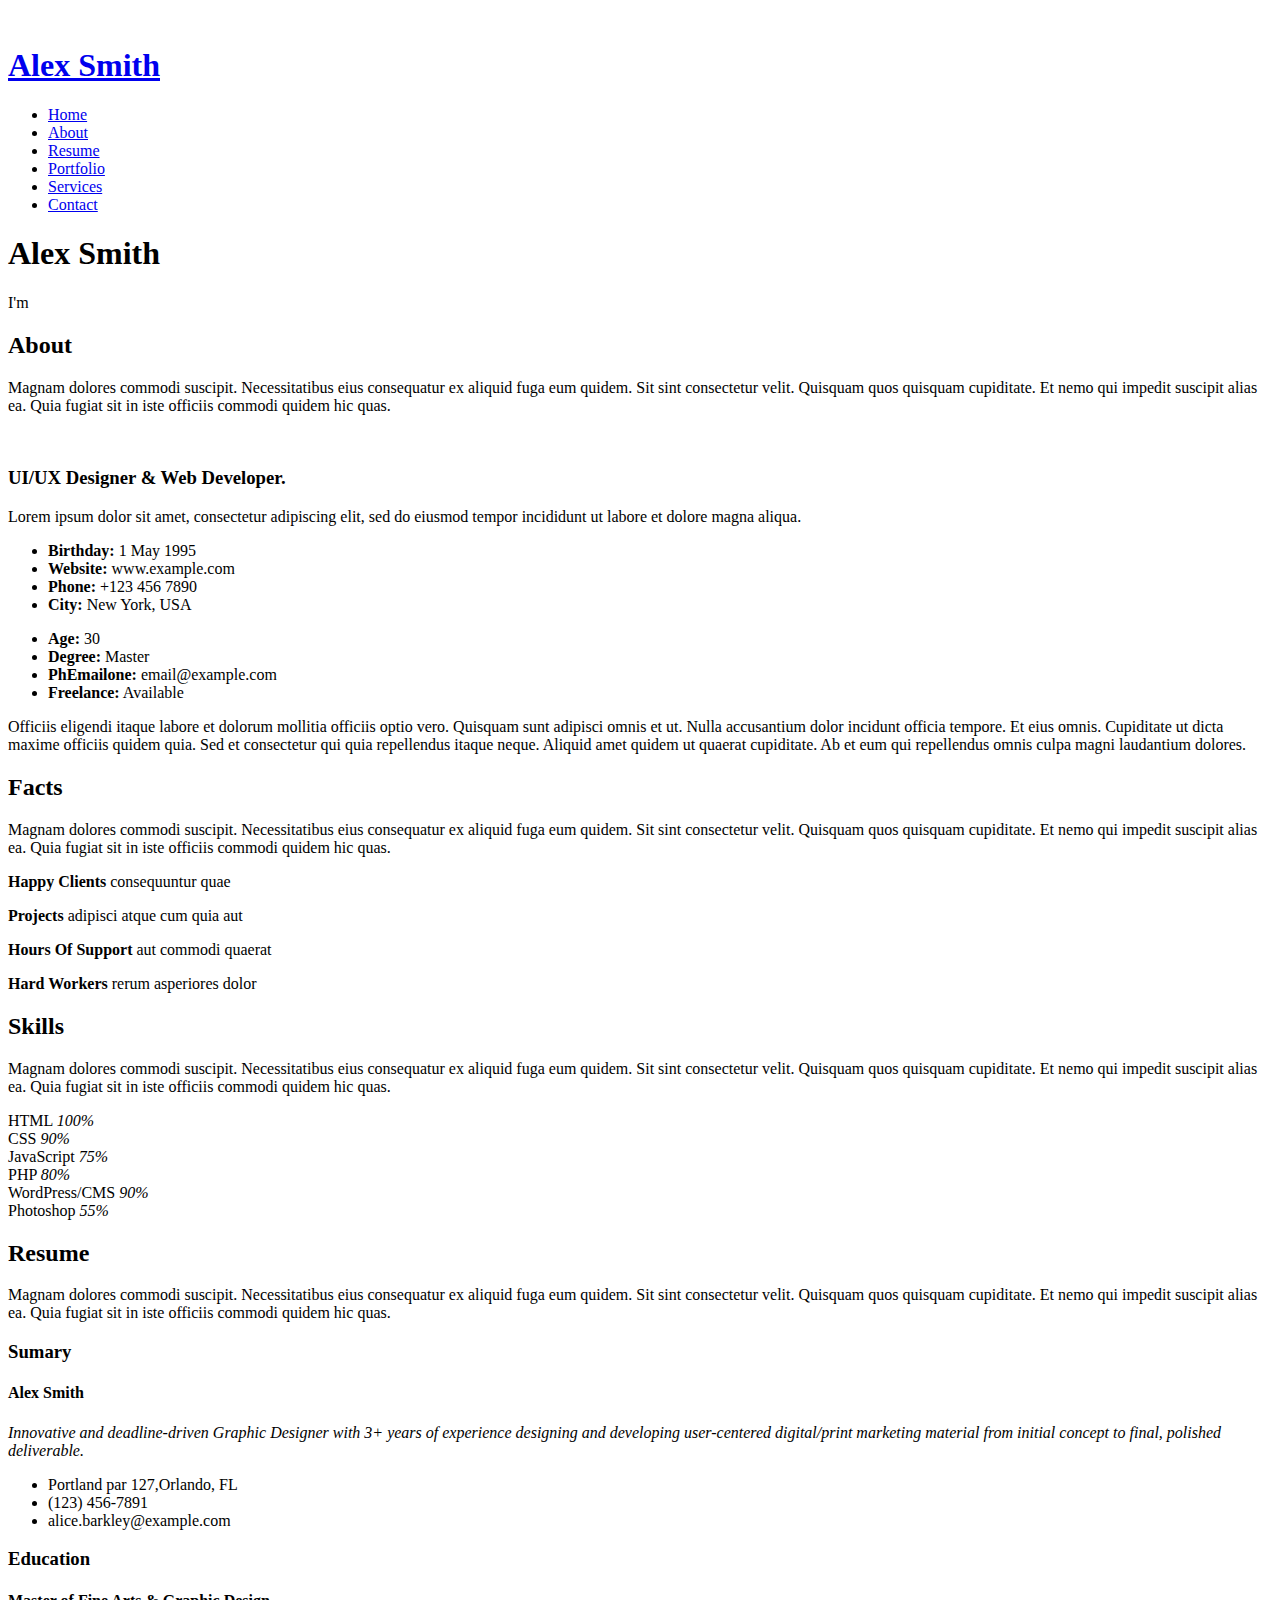
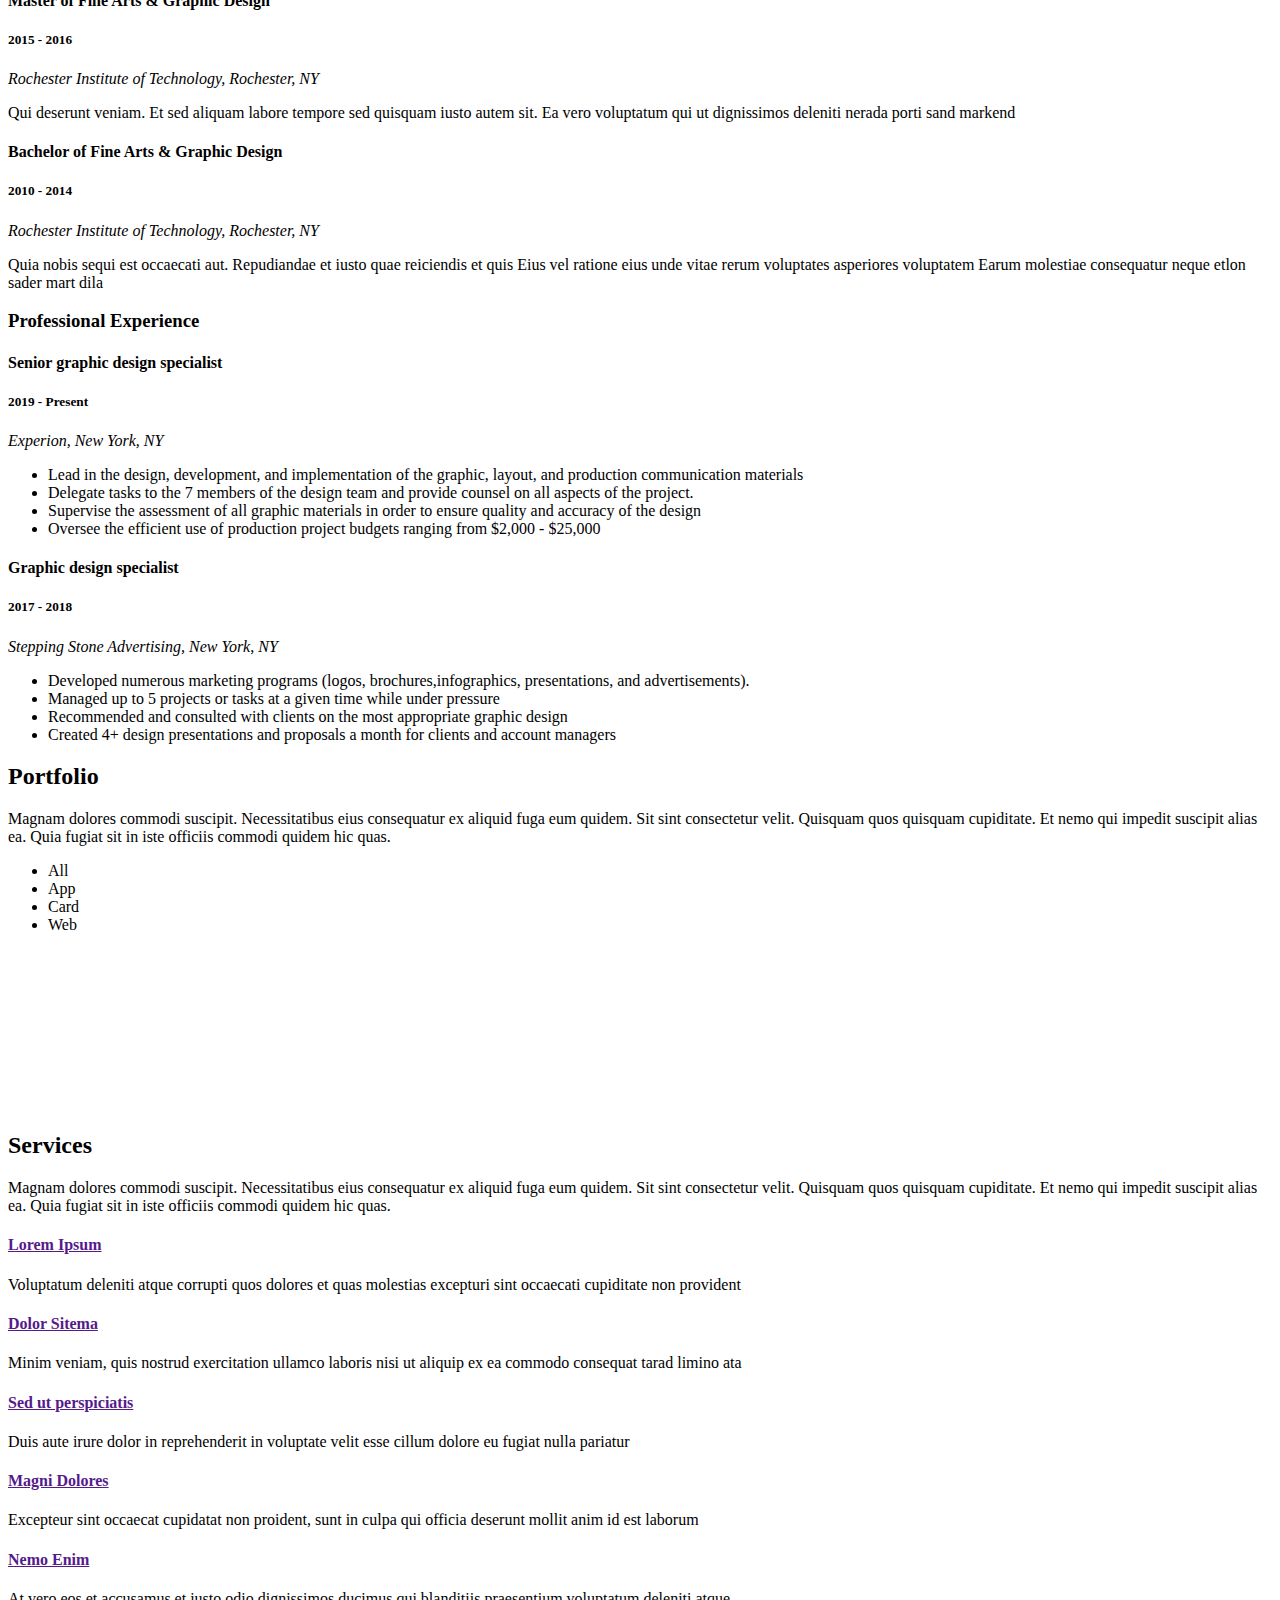
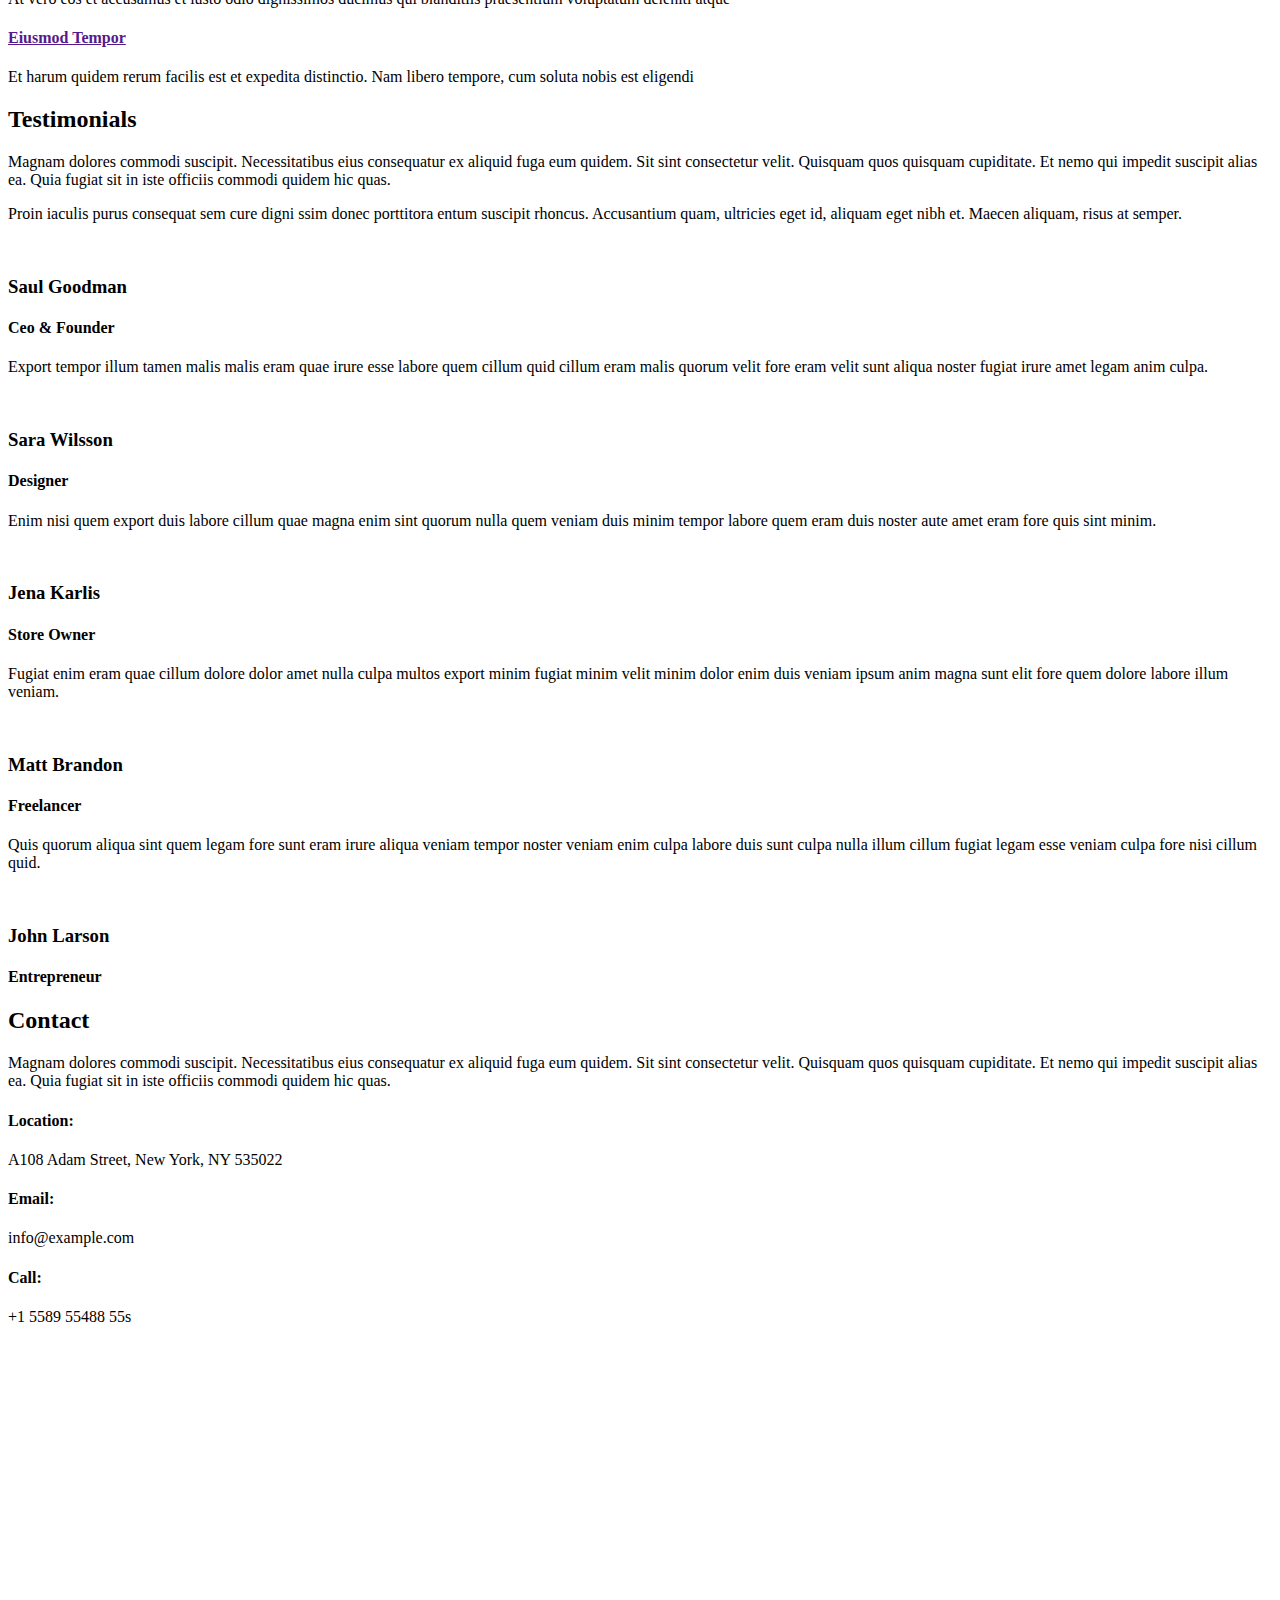
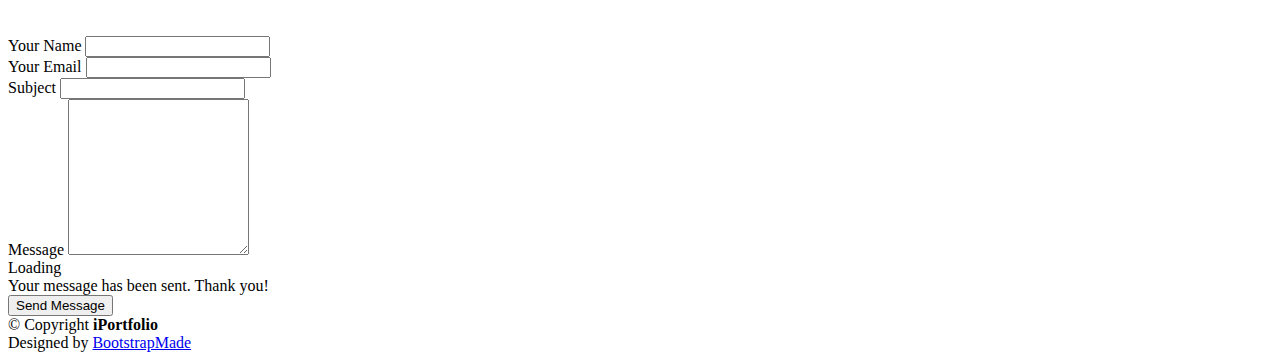
==== index.html @ 48b92ced "Add files via upload" ====
<!DOCTYPE html>
<html lang="en">

<head>
  <meta charset="utf-8">
  <meta content="width=device-width, initial-scale=1.0" name="viewport">

  <title>iPortfolio Bootstrap Template - Index</title>
  <meta content="" name="description">
  <meta content="" name="keywords">

  <!-- Favicons -->
  <link href="assets/img/favicon.png" rel="icon">
  <link href="assets/img/apple-touch-icon.png" rel="apple-touch-icon">

  <!-- Google Fonts -->
  <link href="https://fonts.googleapis.com/css?family=Open+Sans:300,300i,400,400i,600,600i,700,700i|Raleway:300,300i,400,400i,500,500i,600,600i,700,700i|Poppins:300,300i,400,400i,500,500i,600,600i,700,700i" rel="stylesheet">

  <!-- Vendor CSS Files -->
  <link href="assets/vendor/aos/aos.css" rel="stylesheet">
  <link href="assets/vendor/bootstrap/css/bootstrap.min.css" rel="stylesheet">
  <link href="assets/vendor/bootstrap-icons/bootstrap-icons.css" rel="stylesheet">
  <link href="assets/vendor/boxicons/css/boxicons.min.css" rel="stylesheet">
  <link href="assets/vendor/glightbox/css/glightbox.min.css" rel="stylesheet">
  <link href="assets/vendor/swiper/swiper-bundle.min.css" rel="stylesheet">

  <!-- Template Main CSS File -->
  <link href="assets/css/style.css" rel="stylesheet">

  <!-- =======================================================
  * Template Name: iPortfolio
  * Updated: Mar 10 2023 with Bootstrap v5.2.3
  * Template URL: https://bootstrapmade.com/iportfolio-bootstrap-portfolio-websites-template/
  * Author: BootstrapMade.com
  * License: https://bootstrapmade.com/license/
  ======================================================== -->
</head>

<body>

  <!-- ======= Mobile nav toggle button ======= -->
  <i class="bi bi-list mobile-nav-toggle d-xl-none"></i>

  <!-- ======= Header ======= -->
  <header id="header">
    <div class="d-flex flex-column">

      <div class="profile">
        <img src="assets/img/profile-img.jpg" alt="" class="img-fluid rounded-circle">
        <h1 class="text-light"><a href="index.html">Alex Smith</a></h1>
        <div class="social-links mt-3 text-center">
          <a href="#" class="twitter"><i class="bx bxl-twitter"></i></a>
          <a href="#" class="facebook"><i class="bx bxl-facebook"></i></a>
          <a href="#" class="instagram"><i class="bx bxl-instagram"></i></a>
          <a href="#" class="google-plus"><i class="bx bxl-skype"></i></a>
          <a href="#" class="linkedin"><i class="bx bxl-linkedin"></i></a>
        </div>
      </div>

      <nav id="navbar" class="nav-menu navbar">
        <ul>
          <li><a href="#hero" class="nav-link scrollto active"><i class="bx bx-home"></i> <span>Home</span></a></li>
          <li><a href="#about" class="nav-link scrollto"><i class="bx bx-user"></i> <span>About</span></a></li>
          <li><a href="#resume" class="nav-link scrollto"><i class="bx bx-file-blank"></i> <span>Resume</span></a></li>
          <li><a href="#portfolio" class="nav-link scrollto"><i class="bx bx-book-content"></i> <span>Portfolio</span></a></li>
          <li><a href="#services" class="nav-link scrollto"><i class="bx bx-server"></i> <span>Services</span></a></li>
          <li><a href="#contact" class="nav-link scrollto"><i class="bx bx-envelope"></i> <span>Contact</span></a></li>
        </ul>
      </nav><!-- .nav-menu -->
    </div>
  </header><!-- End Header -->

  <!-- ======= Hero Section ======= -->
  <section id="hero" class="d-flex flex-column justify-content-center align-items-center">
    <div class="hero-container" data-aos="fade-in">
      <h1>Alex Smith</h1>
      <p>I'm <span class="typed" data-typed-items="Designer, Developer, Freelancer, Photographer"></span></p>
    </div>
  </section><!-- End Hero -->

  <main id="main">

    <!-- ======= About Section ======= -->
    <section id="about" class="about">
      <div class="container">

        <div class="section-title">
          <h2>About</h2>
          <p>Magnam dolores commodi suscipit. Necessitatibus eius consequatur ex aliquid fuga eum quidem. Sit sint consectetur velit. Quisquam quos quisquam cupiditate. Et nemo qui impedit suscipit alias ea. Quia fugiat sit in iste officiis commodi quidem hic quas.</p>
        </div>

        <div class="row">
          <div class="col-lg-4" data-aos="fade-right">
            <img src="assets/img/profile-img.jpg" class="img-fluid" alt="">
          </div>
          <div class="col-lg-8 pt-4 pt-lg-0 content" data-aos="fade-left">
            <h3>UI/UX Designer &amp; Web Developer.</h3>
            <p class="fst-italic">
              Lorem ipsum dolor sit amet, consectetur adipiscing elit, sed do eiusmod tempor incididunt ut labore et dolore
              magna aliqua.
            </p>
            <div class="row">
              <div class="col-lg-6">
                <ul>
                  <li><i class="bi bi-chevron-right"></i> <strong>Birthday:</strong> <span>1 May 1995</span></li>
                  <li><i class="bi bi-chevron-right"></i> <strong>Website:</strong> <span>www.example.com</span></li>
                  <li><i class="bi bi-chevron-right"></i> <strong>Phone:</strong> <span>+123 456 7890</span></li>
                  <li><i class="bi bi-chevron-right"></i> <strong>City:</strong> <span>New York, USA</span></li>
                </ul>
              </div>
              <div class="col-lg-6">
                <ul>
                  <li><i class="bi bi-chevron-right"></i> <strong>Age:</strong> <span>30</span></li>
                  <li><i class="bi bi-chevron-right"></i> <strong>Degree:</strong> <span>Master</span></li>
                  <li><i class="bi bi-chevron-right"></i> <strong>PhEmailone:</strong> <span>email@example.com</span></li>
                  <li><i class="bi bi-chevron-right"></i> <strong>Freelance:</strong> <span>Available</span></li>
                </ul>
              </div>
            </div>
            <p>
              Officiis eligendi itaque labore et dolorum mollitia officiis optio vero. Quisquam sunt adipisci omnis et ut. Nulla accusantium dolor incidunt officia tempore. Et eius omnis.
              Cupiditate ut dicta maxime officiis quidem quia. Sed et consectetur qui quia repellendus itaque neque. Aliquid amet quidem ut quaerat cupiditate. Ab et eum qui repellendus omnis culpa magni laudantium dolores.
            </p>
          </div>
        </div>

      </div>
    </section><!-- End About Section -->

    <!-- ======= Facts Section ======= -->
    <section id="facts" class="facts">
      <div class="container">

        <div class="section-title">
          <h2>Facts</h2>
          <p>Magnam dolores commodi suscipit. Necessitatibus eius consequatur ex aliquid fuga eum quidem. Sit sint consectetur velit. Quisquam quos quisquam cupiditate. Et nemo qui impedit suscipit alias ea. Quia fugiat sit in iste officiis commodi quidem hic quas.</p>
        </div>

        <div class="row no-gutters">

          <div class="col-lg-3 col-md-6 d-md-flex align-items-md-stretch" data-aos="fade-up">
            <div class="count-box">
              <i class="bi bi-emoji-smile"></i>
              <span data-purecounter-start="0" data-purecounter-end="232" data-purecounter-duration="1" class="purecounter"></span>
              <p><strong>Happy Clients</strong> consequuntur quae</p>
            </div>
          </div>

          <div class="col-lg-3 col-md-6 d-md-flex align-items-md-stretch" data-aos="fade-up" data-aos-delay="100">
            <div class="count-box">
              <i class="bi bi-journal-richtext"></i>
              <span data-purecounter-start="0" data-purecounter-end="521" data-purecounter-duration="1" class="purecounter"></span>
              <p><strong>Projects</strong> adipisci atque cum quia aut</p>
            </div>
          </div>

          <div class="col-lg-3 col-md-6 d-md-flex align-items-md-stretch" data-aos="fade-up" data-aos-delay="200">
            <div class="count-box">
              <i class="bi bi-headset"></i>
              <span data-purecounter-start="0" data-purecounter-end="1453" data-purecounter-duration="1" class="purecounter"></span>
              <p><strong>Hours Of Support</strong> aut commodi quaerat</p>
            </div>
          </div>

          <div class="col-lg-3 col-md-6 d-md-flex align-items-md-stretch" data-aos="fade-up" data-aos-delay="300">
            <div class="count-box">
              <i class="bi bi-people"></i>
              <span data-purecounter-start="0" data-purecounter-end="32" data-purecounter-duration="1" class="purecounter"></span>
              <p><strong>Hard Workers</strong> rerum asperiores dolor</p>
            </div>
          </div>

        </div>

      </div>
    </section><!-- End Facts Section -->

    <!-- ======= Skills Section ======= -->
    <section id="skills" class="skills section-bg">
      <div class="container">

        <div class="section-title">
          <h2>Skills</h2>
          <p>Magnam dolores commodi suscipit. Necessitatibus eius consequatur ex aliquid fuga eum quidem. Sit sint consectetur velit. Quisquam quos quisquam cupiditate. Et nemo qui impedit suscipit alias ea. Quia fugiat sit in iste officiis commodi quidem hic quas.</p>
        </div>

        <div class="row skills-content">

          <div class="col-lg-6" data-aos="fade-up">

            <div class="progress">
              <span class="skill">HTML <i class="val">100%</i></span>
              <div class="progress-bar-wrap">
                <div class="progress-bar" role="progressbar" aria-valuenow="100" aria-valuemin="0" aria-valuemax="100"></div>
              </div>
            </div>

            <div class="progress">
              <span class="skill">CSS <i class="val">90%</i></span>
              <div class="progress-bar-wrap">
                <div class="progress-bar" role="progressbar" aria-valuenow="90" aria-valuemin="0" aria-valuemax="100"></div>
              </div>
            </div>

            <div class="progress">
              <span class="skill">JavaScript <i class="val">75%</i></span>
              <div class="progress-bar-wrap">
                <div class="progress-bar" role="progressbar" aria-valuenow="75" aria-valuemin="0" aria-valuemax="100"></div>
              </div>
            </div>

          </div>

          <div class="col-lg-6" data-aos="fade-up" data-aos-delay="100">

            <div class="progress">
              <span class="skill">PHP <i class="val">80%</i></span>
              <div class="progress-bar-wrap">
                <div class="progress-bar" role="progressbar" aria-valuenow="80" aria-valuemin="0" aria-valuemax="100"></div>
              </div>
            </div>

            <div class="progress">
              <span class="skill">WordPress/CMS <i class="val">90%</i></span>
              <div class="progress-bar-wrap">
                <div class="progress-bar" role="progressbar" aria-valuenow="90" aria-valuemin="0" aria-valuemax="100"></div>
              </div>
            </div>

            <div class="progress">
              <span class="skill">Photoshop <i class="val">55%</i></span>
              <div class="progress-bar-wrap">
                <div class="progress-bar" role="progressbar" aria-valuenow="55" aria-valuemin="0" aria-valuemax="100"></div>
              </div>
            </div>

          </div>

        </div>

      </div>
    </section><!-- End Skills Section -->

    <!-- ======= Resume Section ======= -->
    <section id="resume" class="resume">
      <div class="container">

        <div class="section-title">
          <h2>Resume</h2>
          <p>Magnam dolores commodi suscipit. Necessitatibus eius consequatur ex aliquid fuga eum quidem. Sit sint consectetur velit. Quisquam quos quisquam cupiditate. Et nemo qui impedit suscipit alias ea. Quia fugiat sit in iste officiis commodi quidem hic quas.</p>
        </div>

        <div class="row">
          <div class="col-lg-6" data-aos="fade-up">
            <h3 class="resume-title">Sumary</h3>
            <div class="resume-item pb-0">
              <h4>Alex Smith</h4>
              <p><em>Innovative and deadline-driven Graphic Designer with 3+ years of experience designing and developing user-centered digital/print marketing material from initial concept to final, polished deliverable.</em></p>
              <ul>
                <li>Portland par 127,Orlando, FL</li>
                <li>(123) 456-7891</li>
                <li>alice.barkley@example.com</li>
              </ul>
            </div>

            <h3 class="resume-title">Education</h3>
            <div class="resume-item">
              <h4>Master of Fine Arts &amp; Graphic Design</h4>
              <h5>2015 - 2016</h5>
              <p><em>Rochester Institute of Technology, Rochester, NY</em></p>
              <p>Qui deserunt veniam. Et sed aliquam labore tempore sed quisquam iusto autem sit. Ea vero voluptatum qui ut dignissimos deleniti nerada porti sand markend</p>
            </div>
            <div class="resume-item">
              <h4>Bachelor of Fine Arts &amp; Graphic Design</h4>
              <h5>2010 - 2014</h5>
              <p><em>Rochester Institute of Technology, Rochester, NY</em></p>
              <p>Quia nobis sequi est occaecati aut. Repudiandae et iusto quae reiciendis et quis Eius vel ratione eius unde vitae rerum voluptates asperiores voluptatem Earum molestiae consequatur neque etlon sader mart dila</p>
            </div>
          </div>
          <div class="col-lg-6" data-aos="fade-up" data-aos-delay="100">
            <h3 class="resume-title">Professional Experience</h3>
            <div class="resume-item">
              <h4>Senior graphic design specialist</h4>
              <h5>2019 - Present</h5>
              <p><em>Experion, New York, NY </em></p>
              <ul>
                <li>Lead in the design, development, and implementation of the graphic, layout, and production communication materials</li>
                <li>Delegate tasks to the 7 members of the design team and provide counsel on all aspects of the project. </li>
                <li>Supervise the assessment of all graphic materials in order to ensure quality and accuracy of the design</li>
                <li>Oversee the efficient use of production project budgets ranging from $2,000 - $25,000</li>
              </ul>
            </div>
            <div class="resume-item">
              <h4>Graphic design specialist</h4>
              <h5>2017 - 2018</h5>
              <p><em>Stepping Stone Advertising, New York, NY</em></p>
              <ul>
                <li>Developed numerous marketing programs (logos, brochures,infographics, presentations, and advertisements).</li>
                <li>Managed up to 5 projects or tasks at a given time while under pressure</li>
                <li>Recommended and consulted with clients on the most appropriate graphic design</li>
                <li>Created 4+ design presentations and proposals a month for clients and account managers</li>
              </ul>
            </div>
          </div>
        </div>

      </div>
    </section><!-- End Resume Section -->

    <!-- ======= Portfolio Section ======= -->
    <section id="portfolio" class="portfolio section-bg">
      <div class="container">

        <div class="section-title">
          <h2>Portfolio</h2>
          <p>Magnam dolores commodi suscipit. Necessitatibus eius consequatur ex aliquid fuga eum quidem. Sit sint consectetur velit. Quisquam quos quisquam cupiditate. Et nemo qui impedit suscipit alias ea. Quia fugiat sit in iste officiis commodi quidem hic quas.</p>
        </div>

        <div class="row" data-aos="fade-up">
          <div class="col-lg-12 d-flex justify-content-center">
            <ul id="portfolio-flters">
              <li data-filter="*" class="filter-active">All</li>
              <li data-filter=".filter-app">App</li>
              <li data-filter=".filter-card">Card</li>
              <li data-filter=".filter-web">Web</li>
            </ul>
          </div>
        </div>

        <div class="row portfolio-container" data-aos="fade-up" data-aos-delay="100">

          <div class="col-lg-4 col-md-6 portfolio-item filter-app">
            <div class="portfolio-wrap">
              <img src="assets/img/portfolio/portfolio-1.jpg" class="img-fluid" alt="">
              <div class="portfolio-links">
                <a href="assets/img/portfolio/portfolio-1.jpg" data-gallery="portfolioGallery" class="portfolio-lightbox" title="App 1"><i class="bx bx-plus"></i></a>
                <a href="portfolio-details.html" title="More Details"><i class="bx bx-link"></i></a>
              </div>
            </div>
          </div>

          <div class="col-lg-4 col-md-6 portfolio-item filter-web">
            <div class="portfolio-wrap">
              <img src="assets/img/portfolio/portfolio-2.jpg" class="img-fluid" alt="">
              <div class="portfolio-links">
                <a href="assets/img/portfolio/portfolio-2.jpg" data-gallery="portfolioGallery" class="portfolio-lightbox" title="Web 3"><i class="bx bx-plus"></i></a>
                <a href="portfolio-details.html" title="More Details"><i class="bx bx-link"></i></a>
              </div>
            </div>
          </div>

          <div class="col-lg-4 col-md-6 portfolio-item filter-app">
            <div class="portfolio-wrap">
              <img src="assets/img/portfolio/portfolio-3.jpg" class="img-fluid" alt="">
              <div class="portfolio-links">
                <a href="assets/img/portfolio/portfolio-3.jpg" data-gallery="portfolioGallery" class="portfolio-lightbox" title="App 2"><i class="bx bx-plus"></i></a>
                <a href="portfolio-details.html" title="More Details"><i class="bx bx-link"></i></a>
              </div>
            </div>
          </div>

          <div class="col-lg-4 col-md-6 portfolio-item filter-card">
            <div class="portfolio-wrap">
              <img src="assets/img/portfolio/portfolio-4.jpg" class="img-fluid" alt="">
              <div class="portfolio-links">
                <a href="assets/img/portfolio/portfolio-4.jpg" data-gallery="portfolioGallery" class="portfolio-lightbox" title="Card 2"><i class="bx bx-plus"></i></a>
                <a href="portfolio-details.html" title="More Details"><i class="bx bx-link"></i></a>
              </div>
            </div>
          </div>

          <div class="col-lg-4 col-md-6 portfolio-item filter-web">
            <div class="portfolio-wrap">
              <img src="assets/img/portfolio/portfolio-5.jpg" class="img-fluid" alt="">
              <div class="portfolio-links">
                <a href="assets/img/portfolio/portfolio-5.jpg" data-gallery="portfolioGallery" class="portfolio-lightbox" title="Web 2"><i class="bx bx-plus"></i></a>
                <a href="portfolio-details.html" title="More Details"><i class="bx bx-link"></i></a>
              </div>
            </div>
          </div>

          <div class="col-lg-4 col-md-6 portfolio-item filter-app">
            <div class="portfolio-wrap">
              <img src="assets/img/portfolio/portfolio-6.jpg" class="img-fluid" alt="">
              <div class="portfolio-links">
                <a href="assets/img/portfolio/portfolio-6.jpg" data-gallery="portfolioGallery" class="portfolio-lightbox" title="App 3"><i class="bx bx-plus"></i></a>
                <a href="portfolio-details.html" title="More Details"><i class="bx bx-link"></i></a>
              </div>
            </div>
          </div>

          <div class="col-lg-4 col-md-6 portfolio-item filter-card">
            <div class="portfolio-wrap">
              <img src="assets/img/portfolio/portfolio-7.jpg" class="img-fluid" alt="">
              <div class="portfolio-links">
                <a href="assets/img/portfolio/portfolio-7.jpg" data-gallery="portfolioGallery" class="portfolio-lightbox" title="Card 1"><i class="bx bx-plus"></i></a>
                <a href="portfolio-details.html" title="More Details"><i class="bx bx-link"></i></a>
              </div>
            </div>
          </div>

          <div class="col-lg-4 col-md-6 portfolio-item filter-card">
            <div class="portfolio-wrap">
              <img src="assets/img/portfolio/portfolio-8.jpg" class="img-fluid" alt="">
              <div class="portfolio-links">
                <a href="assets/img/portfolio/portfolio-8.jpg" data-gallery="portfolioGallery" class="portfolio-lightbox" title="Card 3"><i class="bx bx-plus"></i></a>
                <a href="portfolio-details.html" title="More Details"><i class="bx bx-link"></i></a>
              </div>
            </div>
          </div>

          <div class="col-lg-4 col-md-6 portfolio-item filter-web">
            <div class="portfolio-wrap">
              <img src="assets/img/portfolio/portfolio-9.jpg" class="img-fluid" alt="">
              <div class="portfolio-links">
                <a href="assets/img/portfolio/portfolio-9.jpg" data-gallery="portfolioGallery" class="portfolio-lightbox" title="Web 3"><i class="bx bx-plus"></i></a>
                <a href="portfolio-details.html" title="More Details"><i class="bx bx-link"></i></a>
              </div>
            </div>
          </div>

        </div>

      </div>
    </section><!-- End Portfolio Section -->

    <!-- ======= Services Section ======= -->
    <section id="services" class="services">
      <div class="container">

        <div class="section-title">
          <h2>Services</h2>
          <p>Magnam dolores commodi suscipit. Necessitatibus eius consequatur ex aliquid fuga eum quidem. Sit sint consectetur velit. Quisquam quos quisquam cupiditate. Et nemo qui impedit suscipit alias ea. Quia fugiat sit in iste officiis commodi quidem hic quas.</p>
        </div>

        <div class="row">
          <div class="col-lg-4 col-md-6 icon-box" data-aos="fade-up">
            <div class="icon"><i class="bi bi-briefcase"></i></div>
            <h4 class="title"><a href="">Lorem Ipsum</a></h4>
            <p class="description">Voluptatum deleniti atque corrupti quos dolores et quas molestias excepturi sint occaecati cupiditate non provident</p>
          </div>
          <div class="col-lg-4 col-md-6 icon-box" data-aos="fade-up" data-aos-delay="100">
            <div class="icon"><i class="bi bi-card-checklist"></i></div>
            <h4 class="title"><a href="">Dolor Sitema</a></h4>
            <p class="description">Minim veniam, quis nostrud exercitation ullamco laboris nisi ut aliquip ex ea commodo consequat tarad limino ata</p>
          </div>
          <div class="col-lg-4 col-md-6 icon-box" data-aos="fade-up" data-aos-delay="200">
            <div class="icon"><i class="bi bi-bar-chart"></i></div>
            <h4 class="title"><a href="">Sed ut perspiciatis</a></h4>
            <p class="description">Duis aute irure dolor in reprehenderit in voluptate velit esse cillum dolore eu fugiat nulla pariatur</p>
          </div>
          <div class="col-lg-4 col-md-6 icon-box" data-aos="fade-up" data-aos-delay="300">
            <div class="icon"><i class="bi bi-binoculars"></i></div>
            <h4 class="title"><a href="">Magni Dolores</a></h4>
            <p class="description">Excepteur sint occaecat cupidatat non proident, sunt in culpa qui officia deserunt mollit anim id est laborum</p>
          </div>
          <div class="col-lg-4 col-md-6 icon-box" data-aos="fade-up" data-aos-delay="400">
            <div class="icon"><i class="bi bi-brightness-high"></i></div>
            <h4 class="title"><a href="">Nemo Enim</a></h4>
            <p class="description">At vero eos et accusamus et iusto odio dignissimos ducimus qui blanditiis praesentium voluptatum deleniti atque</p>
          </div>
          <div class="col-lg-4 col-md-6 icon-box" data-aos="fade-up" data-aos-delay="500">
            <div class="icon"><i class="bi bi-calendar4-week"></i></div>
            <h4 class="title"><a href="">Eiusmod Tempor</a></h4>
            <p class="description">Et harum quidem rerum facilis est et expedita distinctio. Nam libero tempore, cum soluta nobis est eligendi</p>
          </div>
        </div>

      </div>
    </section><!-- End Services Section -->

    <!-- ======= Testimonials Section ======= -->
    <section id="testimonials" class="testimonials section-bg">
      <div class="container">

        <div class="section-title">
          <h2>Testimonials</h2>
          <p>Magnam dolores commodi suscipit. Necessitatibus eius consequatur ex aliquid fuga eum quidem. Sit sint consectetur velit. Quisquam quos quisquam cupiditate. Et nemo qui impedit suscipit alias ea. Quia fugiat sit in iste officiis commodi quidem hic quas.</p>
        </div>

        <div class="testimonials-slider swiper" data-aos="fade-up" data-aos-delay="100">
          <div class="swiper-wrapper">

            <div class="swiper-slide">
              <div class="testimonial-item" data-aos="fade-up">
                <p>
                  <i class="bx bxs-quote-alt-left quote-icon-left"></i>
                  Proin iaculis purus consequat sem cure digni ssim donec porttitora entum suscipit rhoncus. Accusantium quam, ultricies eget id, aliquam eget nibh et. Maecen aliquam, risus at semper.
                  <i class="bx bxs-quote-alt-right quote-icon-right"></i>
                </p>
                <img src="assets/img/testimonials/testimonials-1.jpg" class="testimonial-img" alt="">
                <h3>Saul Goodman</h3>
                <h4>Ceo &amp; Founder</h4>
              </div>
            </div><!-- End testimonial item -->

            <div class="swiper-slide">
              <div class="testimonial-item" data-aos="fade-up" data-aos-delay="100">
                <p>
                  <i class="bx bxs-quote-alt-left quote-icon-left"></i>
                  Export tempor illum tamen malis malis eram quae irure esse labore quem cillum quid cillum eram malis quorum velit fore eram velit sunt aliqua noster fugiat irure amet legam anim culpa.
                  <i class="bx bxs-quote-alt-right quote-icon-right"></i>
                </p>
                <img src="assets/img/testimonials/testimonials-2.jpg" class="testimonial-img" alt="">
                <h3>Sara Wilsson</h3>
                <h4>Designer</h4>
              </div>
            </div><!-- End testimonial item -->

            <div class="swiper-slide">
              <div class="testimonial-item" data-aos="fade-up" data-aos-delay="200">
                <p>
                  <i class="bx bxs-quote-alt-left quote-icon-left"></i>
                  Enim nisi quem export duis labore cillum quae magna enim sint quorum nulla quem veniam duis minim tempor labore quem eram duis noster aute amet eram fore quis sint minim.
                  <i class="bx bxs-quote-alt-right quote-icon-right"></i>
                </p>
                <img src="assets/img/testimonials/testimonials-3.jpg" class="testimonial-img" alt="">
                <h3>Jena Karlis</h3>
                <h4>Store Owner</h4>
              </div>
            </div><!-- End testimonial item -->

            <div class="swiper-slide">
              <div class="testimonial-item" data-aos="fade-up" data-aos-delay="300">
                <p>
                  <i class="bx bxs-quote-alt-left quote-icon-left"></i>
                  Fugiat enim eram quae cillum dolore dolor amet nulla culpa multos export minim fugiat minim velit minim dolor enim duis veniam ipsum anim magna sunt elit fore quem dolore labore illum veniam.
                  <i class="bx bxs-quote-alt-right quote-icon-right"></i>
                </p>
                <img src="assets/img/testimonials/testimonials-4.jpg" class="testimonial-img" alt="">
                <h3>Matt Brandon</h3>
                <h4>Freelancer</h4>
              </div>
            </div><!-- End testimonial item -->

            <div class="swiper-slide">
              <div class="testimonial-item" data-aos="fade-up" data-aos-delay="400">
                <p>
                  <i class="bx bxs-quote-alt-left quote-icon-left"></i>
                  Quis quorum aliqua sint quem legam fore sunt eram irure aliqua veniam tempor noster veniam enim culpa labore duis sunt culpa nulla illum cillum fugiat legam esse veniam culpa fore nisi cillum quid.
                  <i class="bx bxs-quote-alt-right quote-icon-right"></i>
                </p>
                <img src="assets/img/testimonials/testimonials-5.jpg" class="testimonial-img" alt="">
                <h3>John Larson</h3>
                <h4>Entrepreneur</h4>
              </div>
            </div><!-- End testimonial item -->

          </div>
          <div class="swiper-pagination"></div>
        </div>

      </div>
    </section><!-- End Testimonials Section -->

    <!-- ======= Contact Section ======= -->
    <section id="contact" class="contact">
      <div class="container">

        <div class="section-title">
          <h2>Contact</h2>
          <p>Magnam dolores commodi suscipit. Necessitatibus eius consequatur ex aliquid fuga eum quidem. Sit sint consectetur velit. Quisquam quos quisquam cupiditate. Et nemo qui impedit suscipit alias ea. Quia fugiat sit in iste officiis commodi quidem hic quas.</p>
        </div>

        <div class="row" data-aos="fade-in">

          <div class="col-lg-5 d-flex align-items-stretch">
            <div class="info">
              <div class="address">
                <i class="bi bi-geo-alt"></i>
                <h4>Location:</h4>
                <p>A108 Adam Street, New York, NY 535022</p>
              </div>

              <div class="email">
                <i class="bi bi-envelope"></i>
                <h4>Email:</h4>
                <p>info@example.com</p>
              </div>

              <div class="phone">
                <i class="bi bi-phone"></i>
                <h4>Call:</h4>
                <p>+1 5589 55488 55s</p>
              </div>

              <iframe src="https://www.google.com/maps/embed?pb=!1m14!1m8!1m3!1d12097.433213460943!2d-74.0062269!3d40.7101282!3m2!1i1024!2i768!4f13.1!3m3!1m2!1s0x0%3A0xb89d1fe6bc499443!2sDowntown+Conference+Center!5e0!3m2!1smk!2sbg!4v1539943755621" frameborder="0" style="border:0; width: 100%; height: 290px;" allowfullscreen></iframe>
            </div>

          </div>

          <div class="col-lg-7 mt-5 mt-lg-0 d-flex align-items-stretch">
            <form action="forms/contact.php" method="post" role="form" class="php-email-form">
              <div class="row">
                <div class="form-group col-md-6">
                  <label for="name">Your Name</label>
                  <input type="text" name="name" class="form-control" id="name" required>
                </div>
                <div class="form-group col-md-6">
                  <label for="name">Your Email</label>
                  <input type="email" class="form-control" name="email" id="email" required>
                </div>
              </div>
              <div class="form-group">
                <label for="name">Subject</label>
                <input type="text" class="form-control" name="subject" id="subject" required>
              </div>
              <div class="form-group">
                <label for="name">Message</label>
                <textarea class="form-control" name="message" rows="10" required></textarea>
              </div>
              <div class="my-3">
                <div class="loading">Loading</div>
                <div class="error-message"></div>
                <div class="sent-message">Your message has been sent. Thank you!</div>
              </div>
              <div class="text-center"><button type="submit">Send Message</button></div>
            </form>
          </div>

        </div>

      </div>
    </section><!-- End Contact Section -->

  </main><!-- End #main -->

  <!-- ======= Footer ======= -->
  <footer id="footer">
    <div class="container">
      <div class="copyright">
        &copy; Copyright <strong><span>iPortfolio</span></strong>
      </div>
      <div class="credits">
        <!-- All the links in the footer should remain intact. -->
        <!-- You can delete the links only if you purchased the pro version. -->
        <!-- Licensing information: https://bootstrapmade.com/license/ -->
        <!-- Purchase the pro version with working PHP/AJAX contact form: https://bootstrapmade.com/iportfolio-bootstrap-portfolio-websites-template/ -->
        Designed by <a href="https://bootstrapmade.com/">BootstrapMade</a>
      </div>
    </div>
  </footer><!-- End  Footer -->

  <a href="#" class="back-to-top d-flex align-items-center justify-content-center"><i class="bi bi-arrow-up-short"></i></a>

  <!-- Vendor JS Files -->
  <script src="assets/vendor/purecounter/purecounter_vanilla.js"></script>
  <script src="assets/vendor/aos/aos.js"></script>
  <script src="assets/vendor/bootstrap/js/bootstrap.bundle.min.js"></script>
  <script src="assets/vendor/glightbox/js/glightbox.min.js"></script>
  <script src="assets/vendor/isotope-layout/isotope.pkgd.min.js"></script>
  <script src="assets/vendor/swiper/swiper-bundle.min.js"></script>
  <script src="assets/vendor/typed.js/typed.min.js"></script>
  <script src="assets/vendor/waypoints/noframework.waypoints.js"></script>
  <script src="assets/vendor/php-email-form/validate.js"></script>

  <!-- Template Main JS File -->
  <script src="assets/js/main.js"></script>

</body>

</html>
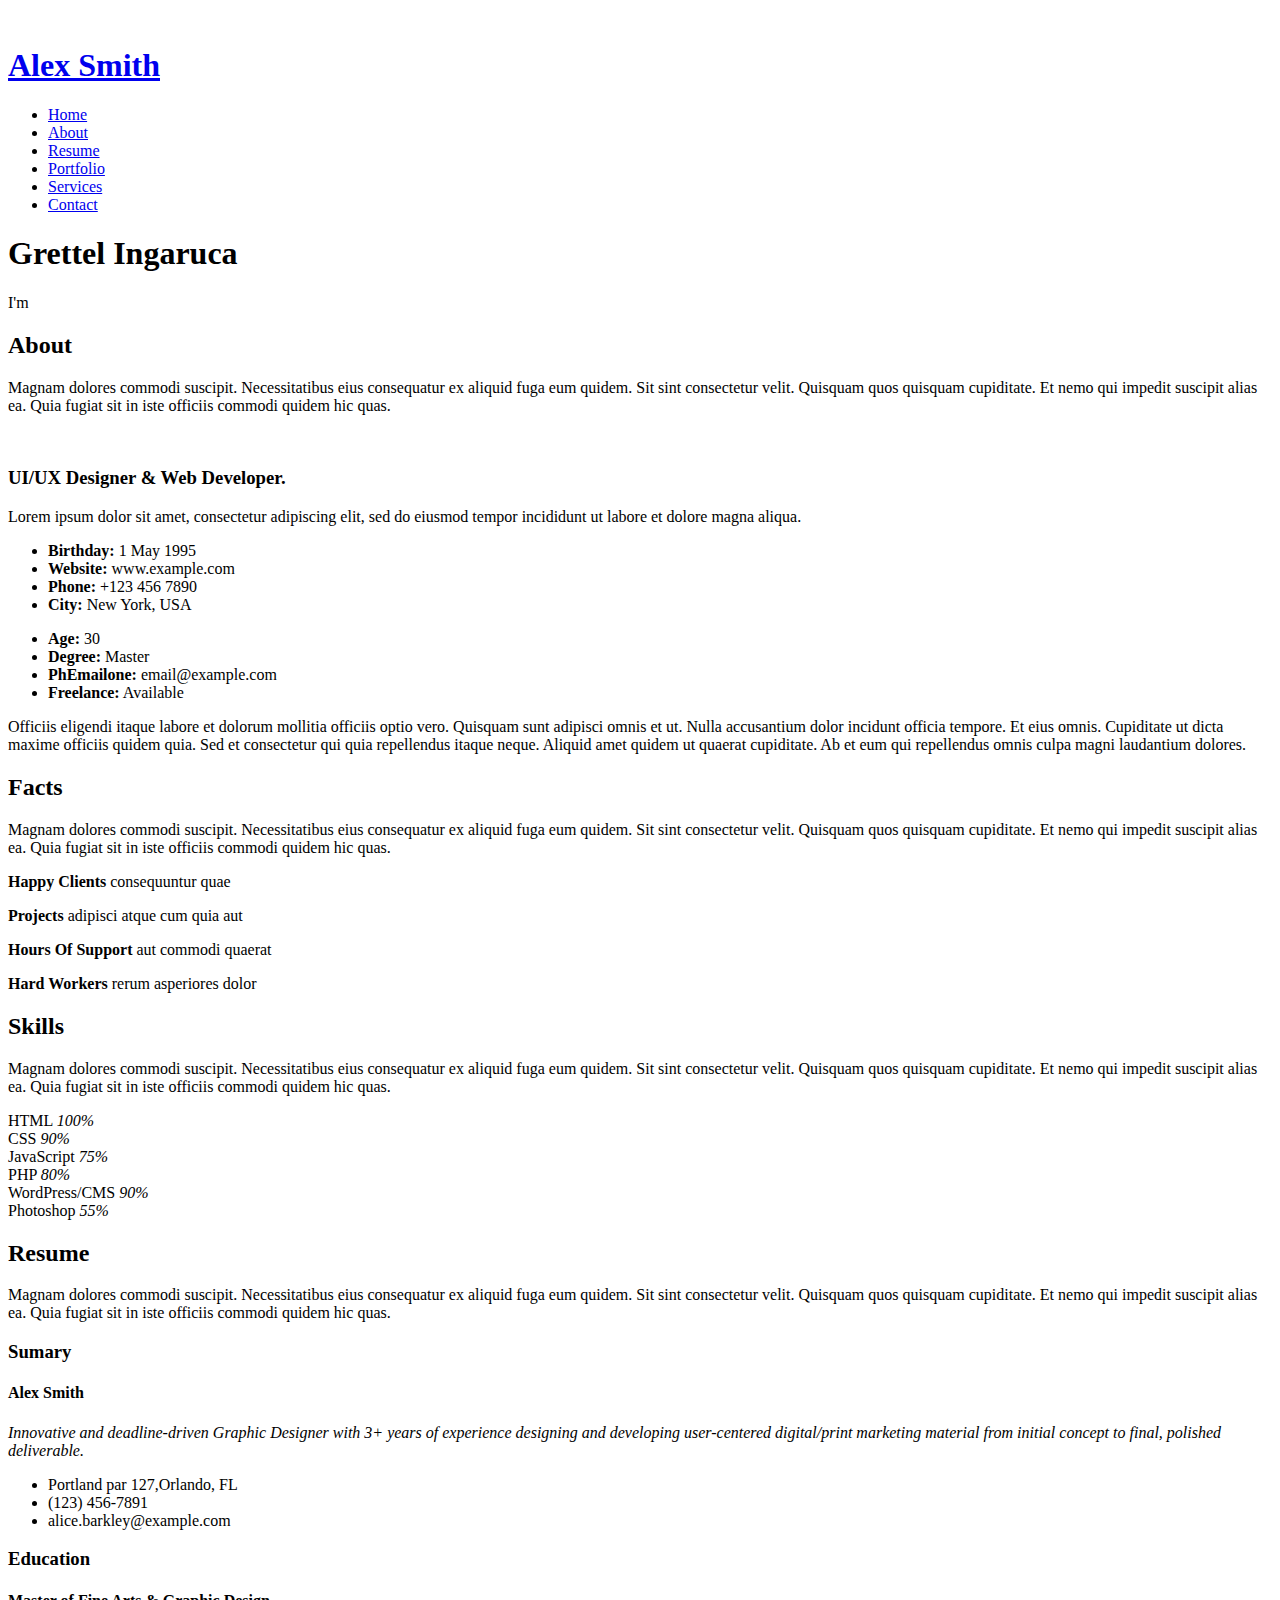
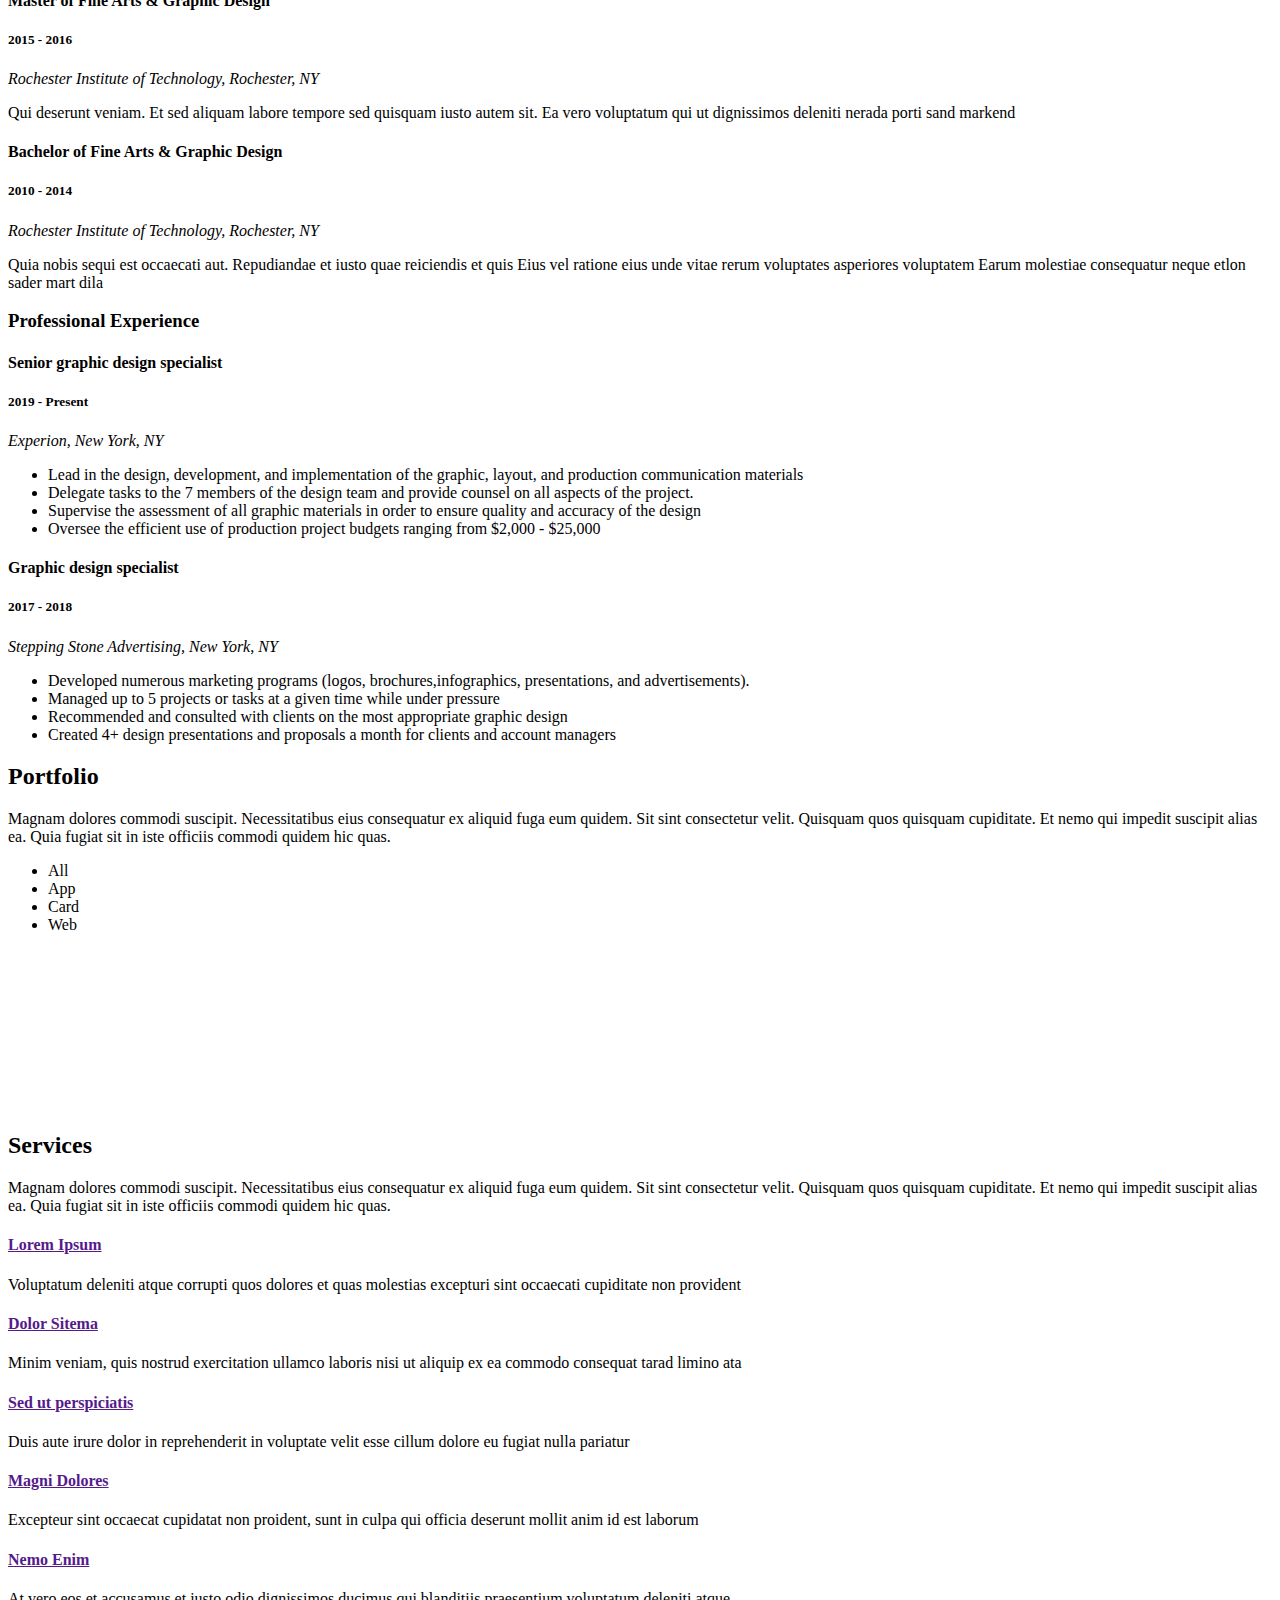
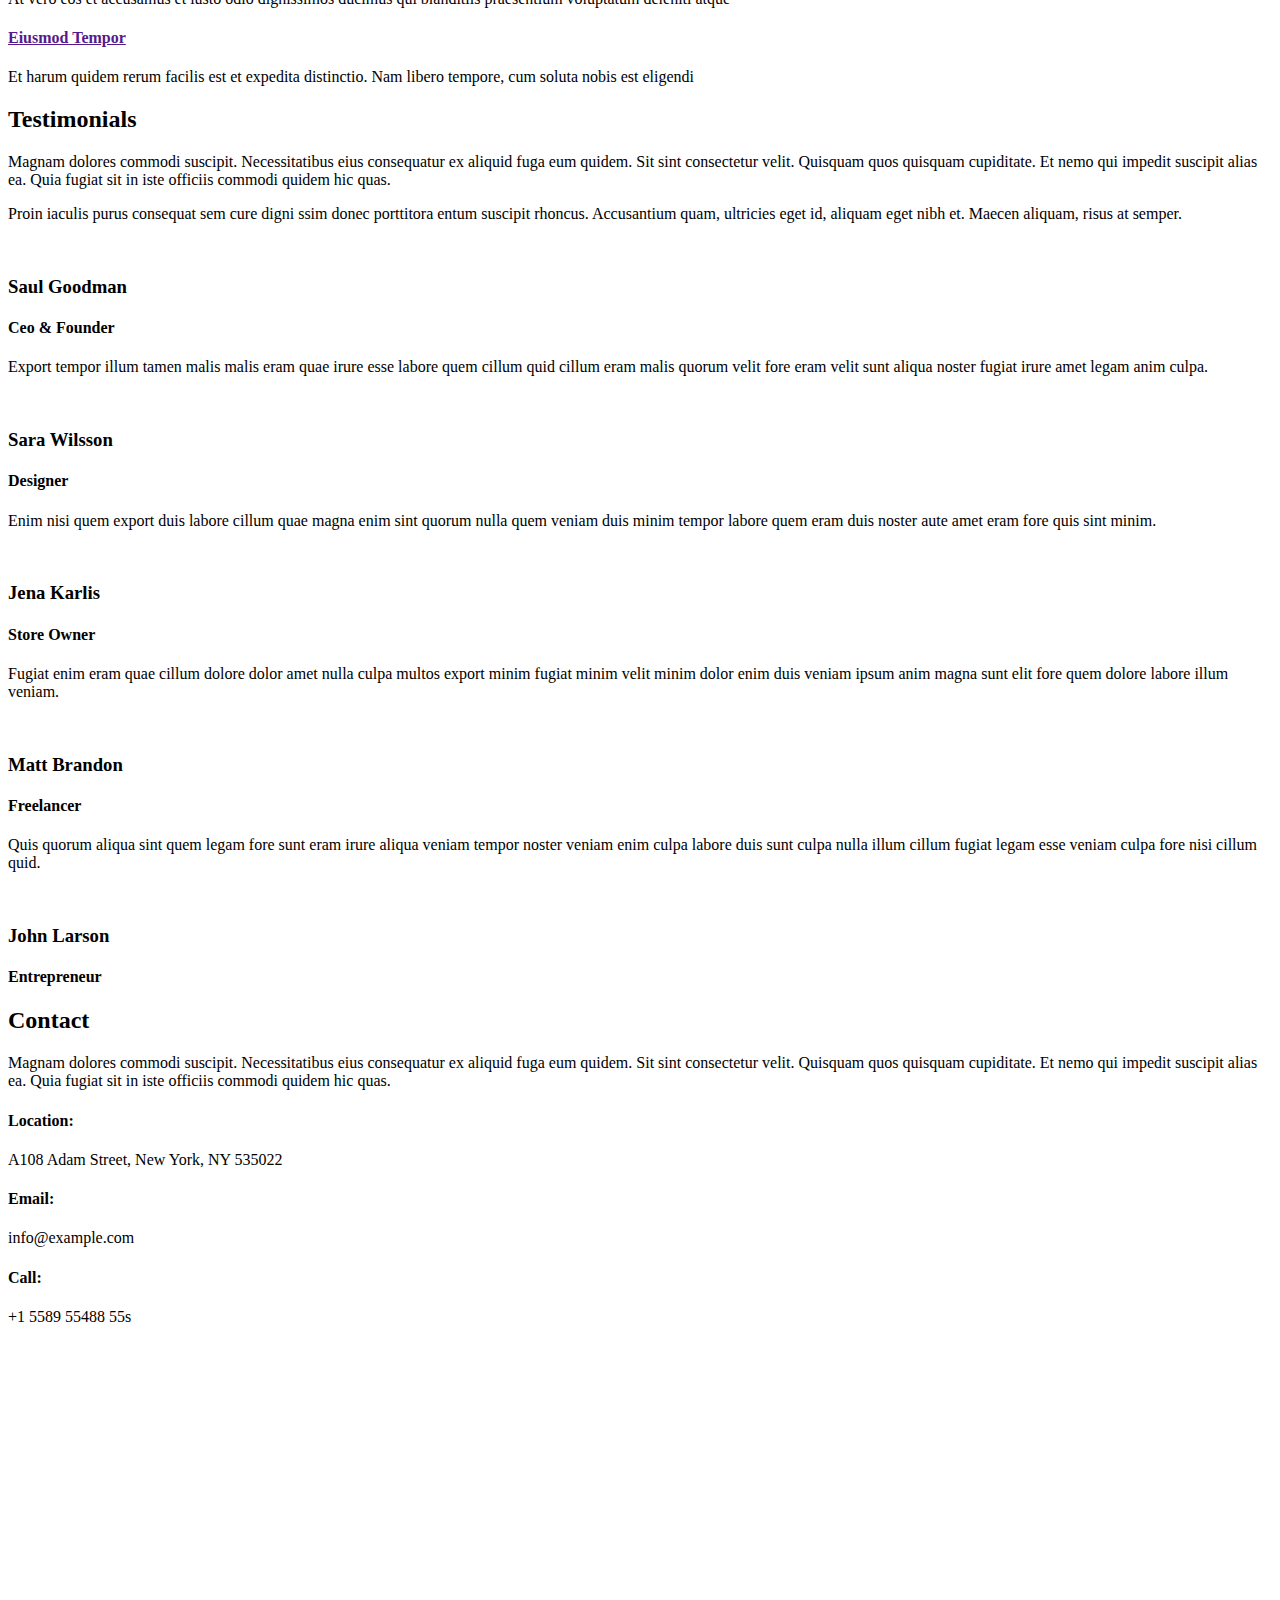
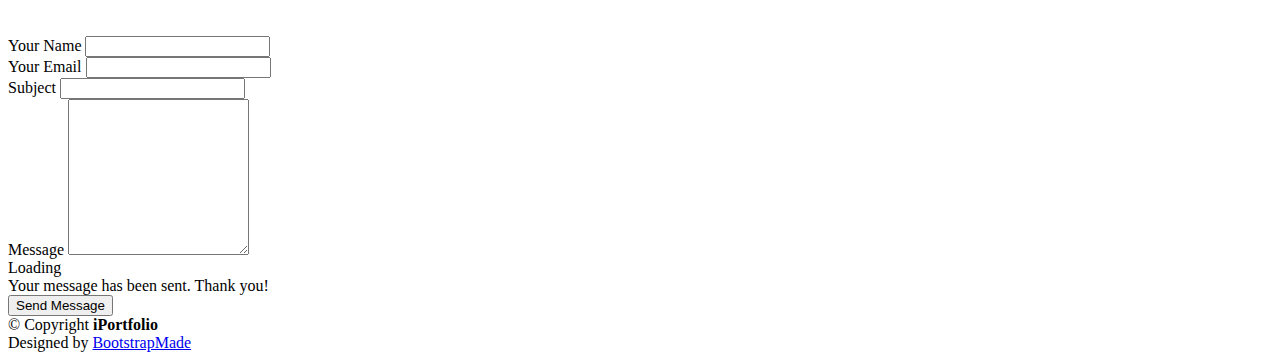
==== commit cdb616f8: "Update index.html" ====
--- a/index.html
+++ b/index.html
@@ -29,7 +29,7 @@
 
   <!-- =======================================================
   * Template Name: iPortfolio
-  * Updated: Mar 10 2023 with Bootstrap v5.2.3
+  * Updated: Mar 10 2023 with Bootstrap v5.2.3
   * Template URL: https://bootstrapmade.com/iportfolio-bootstrap-portfolio-websites-template/
   * Author: BootstrapMade.com
   * License: https://bootstrapmade.com/license/
@@ -73,7 +73,7 @@
   <!-- ======= Hero Section ======= -->
   <section id="hero" class="d-flex flex-column justify-content-center align-items-center">
     <div class="hero-container" data-aos="fade-in">
-      <h1>Alex Smith</h1>
+      <h1>Grettel Ingaruca</h1>
       <p>I'm <span class="typed" data-typed-items="Designer, Developer, Freelancer, Photographer"></span></p>
     </div>
   </section><!-- End Hero -->
@@ -659,4 +659,4 @@
 
 </body>
 
-</html>+</html>
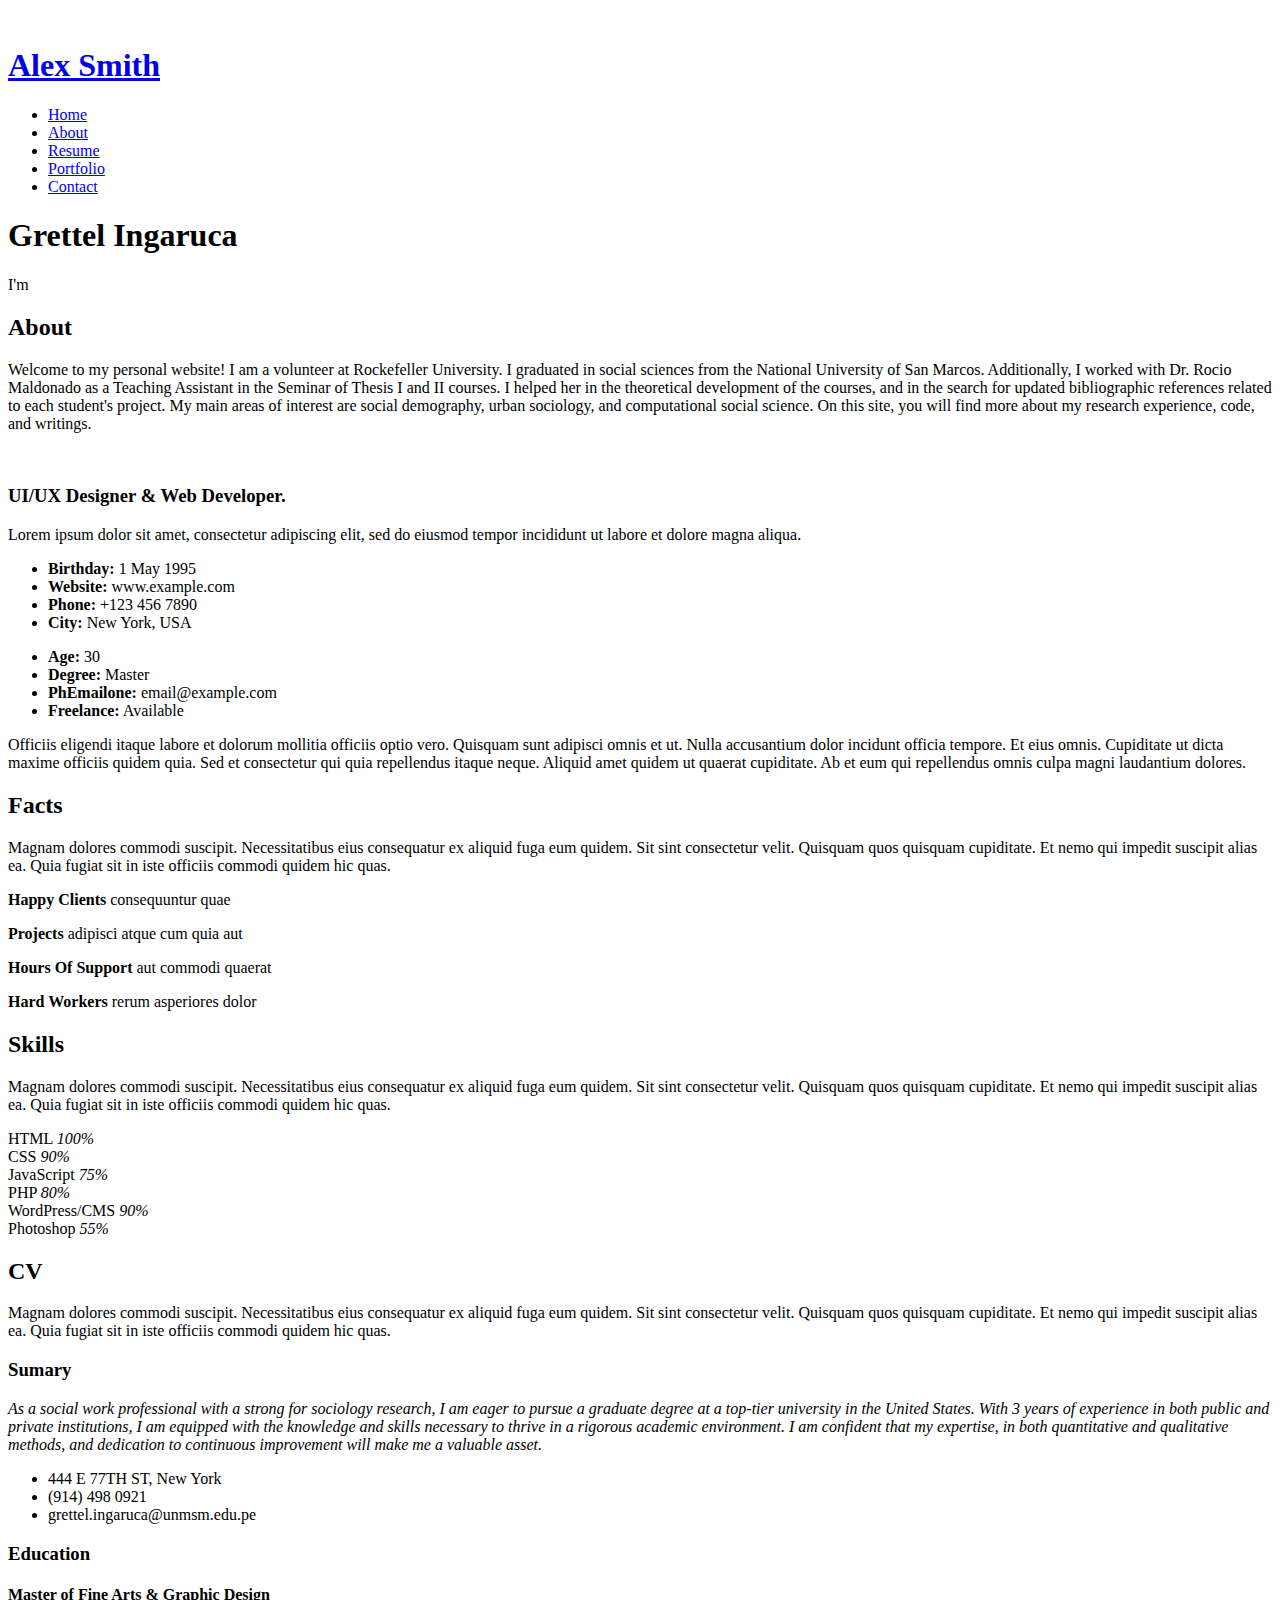
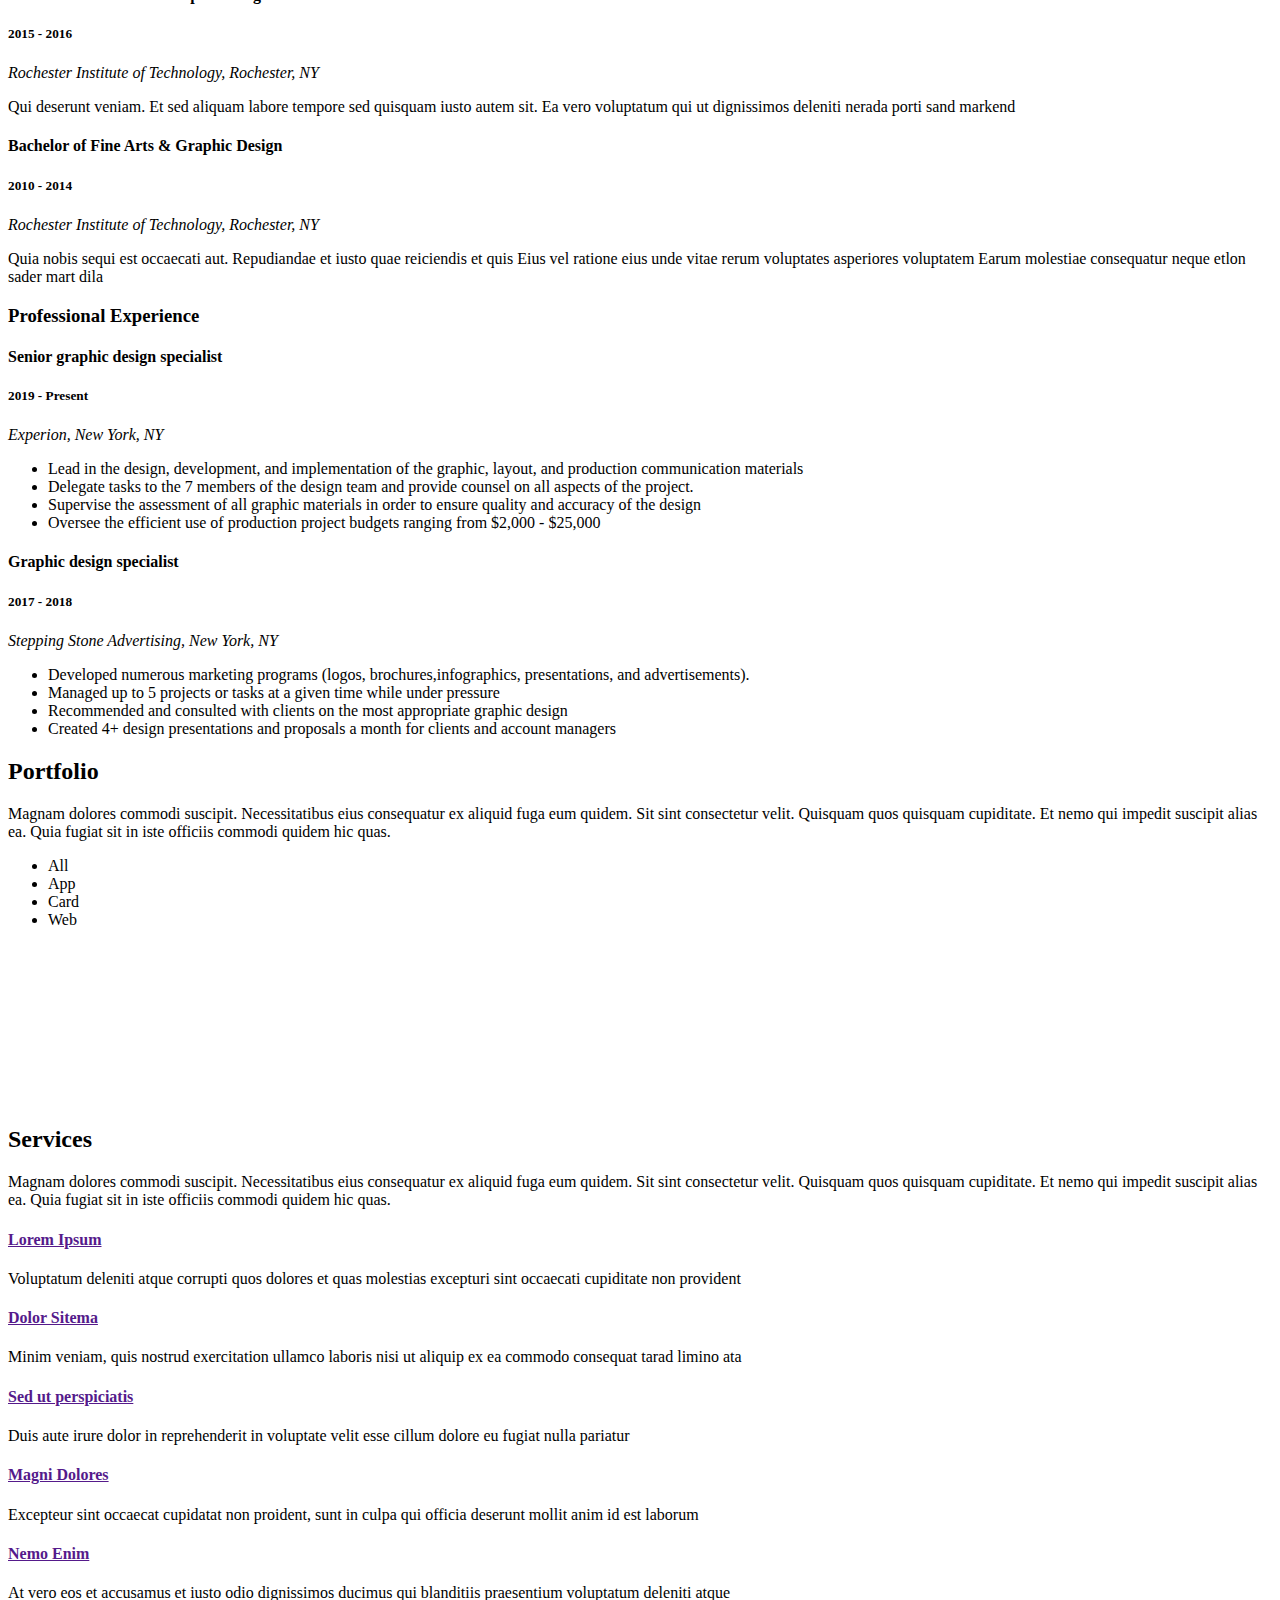
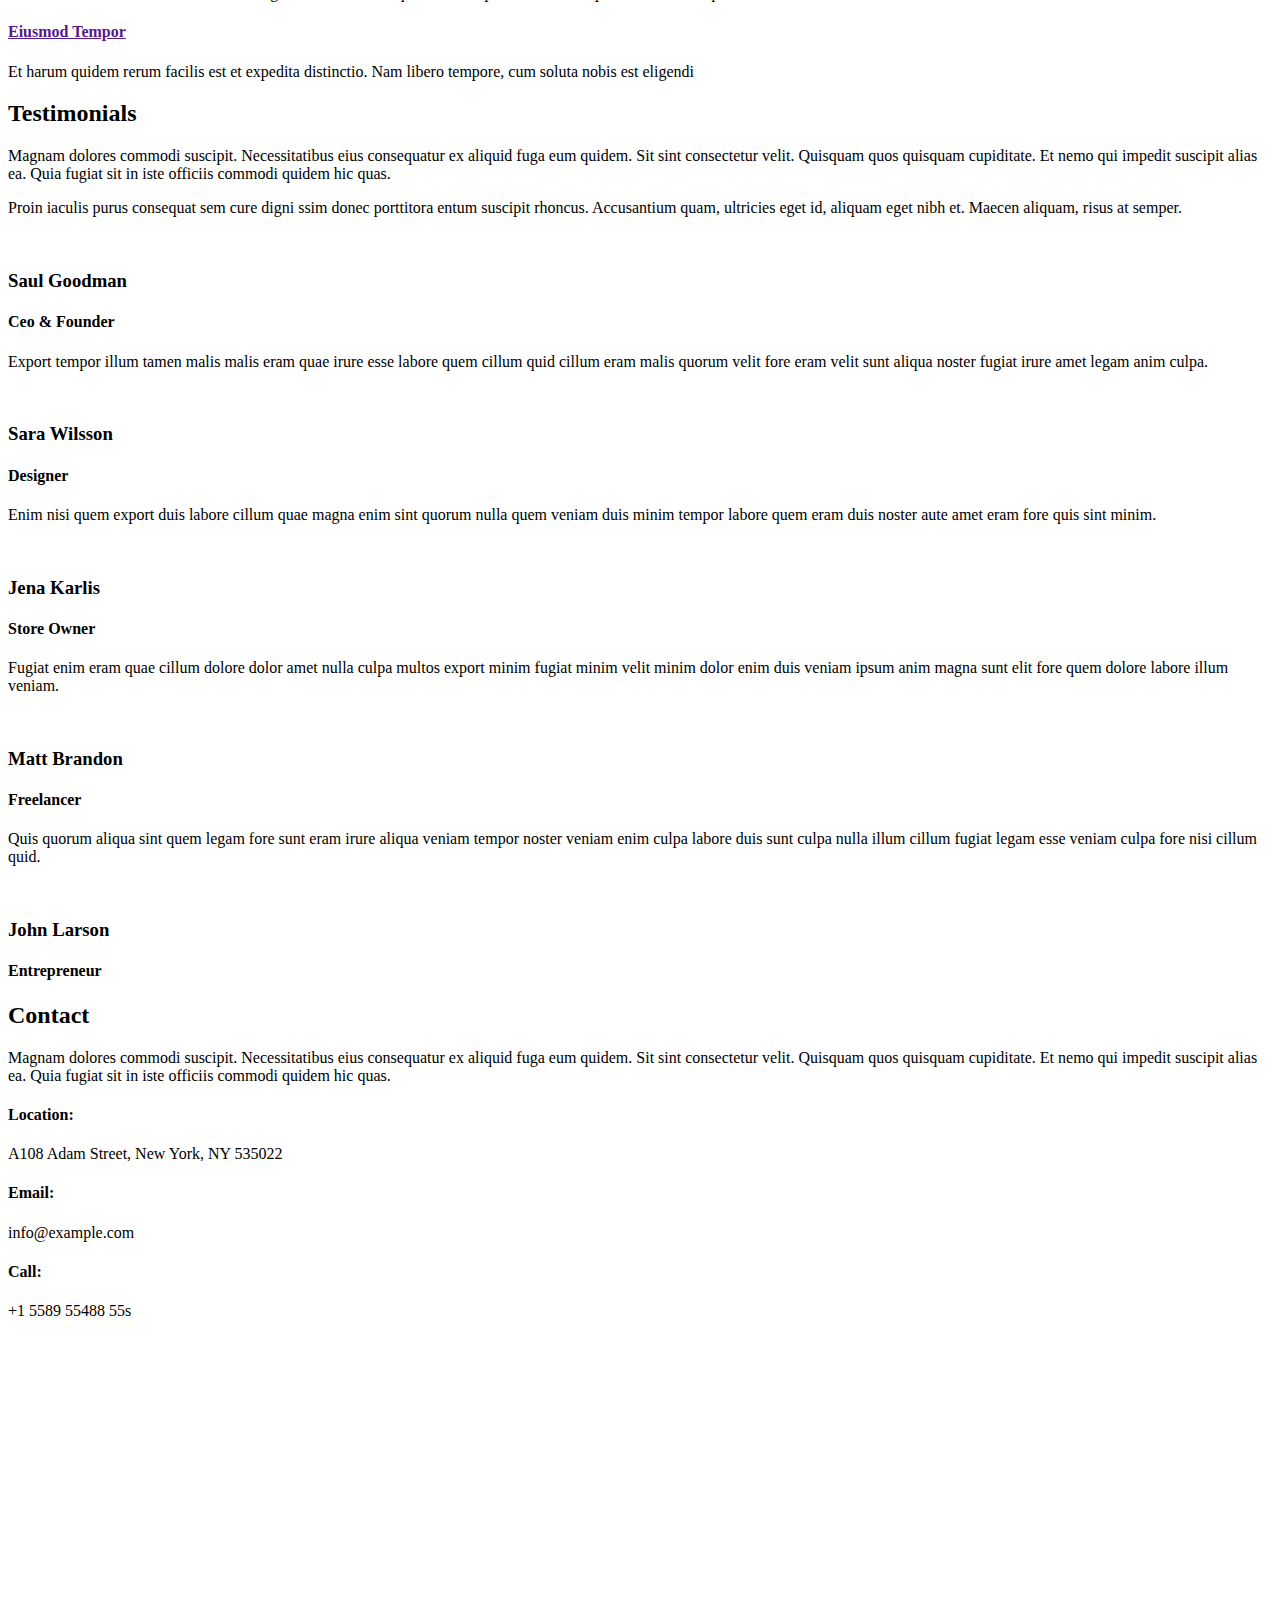
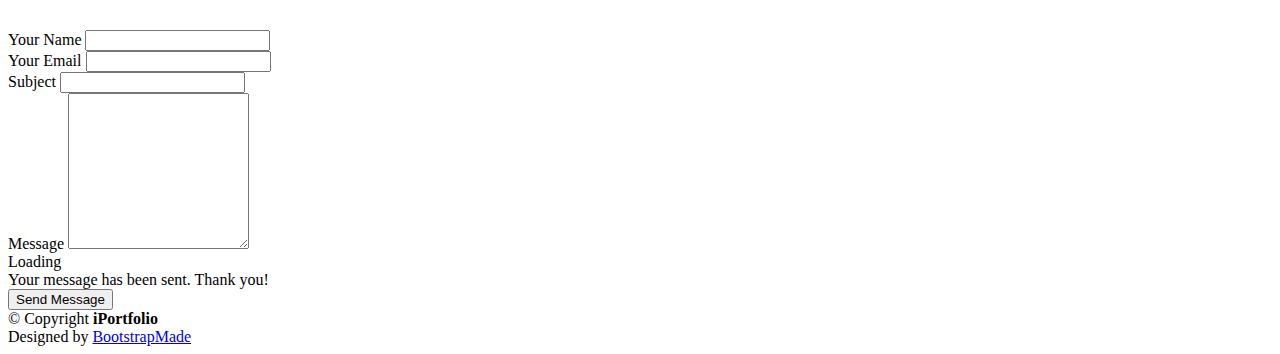
==== commit 11dac3bd: "Update index.html" ====
--- a/index.html
+++ b/index.html
@@ -59,11 +59,10 @@
 
       <nav id="navbar" class="nav-menu navbar">
         <ul>
-          <li><a href="#hero" class="nav-link scrollto active"><i class="bx bx-home"></i> <span>Home</span></a></li>
+          <li><a href="#home" class="nav-link scrollto active"><i class="bx bx-home"></i> <span>Home</span></a></li>
           <li><a href="#about" class="nav-link scrollto"><i class="bx bx-user"></i> <span>About</span></a></li>
-          <li><a href="#resume" class="nav-link scrollto"><i class="bx bx-file-blank"></i> <span>Resume</span></a></li>
+          <li><a href="#CV" class="nav-link scrollto"><i class="bx bx-file-blank"></i> <span>Resume</span></a></li>
           <li><a href="#portfolio" class="nav-link scrollto"><i class="bx bx-book-content"></i> <span>Portfolio</span></a></li>
-          <li><a href="#services" class="nav-link scrollto"><i class="bx bx-server"></i> <span>Services</span></a></li>
           <li><a href="#contact" class="nav-link scrollto"><i class="bx bx-envelope"></i> <span>Contact</span></a></li>
         </ul>
       </nav><!-- .nav-menu -->
@@ -86,7 +85,7 @@
 
         <div class="section-title">
           <h2>About</h2>
-          <p>Magnam dolores commodi suscipit. Necessitatibus eius consequatur ex aliquid fuga eum quidem. Sit sint consectetur velit. Quisquam quos quisquam cupiditate. Et nemo qui impedit suscipit alias ea. Quia fugiat sit in iste officiis commodi quidem hic quas.</p>
+          <p>Welcome to my personal website! I am a volunteer at Rockefeller University. I graduated in social sciences from the National University of San Marcos. Additionally, I worked with Dr. Rocio Maldonado as a Teaching Assistant in the Seminar of Thesis I and II courses. I helped her in the theoretical development of the courses, and in the search for updated bibliographic references related to each student's project. My main areas of interest are social demography, urban sociology, and computational social science. On this site, you will find more about my research experience, code, and writings.</p>
         </div>
 
         <div class="row">
@@ -246,7 +245,7 @@
       <div class="container">
 
         <div class="section-title">
-          <h2>Resume</h2>
+          <h2>CV</h2>
           <p>Magnam dolores commodi suscipit. Necessitatibus eius consequatur ex aliquid fuga eum quidem. Sit sint consectetur velit. Quisquam quos quisquam cupiditate. Et nemo qui impedit suscipit alias ea. Quia fugiat sit in iste officiis commodi quidem hic quas.</p>
         </div>
 
@@ -254,12 +253,11 @@
           <div class="col-lg-6" data-aos="fade-up">
             <h3 class="resume-title">Sumary</h3>
             <div class="resume-item pb-0">
-              <h4>Alex Smith</h4>
-              <p><em>Innovative and deadline-driven Graphic Designer with 3+ years of experience designing and developing user-centered digital/print marketing material from initial concept to final, polished deliverable.</em></p>
+              <p><em>As a social work professional with a strong for sociology research, I am eager to pursue a graduate degree at a top-tier university in the United States. With 3 years of experience in both public and private institutions, I am equipped with the knowledge and skills necessary to thrive in a rigorous academic environment. I am confident that my expertise, in both quantitative and qualitative methods, and dedication to continuous improvement will make me a valuable asset.</em></p>
               <ul>
-                <li>Portland par 127,Orlando, FL</li>
-                <li>(123) 456-7891</li>
-                <li>alice.barkley@example.com</li>
+                <li>444 E 77TH ST, New York</li>
+                <li>(914) 498 0921</li>
+                <li>grettel.ingaruca@unmsm.edu.pe</li>
               </ul>
             </div>
 
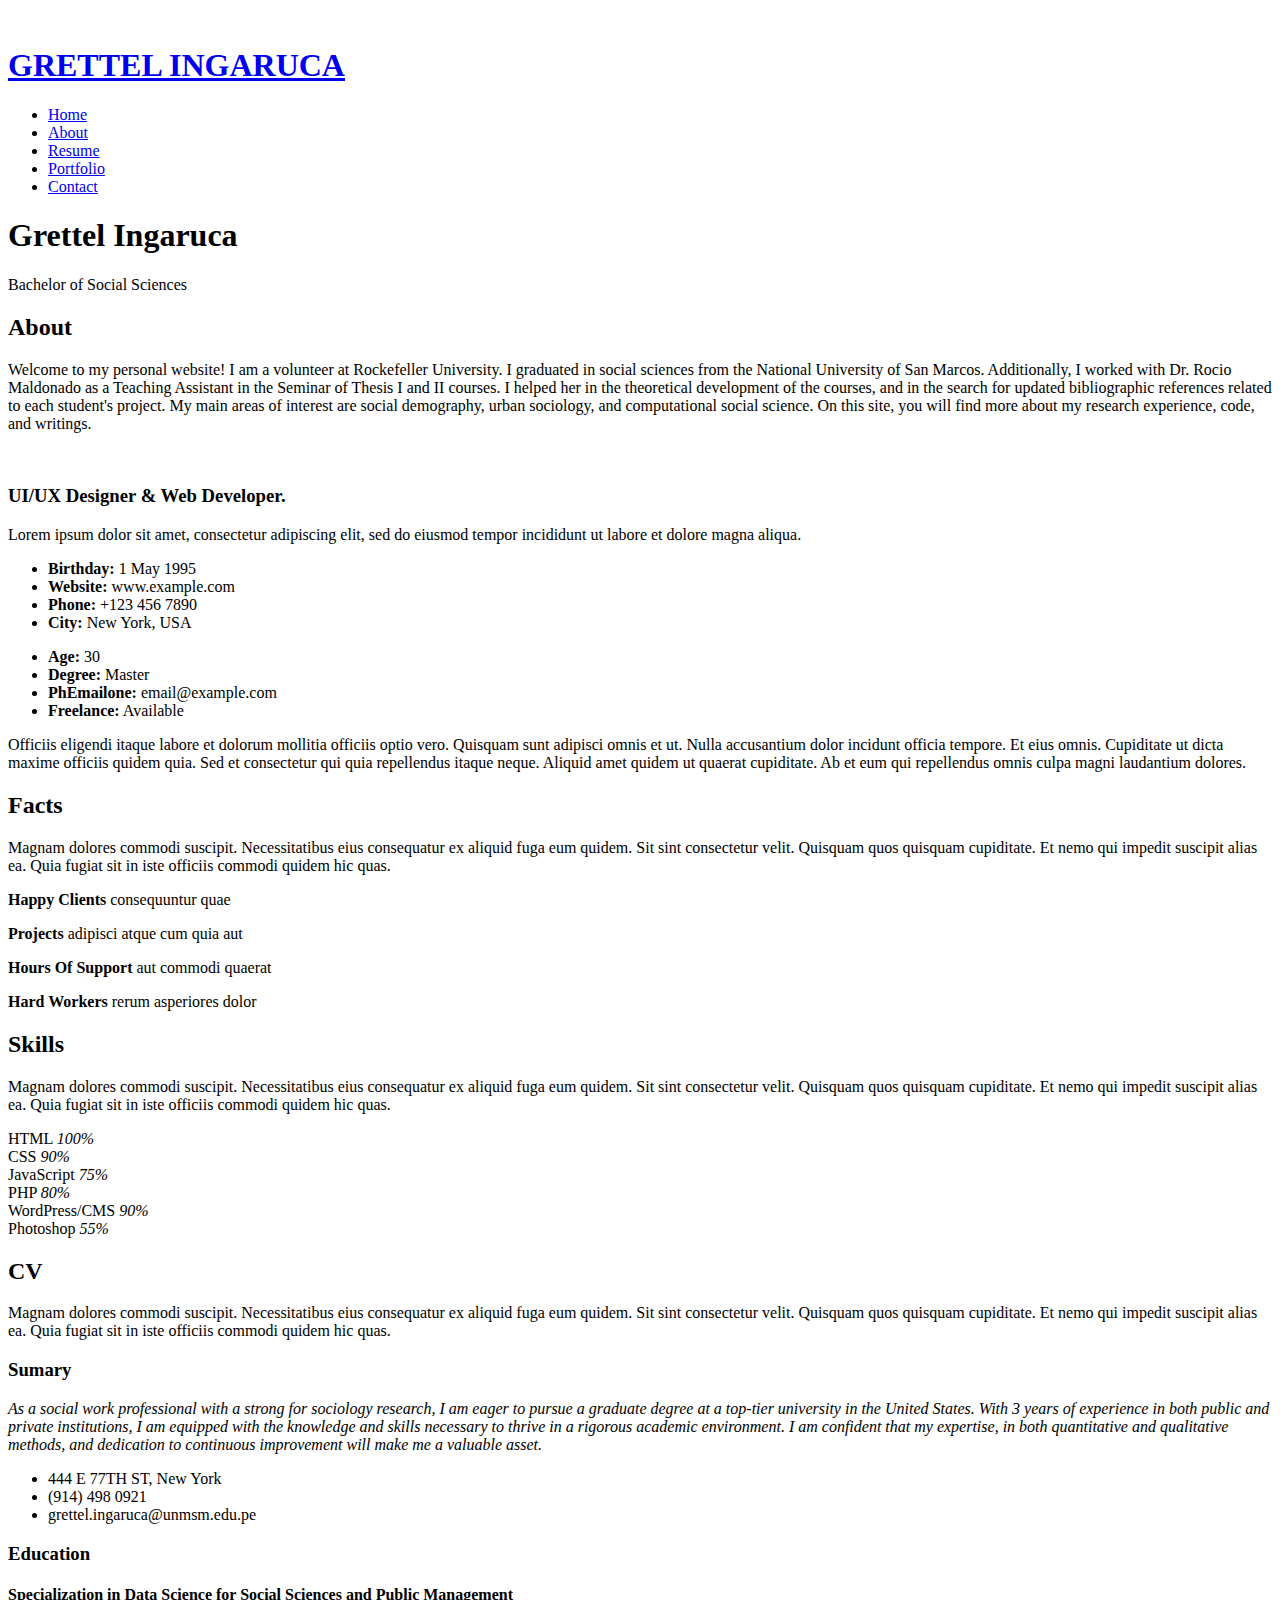
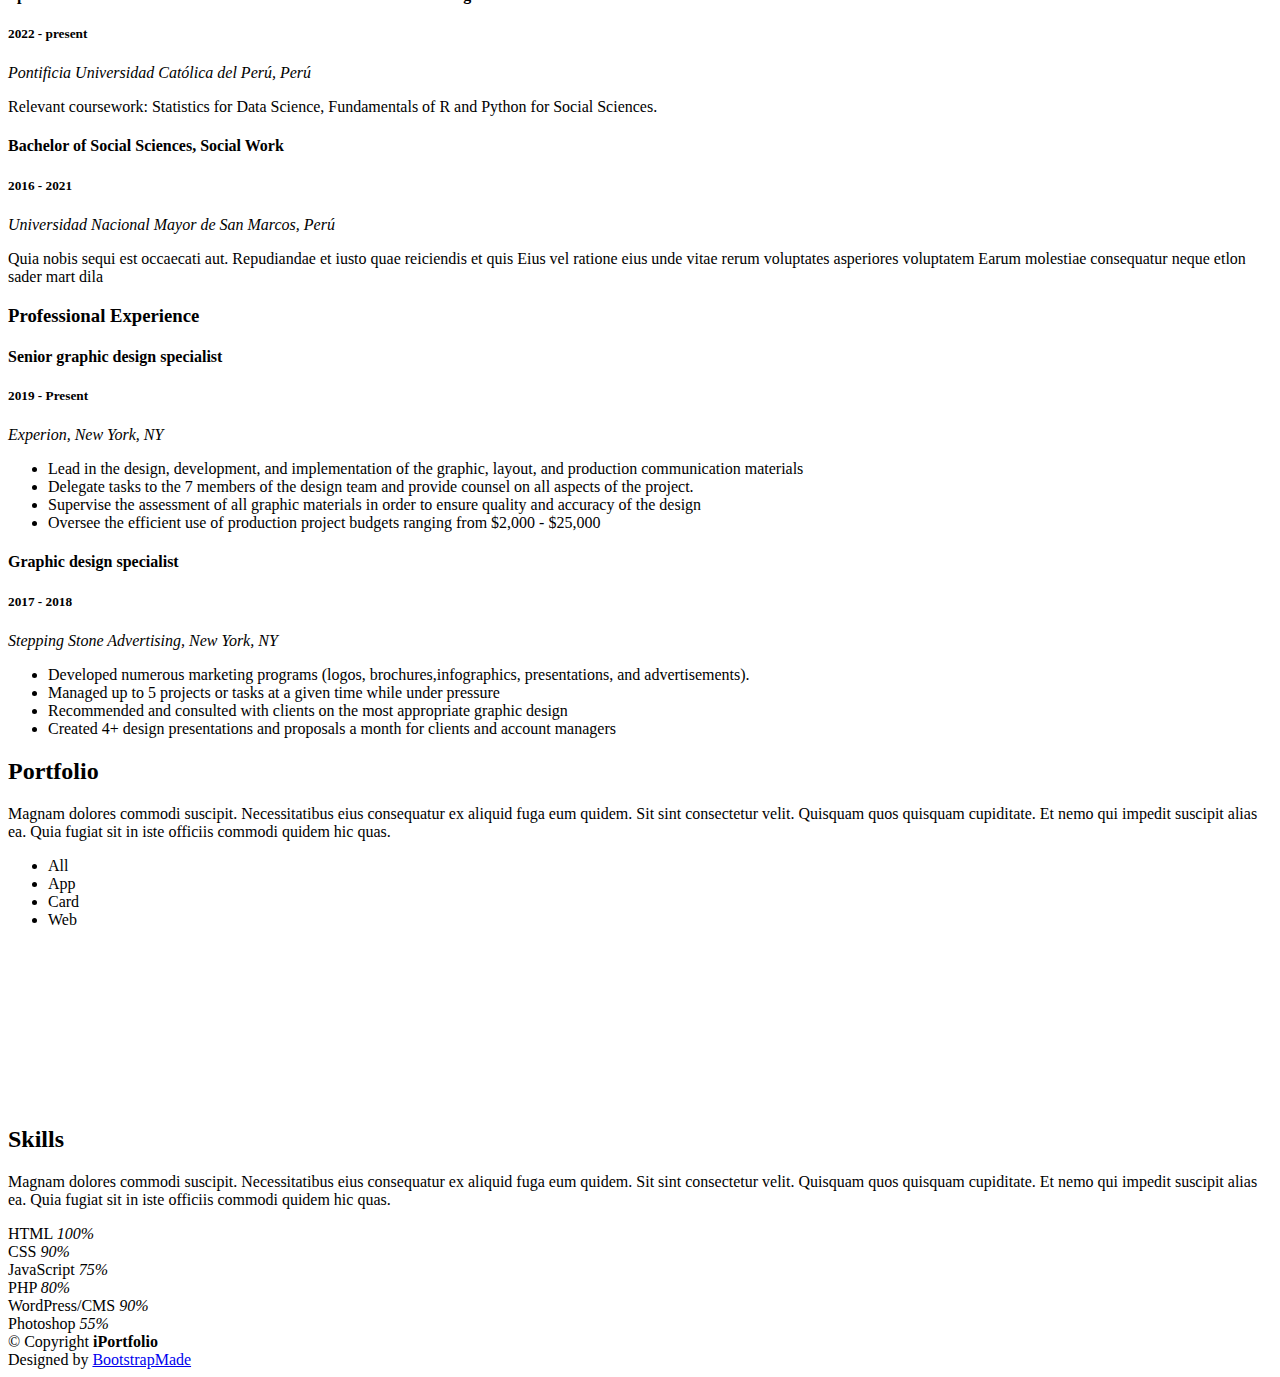
==== commit 2cea9143: "Update index.html" ====
--- a/index.html
+++ b/index.html
@@ -47,13 +47,11 @@
 
       <div class="profile">
         <img src="assets/img/profile-img.jpg" alt="" class="img-fluid rounded-circle">
-        <h1 class="text-light"><a href="index.html">Alex Smith</a></h1>
+        <h1 class="text-light"><a href="index.html">GRETTEL INGARUCA</a></h1>
         <div class="social-links mt-3 text-center">
-          <a href="#" class="twitter"><i class="bx bxl-twitter"></i></a>
-          <a href="#" class="facebook"><i class="bx bxl-facebook"></i></a>
-          <a href="#" class="instagram"><i class="bx bxl-instagram"></i></a>
-          <a href="#" class="google-plus"><i class="bx bxl-skype"></i></a>
-          <a href="#" class="linkedin"><i class="bx bxl-linkedin"></i></a>
+          <a href="#https://twitter.com/GrettelMakis" class="twitter"><i class="bx bxl-twitter"></i></a>
+          <a href="#https://github.com/Makis07" class="github"><i class="bx bxl-github"></i></a>
+          <a href="#https://www.linkedin.com/in/grettel-ingaruca-rivera/" class="linkedin"><i class="bx bxl-linkedin"></i></a>
         </div>
       </div>
 
@@ -61,9 +59,9 @@
         <ul>
           <li><a href="#home" class="nav-link scrollto active"><i class="bx bx-home"></i> <span>Home</span></a></li>
           <li><a href="#about" class="nav-link scrollto"><i class="bx bx-user"></i> <span>About</span></a></li>
-          <li><a href="#CV" class="nav-link scrollto"><i class="bx bx-file-blank"></i> <span>Resume</span></a></li>
+          <li><a href="#cv" class="nav-link scrollto"><i class="bx bx-file-blank"></i> <span>Resume</span></a></li>
           <li><a href="#portfolio" class="nav-link scrollto"><i class="bx bx-book-content"></i> <span>Portfolio</span></a></li>
-          <li><a href="#contact" class="nav-link scrollto"><i class="bx bx-envelope"></i> <span>Contact</span></a></li>
+          <li><a href="#award" class="nav-link scrollto"><i class="bx bx-envelope"></i> <span>Contact</span></a></li>
         </ul>
       </nav><!-- .nav-menu -->
     </div>
@@ -73,7 +71,7 @@
   <section id="hero" class="d-flex flex-column justify-content-center align-items-center">
     <div class="hero-container" data-aos="fade-in">
       <h1>Grettel Ingaruca</h1>
-      <p>I'm <span class="typed" data-typed-items="Designer, Developer, Freelancer, Photographer"></span></p>
+      <p>Bachelor of Social Sciences<span class="typed" data-typed-items="Designer, Developer, Freelancer, Photographer"></span></p>
     </div>
   </section><!-- End Hero -->
 
@@ -258,20 +256,20 @@
                 <li>444 E 77TH ST, New York</li>
                 <li>(914) 498 0921</li>
                 <li>grettel.ingaruca@unmsm.edu.pe</li>
+                </ul>
               </ul>
             </div>
-
             <h3 class="resume-title">Education</h3>
             <div class="resume-item">
-              <h4>Master of Fine Arts &amp; Graphic Design</h4>
-              <h5>2015 - 2016</h5>
-              <p><em>Rochester Institute of Technology, Rochester, NY</em></p>
-              <p>Qui deserunt veniam. Et sed aliquam labore tempore sed quisquam iusto autem sit. Ea vero voluptatum qui ut dignissimos deleniti nerada porti sand markend</p>
+              <h4>Specialization in Data Science for Social Sciences and Public Management</h4>
+              <h5>2022 - present</h5>
+              <p><em>Pontificia Universidad Católica del Perú, Perú</em></p>
+              <p>Relevant coursework: Statistics for Data Science, Fundamentals of R and Python for Social Sciences.</p>
             </div>
             <div class="resume-item">
-              <h4>Bachelor of Fine Arts &amp; Graphic Design</h4>
-              <h5>2010 - 2014</h5>
-              <p><em>Rochester Institute of Technology, Rochester, NY</em></p>
+              <h4>Bachelor of Social Sciences, Social Work</h4>
+              <h5>2016 - 2021</h5>
+              <p><em>Universidad Nacional Mayor de San Marcos, Perú</em></p>
               <p>Quia nobis sequi est occaecati aut. Repudiandae et iusto quae reiciendis et quis Eius vel ratione eius unde vitae rerum voluptates asperiores voluptatem Earum molestiae consequatur neque etlon sader mart dila</p>
             </div>
           </div>
@@ -422,204 +420,72 @@
       </div>
     </section><!-- End Portfolio Section -->
 
-    <!-- ======= Services Section ======= -->
-    <section id="services" class="services">
+  
+    <!-- ======= Award Section ======= -->
+    <section id="award" class="award section-bg">
       <div class="container">
 
         <div class="section-title">
-          <h2>Services</h2>
+          <h2>Skills</h2>
           <p>Magnam dolores commodi suscipit. Necessitatibus eius consequatur ex aliquid fuga eum quidem. Sit sint consectetur velit. Quisquam quos quisquam cupiditate. Et nemo qui impedit suscipit alias ea. Quia fugiat sit in iste officiis commodi quidem hic quas.</p>
         </div>
 
-        <div class="row">
-          <div class="col-lg-4 col-md-6 icon-box" data-aos="fade-up">
-            <div class="icon"><i class="bi bi-briefcase"></i></div>
-            <h4 class="title"><a href="">Lorem Ipsum</a></h4>
-            <p class="description">Voluptatum deleniti atque corrupti quos dolores et quas molestias excepturi sint occaecati cupiditate non provident</p>
-          </div>
-          <div class="col-lg-4 col-md-6 icon-box" data-aos="fade-up" data-aos-delay="100">
-            <div class="icon"><i class="bi bi-card-checklist"></i></div>
-            <h4 class="title"><a href="">Dolor Sitema</a></h4>
-            <p class="description">Minim veniam, quis nostrud exercitation ullamco laboris nisi ut aliquip ex ea commodo consequat tarad limino ata</p>
-          </div>
-          <div class="col-lg-4 col-md-6 icon-box" data-aos="fade-up" data-aos-delay="200">
-            <div class="icon"><i class="bi bi-bar-chart"></i></div>
-            <h4 class="title"><a href="">Sed ut perspiciatis</a></h4>
-            <p class="description">Duis aute irure dolor in reprehenderit in voluptate velit esse cillum dolore eu fugiat nulla pariatur</p>
-          </div>
-          <div class="col-lg-4 col-md-6 icon-box" data-aos="fade-up" data-aos-delay="300">
-            <div class="icon"><i class="bi bi-binoculars"></i></div>
-            <h4 class="title"><a href="">Magni Dolores</a></h4>
-            <p class="description">Excepteur sint occaecat cupidatat non proident, sunt in culpa qui officia deserunt mollit anim id est laborum</p>
-          </div>
-          <div class="col-lg-4 col-md-6 icon-box" data-aos="fade-up" data-aos-delay="400">
-            <div class="icon"><i class="bi bi-brightness-high"></i></div>
-            <h4 class="title"><a href="">Nemo Enim</a></h4>
-            <p class="description">At vero eos et accusamus et iusto odio dignissimos ducimus qui blanditiis praesentium voluptatum deleniti atque</p>
-          </div>
-          <div class="col-lg-4 col-md-6 icon-box" data-aos="fade-up" data-aos-delay="500">
-            <div class="icon"><i class="bi bi-calendar4-week"></i></div>
-            <h4 class="title"><a href="">Eiusmod Tempor</a></h4>
-            <p class="description">Et harum quidem rerum facilis est et expedita distinctio. Nam libero tempore, cum soluta nobis est eligendi</p>
-          </div>
-        </div>
-
-      </div>
-    </section><!-- End Services Section -->
-
-    <!-- ======= Testimonials Section ======= -->
-    <section id="testimonials" class="testimonials section-bg">
-      <div class="container">
-
-        <div class="section-title">
-          <h2>Testimonials</h2>
-          <p>Magnam dolores commodi suscipit. Necessitatibus eius consequatur ex aliquid fuga eum quidem. Sit sint consectetur velit. Quisquam quos quisquam cupiditate. Et nemo qui impedit suscipit alias ea. Quia fugiat sit in iste officiis commodi quidem hic quas.</p>
-        </div>
-
-        <div class="testimonials-slider swiper" data-aos="fade-up" data-aos-delay="100">
-          <div class="swiper-wrapper">
-
-            <div class="swiper-slide">
-              <div class="testimonial-item" data-aos="fade-up">
-                <p>
-                  <i class="bx bxs-quote-alt-left quote-icon-left"></i>
-                  Proin iaculis purus consequat sem cure digni ssim donec porttitora entum suscipit rhoncus. Accusantium quam, ultricies eget id, aliquam eget nibh et. Maecen aliquam, risus at semper.
-                  <i class="bx bxs-quote-alt-right quote-icon-right"></i>
-                </p>
-                <img src="assets/img/testimonials/testimonials-1.jpg" class="testimonial-img" alt="">
-                <h3>Saul Goodman</h3>
-                <h4>Ceo &amp; Founder</h4>
-              </div>
-            </div><!-- End testimonial item -->
-
-            <div class="swiper-slide">
-              <div class="testimonial-item" data-aos="fade-up" data-aos-delay="100">
-                <p>
-                  <i class="bx bxs-quote-alt-left quote-icon-left"></i>
-                  Export tempor illum tamen malis malis eram quae irure esse labore quem cillum quid cillum eram malis quorum velit fore eram velit sunt aliqua noster fugiat irure amet legam anim culpa.
-                  <i class="bx bxs-quote-alt-right quote-icon-right"></i>
-                </p>
-                <img src="assets/img/testimonials/testimonials-2.jpg" class="testimonial-img" alt="">
-                <h3>Sara Wilsson</h3>
-                <h4>Designer</h4>
-              </div>
-            </div><!-- End testimonial item -->
-
-            <div class="swiper-slide">
-              <div class="testimonial-item" data-aos="fade-up" data-aos-delay="200">
-                <p>
-                  <i class="bx bxs-quote-alt-left quote-icon-left"></i>
-                  Enim nisi quem export duis labore cillum quae magna enim sint quorum nulla quem veniam duis minim tempor labore quem eram duis noster aute amet eram fore quis sint minim.
-                  <i class="bx bxs-quote-alt-right quote-icon-right"></i>
-                </p>
-                <img src="assets/img/testimonials/testimonials-3.jpg" class="testimonial-img" alt="">
-                <h3>Jena Karlis</h3>
-                <h4>Store Owner</h4>
-              </div>
-            </div><!-- End testimonial item -->
-
-            <div class="swiper-slide">
-              <div class="testimonial-item" data-aos="fade-up" data-aos-delay="300">
-                <p>
-                  <i class="bx bxs-quote-alt-left quote-icon-left"></i>
-                  Fugiat enim eram quae cillum dolore dolor amet nulla culpa multos export minim fugiat minim velit minim dolor enim duis veniam ipsum anim magna sunt elit fore quem dolore labore illum veniam.
-                  <i class="bx bxs-quote-alt-right quote-icon-right"></i>
-                </p>
-                <img src="assets/img/testimonials/testimonials-4.jpg" class="testimonial-img" alt="">
-                <h3>Matt Brandon</h3>
-                <h4>Freelancer</h4>
-              </div>
-            </div><!-- End testimonial item -->
-
-            <div class="swiper-slide">
-              <div class="testimonial-item" data-aos="fade-up" data-aos-delay="400">
-                <p>
-                  <i class="bx bxs-quote-alt-left quote-icon-left"></i>
-                  Quis quorum aliqua sint quem legam fore sunt eram irure aliqua veniam tempor noster veniam enim culpa labore duis sunt culpa nulla illum cillum fugiat legam esse veniam culpa fore nisi cillum quid.
-                  <i class="bx bxs-quote-alt-right quote-icon-right"></i>
-                </p>
-                <img src="assets/img/testimonials/testimonials-5.jpg" class="testimonial-img" alt="">
-                <h3>John Larson</h3>
-                <h4>Entrepreneur</h4>
-              </div>
-            </div><!-- End testimonial item -->
-
-          </div>
-          <div class="swiper-pagination"></div>
-        </div>
-
-      </div>
-    </section><!-- End Testimonials Section -->
-
-    <!-- ======= Contact Section ======= -->
-    <section id="contact" class="contact">
-      <div class="container">
-
-        <div class="section-title">
-          <h2>Contact</h2>
-          <p>Magnam dolores commodi suscipit. Necessitatibus eius consequatur ex aliquid fuga eum quidem. Sit sint consectetur velit. Quisquam quos quisquam cupiditate. Et nemo qui impedit suscipit alias ea. Quia fugiat sit in iste officiis commodi quidem hic quas.</p>
-        </div>
-
-        <div class="row" data-aos="fade-in">
-
-          <div class="col-lg-5 d-flex align-items-stretch">
-            <div class="info">
-              <div class="address">
-                <i class="bi bi-geo-alt"></i>
-                <h4>Location:</h4>
-                <p>A108 Adam Street, New York, NY 535022</p>
-              </div>
-
-              <div class="email">
-                <i class="bi bi-envelope"></i>
-                <h4>Email:</h4>
-                <p>info@example.com</p>
-              </div>
-
-              <div class="phone">
-                <i class="bi bi-phone"></i>
-                <h4>Call:</h4>
-                <p>+1 5589 55488 55s</p>
-              </div>
-
-              <iframe src="https://www.google.com/maps/embed?pb=!1m14!1m8!1m3!1d12097.433213460943!2d-74.0062269!3d40.7101282!3m2!1i1024!2i768!4f13.1!3m3!1m2!1s0x0%3A0xb89d1fe6bc499443!2sDowntown+Conference+Center!5e0!3m2!1smk!2sbg!4v1539943755621" frameborder="0" style="border:0; width: 100%; height: 290px;" allowfullscreen></iframe>
-            </div>
-
-          </div>
-
-          <div class="col-lg-7 mt-5 mt-lg-0 d-flex align-items-stretch">
-            <form action="forms/contact.php" method="post" role="form" class="php-email-form">
-              <div class="row">
-                <div class="form-group col-md-6">
-                  <label for="name">Your Name</label>
-                  <input type="text" name="name" class="form-control" id="name" required>
-                </div>
-                <div class="form-group col-md-6">
-                  <label for="name">Your Email</label>
-                  <input type="email" class="form-control" name="email" id="email" required>
-                </div>
-              </div>
-              <div class="form-group">
-                <label for="name">Subject</label>
-                <input type="text" class="form-control" name="subject" id="subject" required>
-              </div>
-              <div class="form-group">
-                <label for="name">Message</label>
-                <textarea class="form-control" name="message" rows="10" required></textarea>
-              </div>
-              <div class="my-3">
-                <div class="loading">Loading</div>
-                <div class="error-message"></div>
-                <div class="sent-message">Your message has been sent. Thank you!</div>
-              </div>
-              <div class="text-center"><button type="submit">Send Message</button></div>
-            </form>
-          </div>
-
-        </div>
-
-      </div>
-    </section><!-- End Contact Section -->
+        <div class="row award-content">
+
+          <div class="col-lg-6" data-aos="fade-up">
+
+            <div class="progress">
+              <span class="award">HTML <i class="val">100%</i></span>
+              <div class="progress-bar-wrap">
+                <div class="progress-bar" role="progressbar" aria-valuenow="100" aria-valuemin="0" aria-valuemax="100"></div>
+              </div>
+            </div>
+
+            <div class="progress">
+              <span class="award">CSS <i class="val">90%</i></span>
+              <div class="progress-bar-wrap">
+                <div class="progress-bar" role="progressbar" aria-valuenow="90" aria-valuemin="0" aria-valuemax="100"></div>
+              </div>
+            </div>
+
+            <div class="progress">
+              <span class="award">JavaScript <i class="val">75%</i></span>
+              <div class="progress-bar-wrap">
+                <div class="progress-bar" role="progressbar" aria-valuenow="75" aria-valuemin="0" aria-valuemax="100"></div>
+              </div>
+            </div>
+
+          </div>
+
+          <div class="col-lg-6" data-aos="fade-up" data-aos-delay="100">
+
+            <div class="progress">
+              <span class="award">PHP <i class="val">80%</i></span>
+              <div class="progress-bar-wrap">
+                <div class="progress-bar" role="progressbar" aria-valuenow="80" aria-valuemin="0" aria-valuemax="100"></div>
+              </div>
+            </div>
+
+            <div class="progress">
+              <span class="award">WordPress/CMS <i class="val">90%</i></span>
+              <div class="progress-bar-wrap">
+                <div class="progress-bar" role="progressbar" aria-valuenow="90" aria-valuemin="0" aria-valuemax="100"></div>
+              </div>
+            </div>
+
+            <div class="progress">
+              <span class="award">Photoshop <i class="val">55%</i></span>
+              <div class="progress-bar-wrap">
+                <div class="progress-bar" role="progressbar" aria-valuenow="55" aria-valuemin="0" aria-valuemax="100"></div>
+              </div>
+            </div>
+
+          </div>
+
+        </div>
+
+      </div>
+    </section><!-- End Award Section -->
 
   </main><!-- End #main -->
 
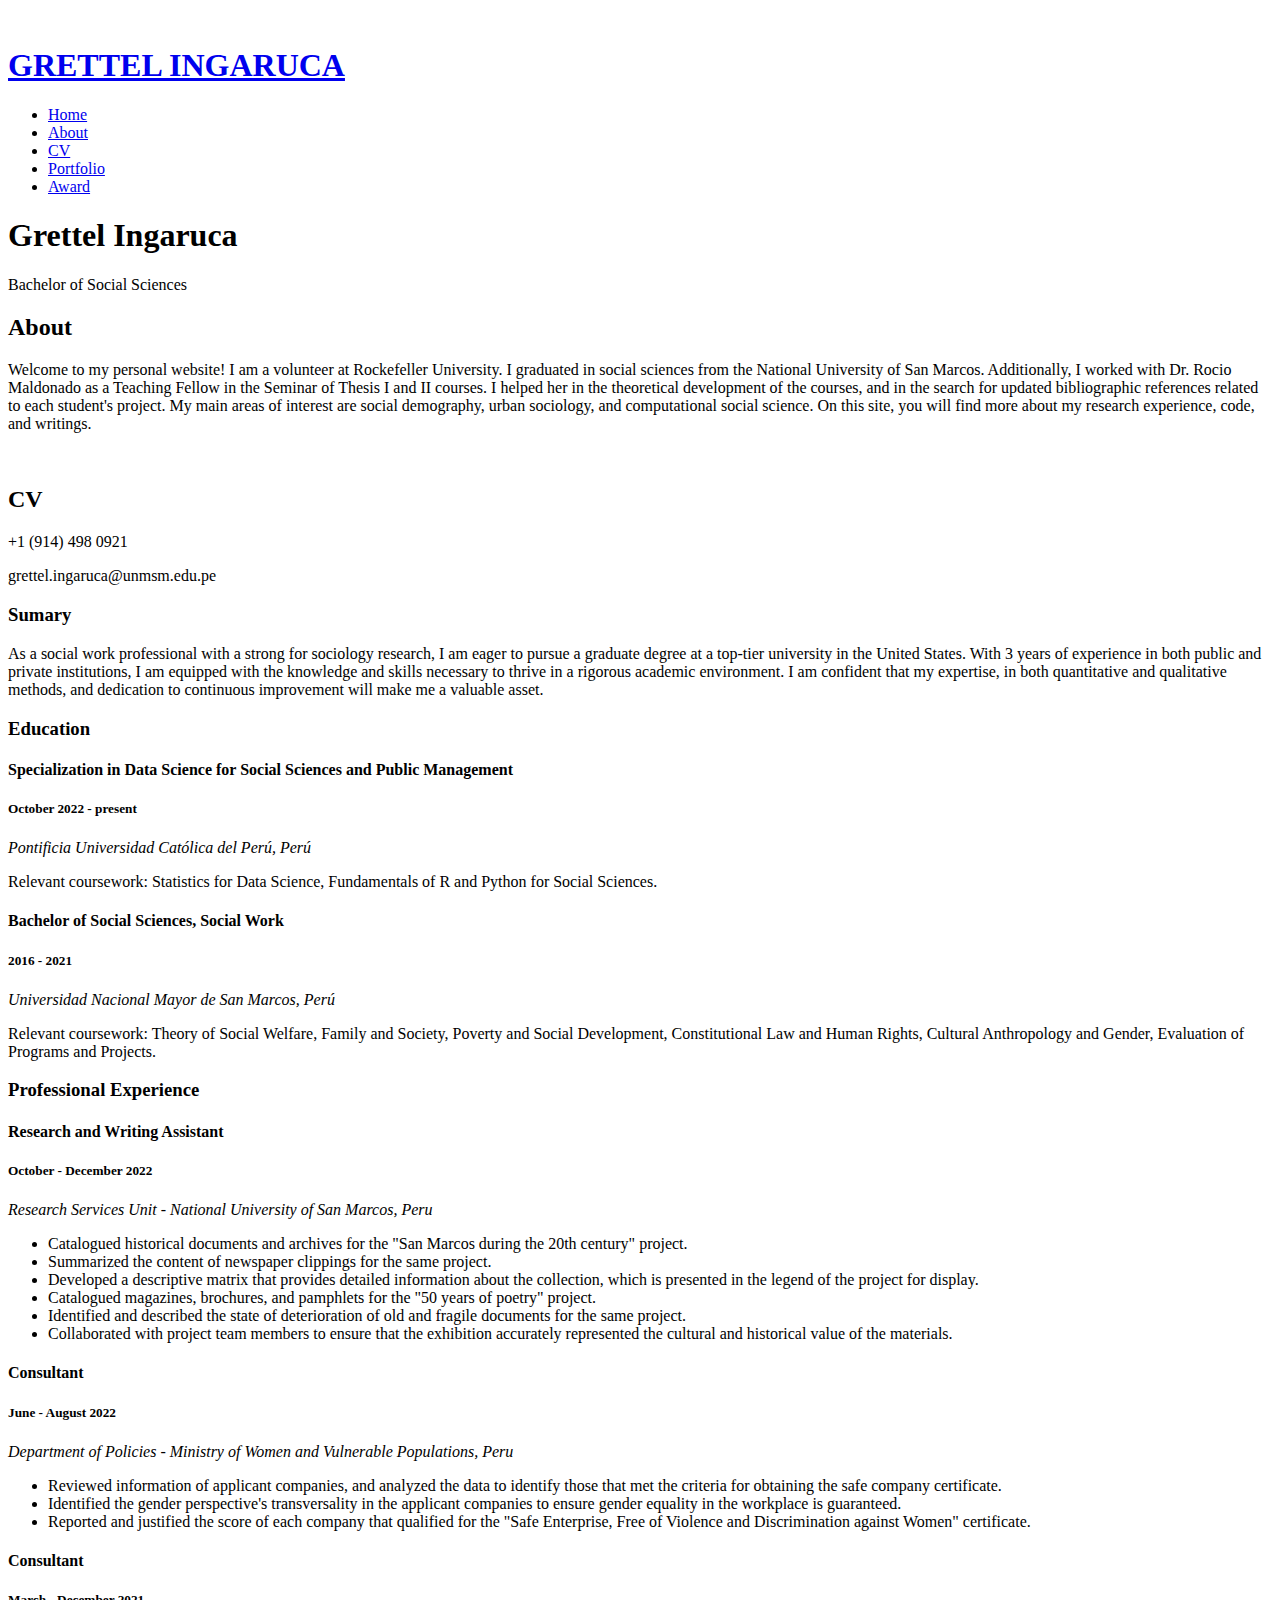
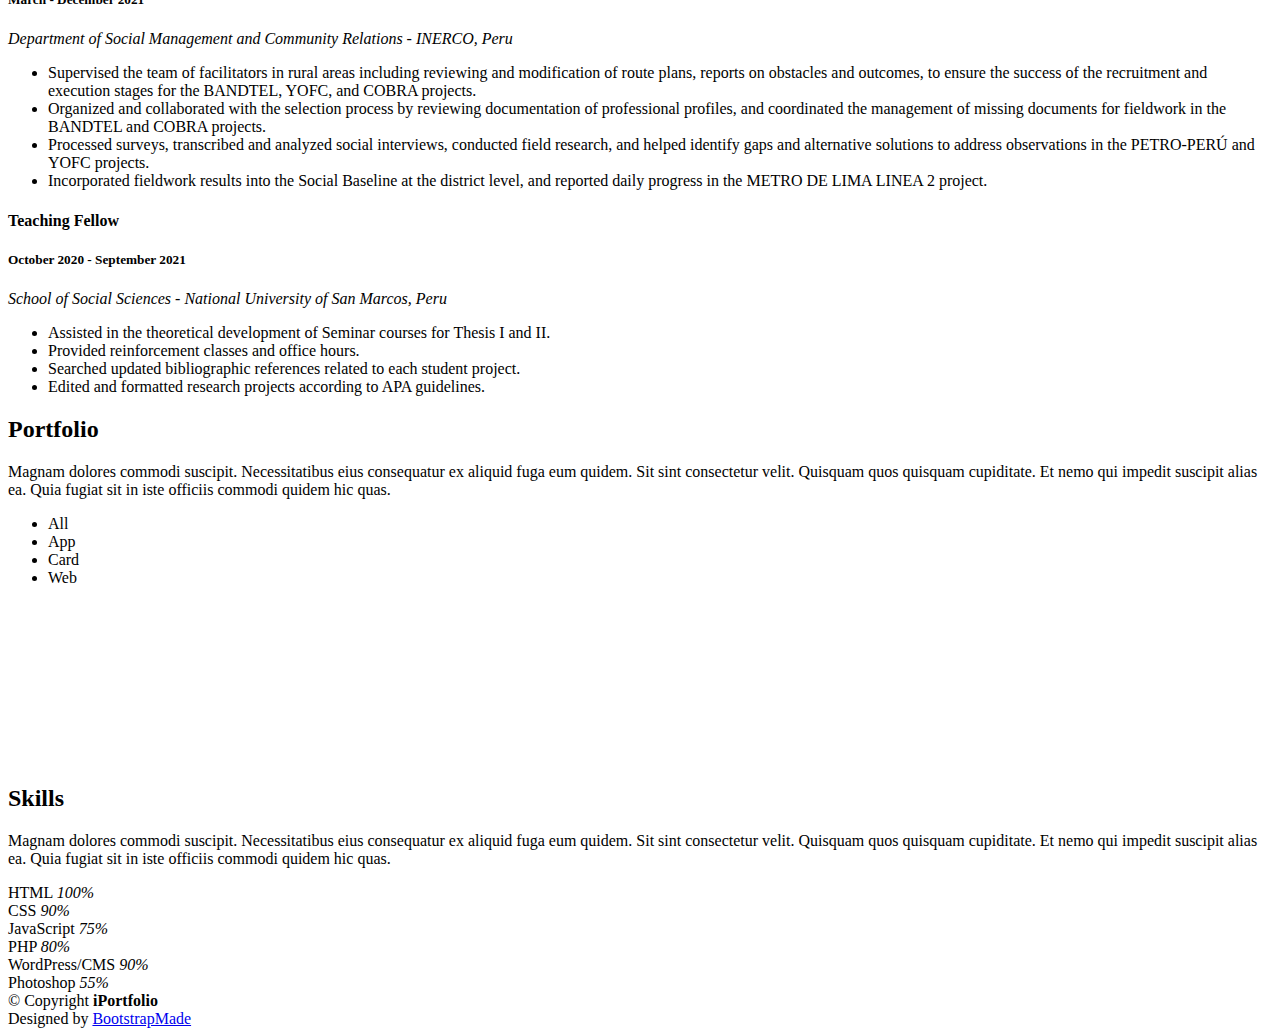
==== commit 09447c6c: "Update index.html" ====
--- a/index.html
+++ b/index.html
@@ -59,9 +59,9 @@
         <ul>
           <li><a href="#home" class="nav-link scrollto active"><i class="bx bx-home"></i> <span>Home</span></a></li>
           <li><a href="#about" class="nav-link scrollto"><i class="bx bx-user"></i> <span>About</span></a></li>
-          <li><a href="#cv" class="nav-link scrollto"><i class="bx bx-file-blank"></i> <span>Resume</span></a></li>
+          <li><a href="#cv" class="nav-link scrollto"><i class="bx bx-file-blank"></i> <span>CV</span></a></li>
           <li><a href="#portfolio" class="nav-link scrollto"><i class="bx bx-book-content"></i> <span>Portfolio</span></a></li>
-          <li><a href="#award" class="nav-link scrollto"><i class="bx bx-envelope"></i> <span>Contact</span></a></li>
+          <li><a href="#award" class="nav-link scrollto"><i class="bx bx-envelope"></i> <span>Award</span></a></li>
         </ul>
       </nav><!-- .nav-menu -->
     </div>
@@ -83,7 +83,7 @@
 
         <div class="section-title">
           <h2>About</h2>
-          <p>Welcome to my personal website! I am a volunteer at Rockefeller University. I graduated in social sciences from the National University of San Marcos. Additionally, I worked with Dr. Rocio Maldonado as a Teaching Assistant in the Seminar of Thesis I and II courses. I helped her in the theoretical development of the courses, and in the search for updated bibliographic references related to each student's project. My main areas of interest are social demography, urban sociology, and computational social science. On this site, you will find more about my research experience, code, and writings.</p>
+          <p>Welcome to my personal website! I am a volunteer at Rockefeller University. I graduated in social sciences from the National University of San Marcos. Additionally, I worked with Dr. Rocio Maldonado as a Teaching Fellow in the Seminar of Thesis I and II courses. I helped her in the theoretical development of the courses, and in the search for updated bibliographic references related to each student's project. My main areas of interest are social demography, urban sociology, and computational social science. On this site, you will find more about my research experience, code, and writings.</p>
         </div>
 
         <div class="row">
@@ -91,178 +91,37 @@
             <img src="assets/img/profile-img.jpg" class="img-fluid" alt="">
           </div>
           <div class="col-lg-8 pt-4 pt-lg-0 content" data-aos="fade-left">
-            <h3>UI/UX Designer &amp; Web Developer.</h3>
-            <p class="fst-italic">
-              Lorem ipsum dolor sit amet, consectetur adipiscing elit, sed do eiusmod tempor incididunt ut labore et dolore
-              magna aliqua.
-            </p>
-            <div class="row">
-              <div class="col-lg-6">
-                <ul>
-                  <li><i class="bi bi-chevron-right"></i> <strong>Birthday:</strong> <span>1 May 1995</span></li>
-                  <li><i class="bi bi-chevron-right"></i> <strong>Website:</strong> <span>www.example.com</span></li>
-                  <li><i class="bi bi-chevron-right"></i> <strong>Phone:</strong> <span>+123 456 7890</span></li>
-                  <li><i class="bi bi-chevron-right"></i> <strong>City:</strong> <span>New York, USA</span></li>
+            
                 </ul>
               </div>
-              <div class="col-lg-6">
-                <ul>
-                  <li><i class="bi bi-chevron-right"></i> <strong>Age:</strong> <span>30</span></li>
-                  <li><i class="bi bi-chevron-right"></i> <strong>Degree:</strong> <span>Master</span></li>
-                  <li><i class="bi bi-chevron-right"></i> <strong>PhEmailone:</strong> <span>email@example.com</span></li>
-                  <li><i class="bi bi-chevron-right"></i> <strong>Freelance:</strong> <span>Available</span></li>
-                </ul>
-              </div>
-            </div>
-            <p>
-              Officiis eligendi itaque labore et dolorum mollitia officiis optio vero. Quisquam sunt adipisci omnis et ut. Nulla accusantium dolor incidunt officia tempore. Et eius omnis.
-              Cupiditate ut dicta maxime officiis quidem quia. Sed et consectetur qui quia repellendus itaque neque. Aliquid amet quidem ut quaerat cupiditate. Ab et eum qui repellendus omnis culpa magni laudantium dolores.
-            </p>
-          </div>
-        </div>
+            </div>
+          </div>
 
       </div>
     </section><!-- End About Section -->
-
-    <!-- ======= Facts Section ======= -->
-    <section id="facts" class="facts">
-      <div class="container">
-
-        <div class="section-title">
-          <h2>Facts</h2>
-          <p>Magnam dolores commodi suscipit. Necessitatibus eius consequatur ex aliquid fuga eum quidem. Sit sint consectetur velit. Quisquam quos quisquam cupiditate. Et nemo qui impedit suscipit alias ea. Quia fugiat sit in iste officiis commodi quidem hic quas.</p>
-        </div>
-
-        <div class="row no-gutters">
-
-          <div class="col-lg-3 col-md-6 d-md-flex align-items-md-stretch" data-aos="fade-up">
-            <div class="count-box">
-              <i class="bi bi-emoji-smile"></i>
-              <span data-purecounter-start="0" data-purecounter-end="232" data-purecounter-duration="1" class="purecounter"></span>
-              <p><strong>Happy Clients</strong> consequuntur quae</p>
-            </div>
-          </div>
-
-          <div class="col-lg-3 col-md-6 d-md-flex align-items-md-stretch" data-aos="fade-up" data-aos-delay="100">
-            <div class="count-box">
-              <i class="bi bi-journal-richtext"></i>
-              <span data-purecounter-start="0" data-purecounter-end="521" data-purecounter-duration="1" class="purecounter"></span>
-              <p><strong>Projects</strong> adipisci atque cum quia aut</p>
-            </div>
-          </div>
-
-          <div class="col-lg-3 col-md-6 d-md-flex align-items-md-stretch" data-aos="fade-up" data-aos-delay="200">
-            <div class="count-box">
-              <i class="bi bi-headset"></i>
-              <span data-purecounter-start="0" data-purecounter-end="1453" data-purecounter-duration="1" class="purecounter"></span>
-              <p><strong>Hours Of Support</strong> aut commodi quaerat</p>
-            </div>
-          </div>
-
-          <div class="col-lg-3 col-md-6 d-md-flex align-items-md-stretch" data-aos="fade-up" data-aos-delay="300">
-            <div class="count-box">
-              <i class="bi bi-people"></i>
-              <span data-purecounter-start="0" data-purecounter-end="32" data-purecounter-duration="1" class="purecounter"></span>
-              <p><strong>Hard Workers</strong> rerum asperiores dolor</p>
-            </div>
-          </div>
-
-        </div>
-
-      </div>
-    </section><!-- End Facts Section -->
-
-    <!-- ======= Skills Section ======= -->
-    <section id="skills" class="skills section-bg">
-      <div class="container">
-
-        <div class="section-title">
-          <h2>Skills</h2>
-          <p>Magnam dolores commodi suscipit. Necessitatibus eius consequatur ex aliquid fuga eum quidem. Sit sint consectetur velit. Quisquam quos quisquam cupiditate. Et nemo qui impedit suscipit alias ea. Quia fugiat sit in iste officiis commodi quidem hic quas.</p>
-        </div>
-
-        <div class="row skills-content">
-
-          <div class="col-lg-6" data-aos="fade-up">
-
-            <div class="progress">
-              <span class="skill">HTML <i class="val">100%</i></span>
-              <div class="progress-bar-wrap">
-                <div class="progress-bar" role="progressbar" aria-valuenow="100" aria-valuemin="0" aria-valuemax="100"></div>
-              </div>
-            </div>
-
-            <div class="progress">
-              <span class="skill">CSS <i class="val">90%</i></span>
-              <div class="progress-bar-wrap">
-                <div class="progress-bar" role="progressbar" aria-valuenow="90" aria-valuemin="0" aria-valuemax="100"></div>
-              </div>
-            </div>
-
-            <div class="progress">
-              <span class="skill">JavaScript <i class="val">75%</i></span>
-              <div class="progress-bar-wrap">
-                <div class="progress-bar" role="progressbar" aria-valuenow="75" aria-valuemin="0" aria-valuemax="100"></div>
-              </div>
-            </div>
-
-          </div>
-
-          <div class="col-lg-6" data-aos="fade-up" data-aos-delay="100">
-
-            <div class="progress">
-              <span class="skill">PHP <i class="val">80%</i></span>
-              <div class="progress-bar-wrap">
-                <div class="progress-bar" role="progressbar" aria-valuenow="80" aria-valuemin="0" aria-valuemax="100"></div>
-              </div>
-            </div>
-
-            <div class="progress">
-              <span class="skill">WordPress/CMS <i class="val">90%</i></span>
-              <div class="progress-bar-wrap">
-                <div class="progress-bar" role="progressbar" aria-valuenow="90" aria-valuemin="0" aria-valuemax="100"></div>
-              </div>
-            </div>
-
-            <div class="progress">
-              <span class="skill">Photoshop <i class="val">55%</i></span>
-              <div class="progress-bar-wrap">
-                <div class="progress-bar" role="progressbar" aria-valuenow="55" aria-valuemin="0" aria-valuemax="100"></div>
-              </div>
-            </div>
-
-          </div>
-
-        </div>
-
-      </div>
-    </section><!-- End Skills Section -->
-
-    <!-- ======= Resume Section ======= -->
-    <section id="resume" class="resume">
+    
+    <!-- ======= CV Section ======= -->
+    <section id="cv" class="cv">
       <div class="container">
 
         <div class="section-title">
           <h2>CV</h2>
-          <p>Magnam dolores commodi suscipit. Necessitatibus eius consequatur ex aliquid fuga eum quidem. Sit sint consectetur velit. Quisquam quos quisquam cupiditate. Et nemo qui impedit suscipit alias ea. Quia fugiat sit in iste officiis commodi quidem hic quas.</p>
+          <p>+1 (914) 498 0921</p>
+          <p>grettel.ingaruca@unmsm.edu.pe</p>
+
         </div>
 
         <div class="row">
           <div class="col-lg-6" data-aos="fade-up">
             <h3 class="resume-title">Sumary</h3>
             <div class="resume-item pb-0">
-              <p><em>As a social work professional with a strong for sociology research, I am eager to pursue a graduate degree at a top-tier university in the United States. With 3 years of experience in both public and private institutions, I am equipped with the knowledge and skills necessary to thrive in a rigorous academic environment. I am confident that my expertise, in both quantitative and qualitative methods, and dedication to continuous improvement will make me a valuable asset.</em></p>
+              <p>As a social work professional with a strong for sociology research, I am eager to pursue a graduate degree at a top-tier university in the United States. With 3 years of experience in both public and private institutions, I am equipped with the knowledge and skills necessary to thrive in a rigorous academic environment. I am confident that my expertise, in both quantitative and qualitative methods, and dedication to continuous improvement will make me a valuable asset.</p>
               <ul>
-                <li>444 E 77TH ST, New York</li>
-                <li>(914) 498 0921</li>
-                <li>grettel.ingaruca@unmsm.edu.pe</li>
-                </ul>
-              </ul>
             </div>
             <h3 class="resume-title">Education</h3>
             <div class="resume-item">
               <h4>Specialization in Data Science for Social Sciences and Public Management</h4>
-              <h5>2022 - present</h5>
+              <h5>October 2022 - present</h5>
               <p><em>Pontificia Universidad Católica del Perú, Perú</em></p>
               <p>Relevant coursework: Statistics for Data Science, Fundamentals of R and Python for Social Sciences.</p>
             </div>
@@ -270,38 +129,61 @@
               <h4>Bachelor of Social Sciences, Social Work</h4>
               <h5>2016 - 2021</h5>
               <p><em>Universidad Nacional Mayor de San Marcos, Perú</em></p>
-              <p>Quia nobis sequi est occaecati aut. Repudiandae et iusto quae reiciendis et quis Eius vel ratione eius unde vitae rerum voluptates asperiores voluptatem Earum molestiae consequatur neque etlon sader mart dila</p>
+              <p>Relevant coursework: Theory of Social Welfare, Family and Society, Poverty and Social Development, Constitutional Law and Human Rights, Cultural Anthropology and Gender, Evaluation of Programs and Projects.</p>
             </div>
           </div>
           <div class="col-lg-6" data-aos="fade-up" data-aos-delay="100">
             <h3 class="resume-title">Professional Experience</h3>
             <div class="resume-item">
-              <h4>Senior graphic design specialist</h4>
-              <h5>2019 - Present</h5>
-              <p><em>Experion, New York, NY </em></p>
+              <h4>Research and Writing Assistant</h4>
+              <h5>October - December 2022</h5>
+              <p><em>Research Services Unit - National University of San Marcos, Peru</em></p>
               <ul>
-                <li>Lead in the design, development, and implementation of the graphic, layout, and production communication materials</li>
-                <li>Delegate tasks to the 7 members of the design team and provide counsel on all aspects of the project. </li>
-                <li>Supervise the assessment of all graphic materials in order to ensure quality and accuracy of the design</li>
-                <li>Oversee the efficient use of production project budgets ranging from $2,000 - $25,000</li>
+                <li>Catalogued historical documents and archives for the "San Marcos during the 20th century" project.</li>
+                <li>Summarized the content of newspaper clippings for the same project.</li>
+                <li>Developed a descriptive matrix that provides detailed information about the collection, which is presented in the legend of the project for display.</li>
+                <li>Catalogued magazines, brochures, and pamphlets for the "50 years of poetry" project.</li>
+                <li>Identified and described the state of deterioration of old and fragile documents for the same project.</li>
+                <li>Collaborated with project team members to ensure that the exhibition accurately represented the cultural and historical value of the materials.</li>
               </ul>
             </div>
             <div class="resume-item">
-              <h4>Graphic design specialist</h4>
-              <h5>2017 - 2018</h5>
-              <p><em>Stepping Stone Advertising, New York, NY</em></p>
+              <h4>Consultant</h4>
+              <h5>June - August 2022</h5>
+              <p><em>Department of Policies - Ministry of Women and Vulnerable Populations, Peru</em></p>
               <ul>
-                <li>Developed numerous marketing programs (logos, brochures,infographics, presentations, and advertisements).</li>
-                <li>Managed up to 5 projects or tasks at a given time while under pressure</li>
-                <li>Recommended and consulted with clients on the most appropriate graphic design</li>
-                <li>Created 4+ design presentations and proposals a month for clients and account managers</li>
+                <li>Reviewed information of applicant companies, and analyzed the data to identify those that met the criteria for obtaining the safe company certificate.</li>
+                <li>Identified the gender perspective's transversality in the applicant companies to ensure gender equality in the workplace is guaranteed.</li>
+                <li>Reported and justified the score of each company that qualified for the "Safe Enterprise, Free of Violence and Discrimination against Women" certificate.</li>
               </ul>
             </div>
-          </div>
-        </div>
-
-      </div>
-    </section><!-- End Resume Section -->
+            <div class="resume-item">
+              <h4>Consultant</h4>
+              <h5>March - December 2021</h5>
+              <p><em>Department of Social Management and Community Relations - INERCO, Peru</em></p>
+              <ul>
+                <li>Supervised the team of facilitators in rural areas including reviewing and modification of route plans, reports on obstacles and outcomes, to ensure the success of the recruitment and execution stages for the BANDTEL, YOFC, and COBRA projects.</li>
+                <li>Organized and collaborated with the selection process by reviewing documentation of professional profiles, and coordinated the management of missing documents for fieldwork in the BANDTEL and COBRA projects.</li>
+                <li>Processed surveys, transcribed and analyzed social interviews, conducted field research, and helped identify gaps and alternative solutions to address observations in the PETRO-PERÚ and YOFC projects.</li>
+                <li>Incorporated fieldwork results into the Social Baseline at the district level, and reported daily progress in the METRO DE LIMA LINEA 2 project.</li>
+              </ul>
+            </div>
+            <div class="resume-item">
+              <h4>Teaching Fellow</h4>
+              <h5>October 2020 - September 2021</h5>
+              <p><em>School of Social Sciences - National University of San Marcos, Peru</em></p>
+              <ul>
+                <li>Assisted in the theoretical development of Seminar courses for Thesis I and II. </li>
+                <li>Provided reinforcement classes and office hours. </li>
+                <li>Searched updated bibliographic references related to each student project. </li>
+                <li>Edited and formatted research projects according to APA guidelines.</li>
+              </ul>
+            </div>
+          </div>
+        </div>
+
+      </div>
+    </section><!-- End CV Section -->
 
     <!-- ======= Portfolio Section ======= -->
     <section id="portfolio" class="portfolio section-bg">
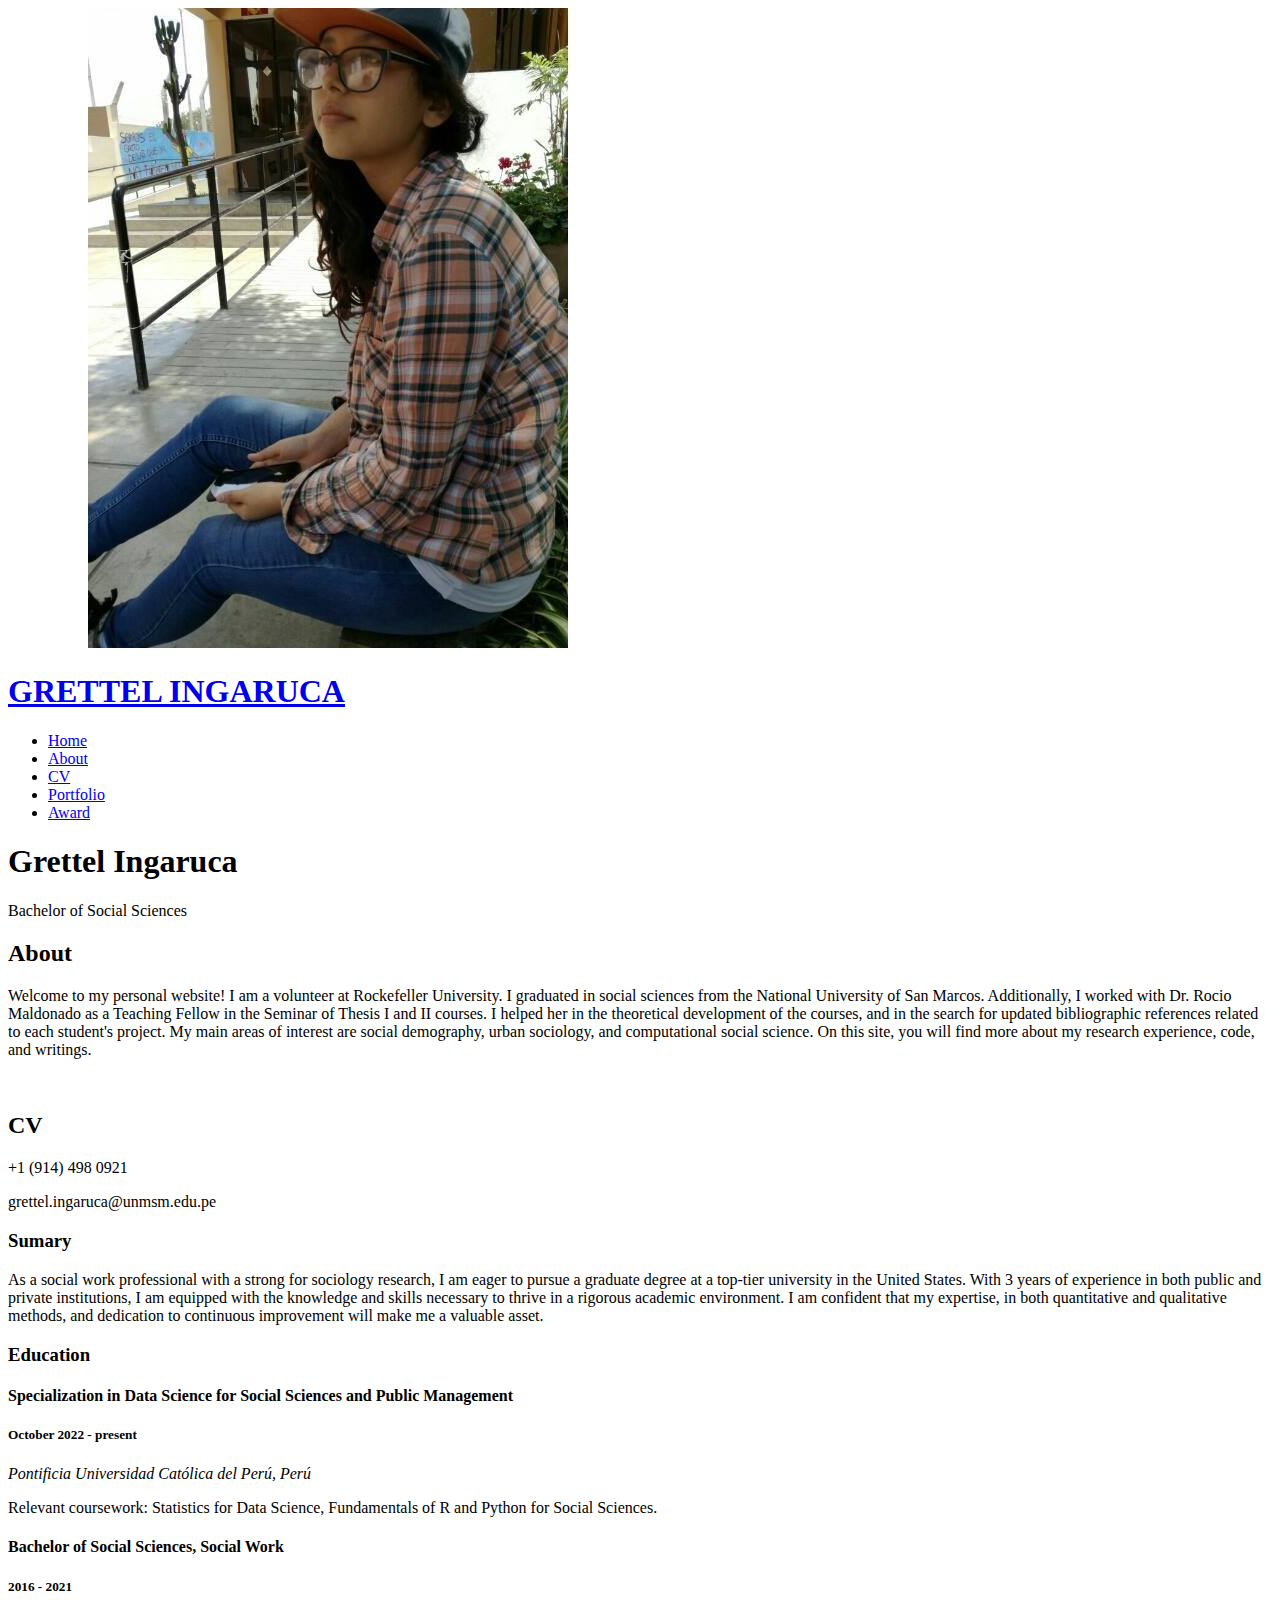
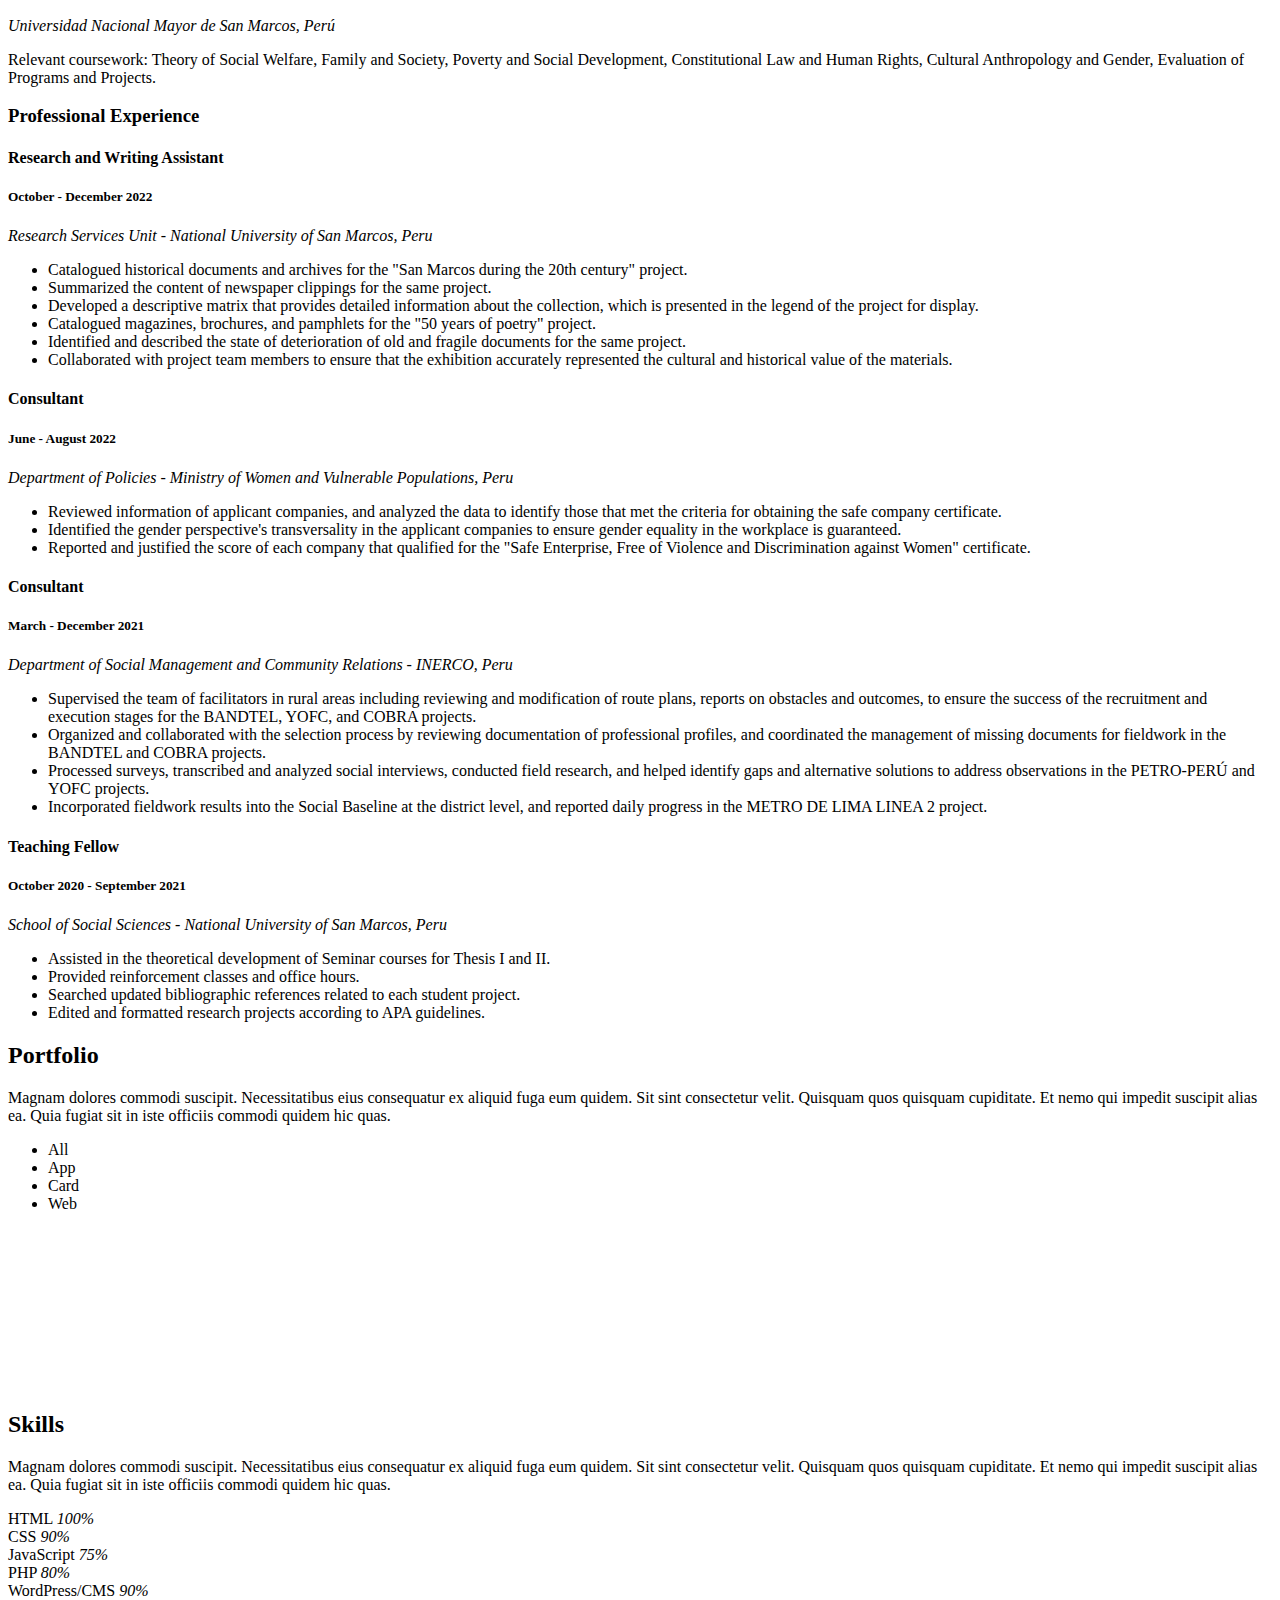
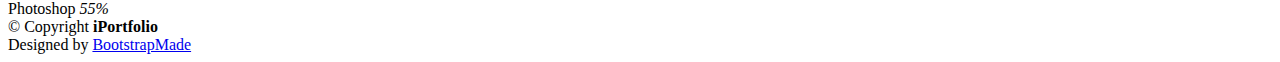
==== commit ae5b66b5: "Foto" ====
--- a/index.html
+++ b/index.html
@@ -46,7 +46,7 @@
     <div class="d-flex flex-column">
 
       <div class="profile">
-        <img src="assets/img/profile-img.jpg" alt="" class="img-fluid rounded-circle">
+        <img src="imagen2.jpg" alt="" class="img-fluid rounded-circle">
         <h1 class="text-light"><a href="index.html">GRETTEL INGARUCA</a></h1>
         <div class="social-links mt-3 text-center">
           <a href="#https://twitter.com/GrettelMakis" class="twitter"><i class="bx bxl-twitter"></i></a>
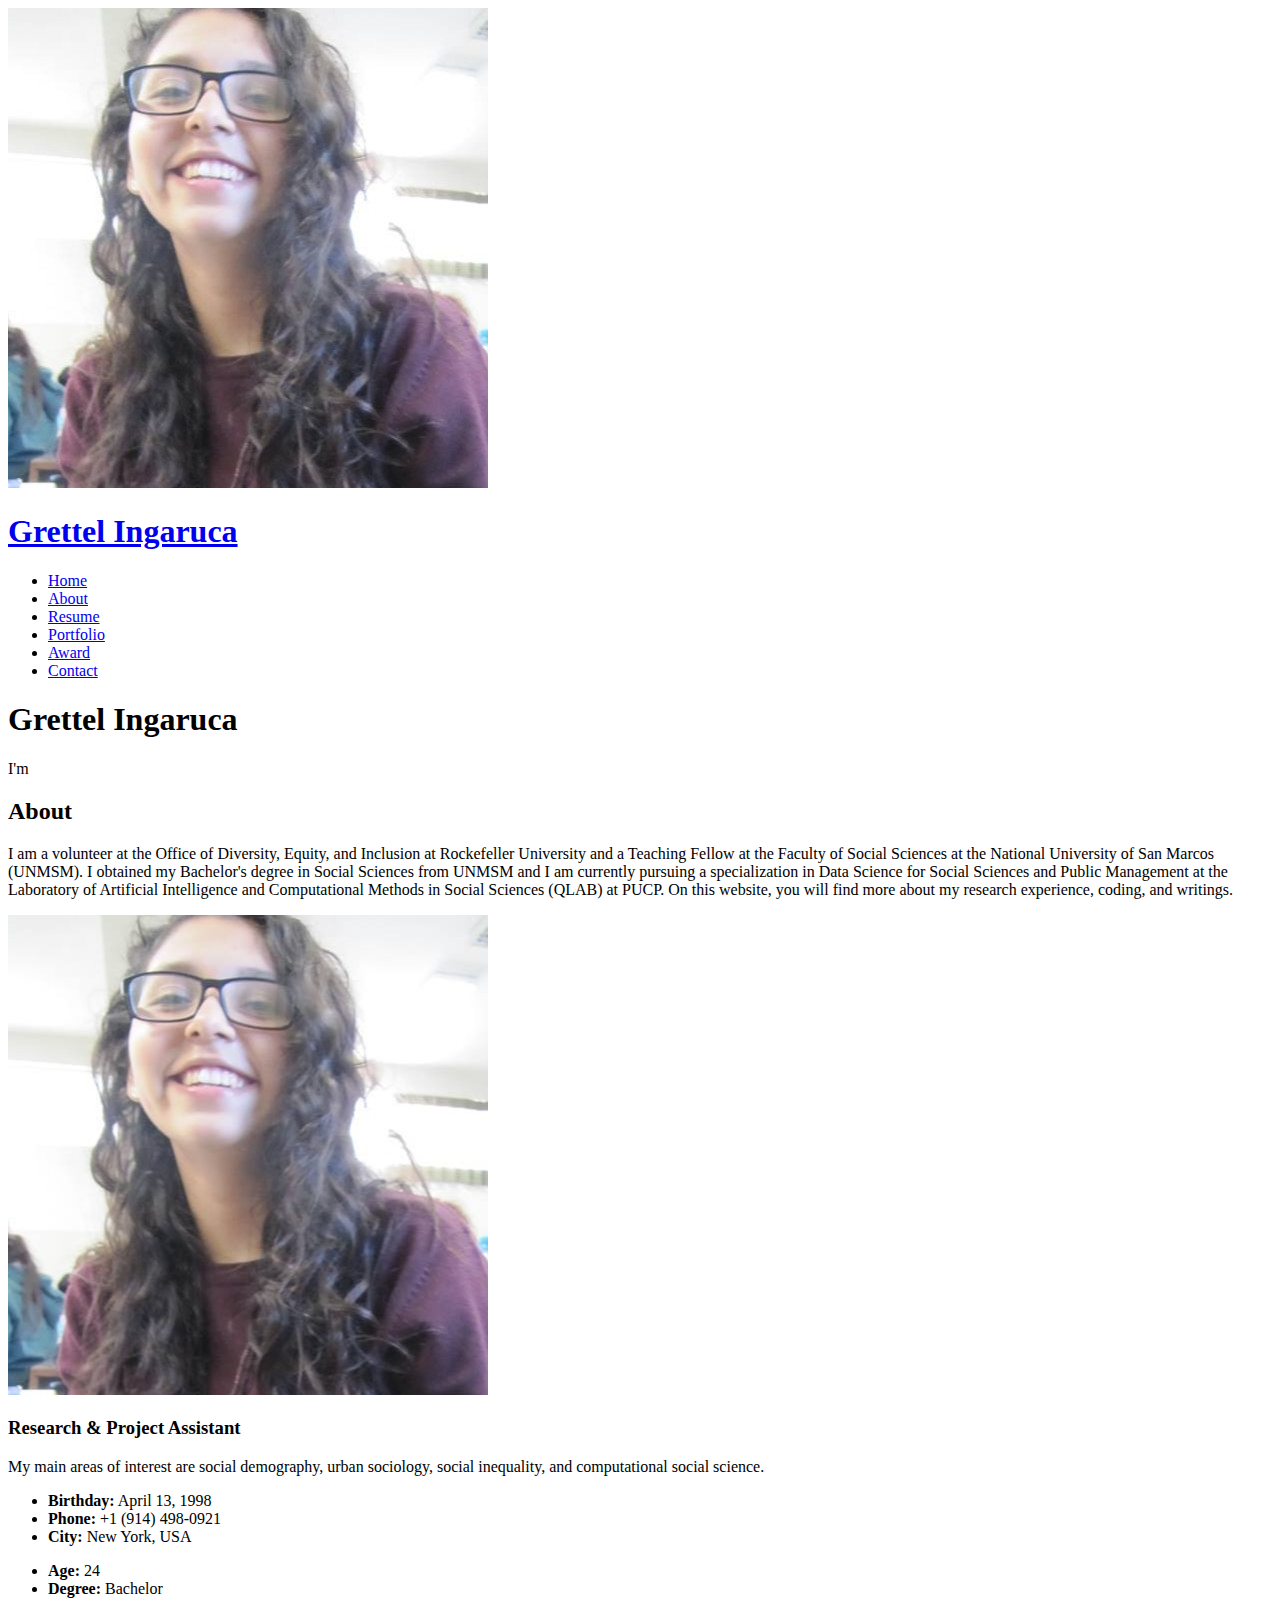
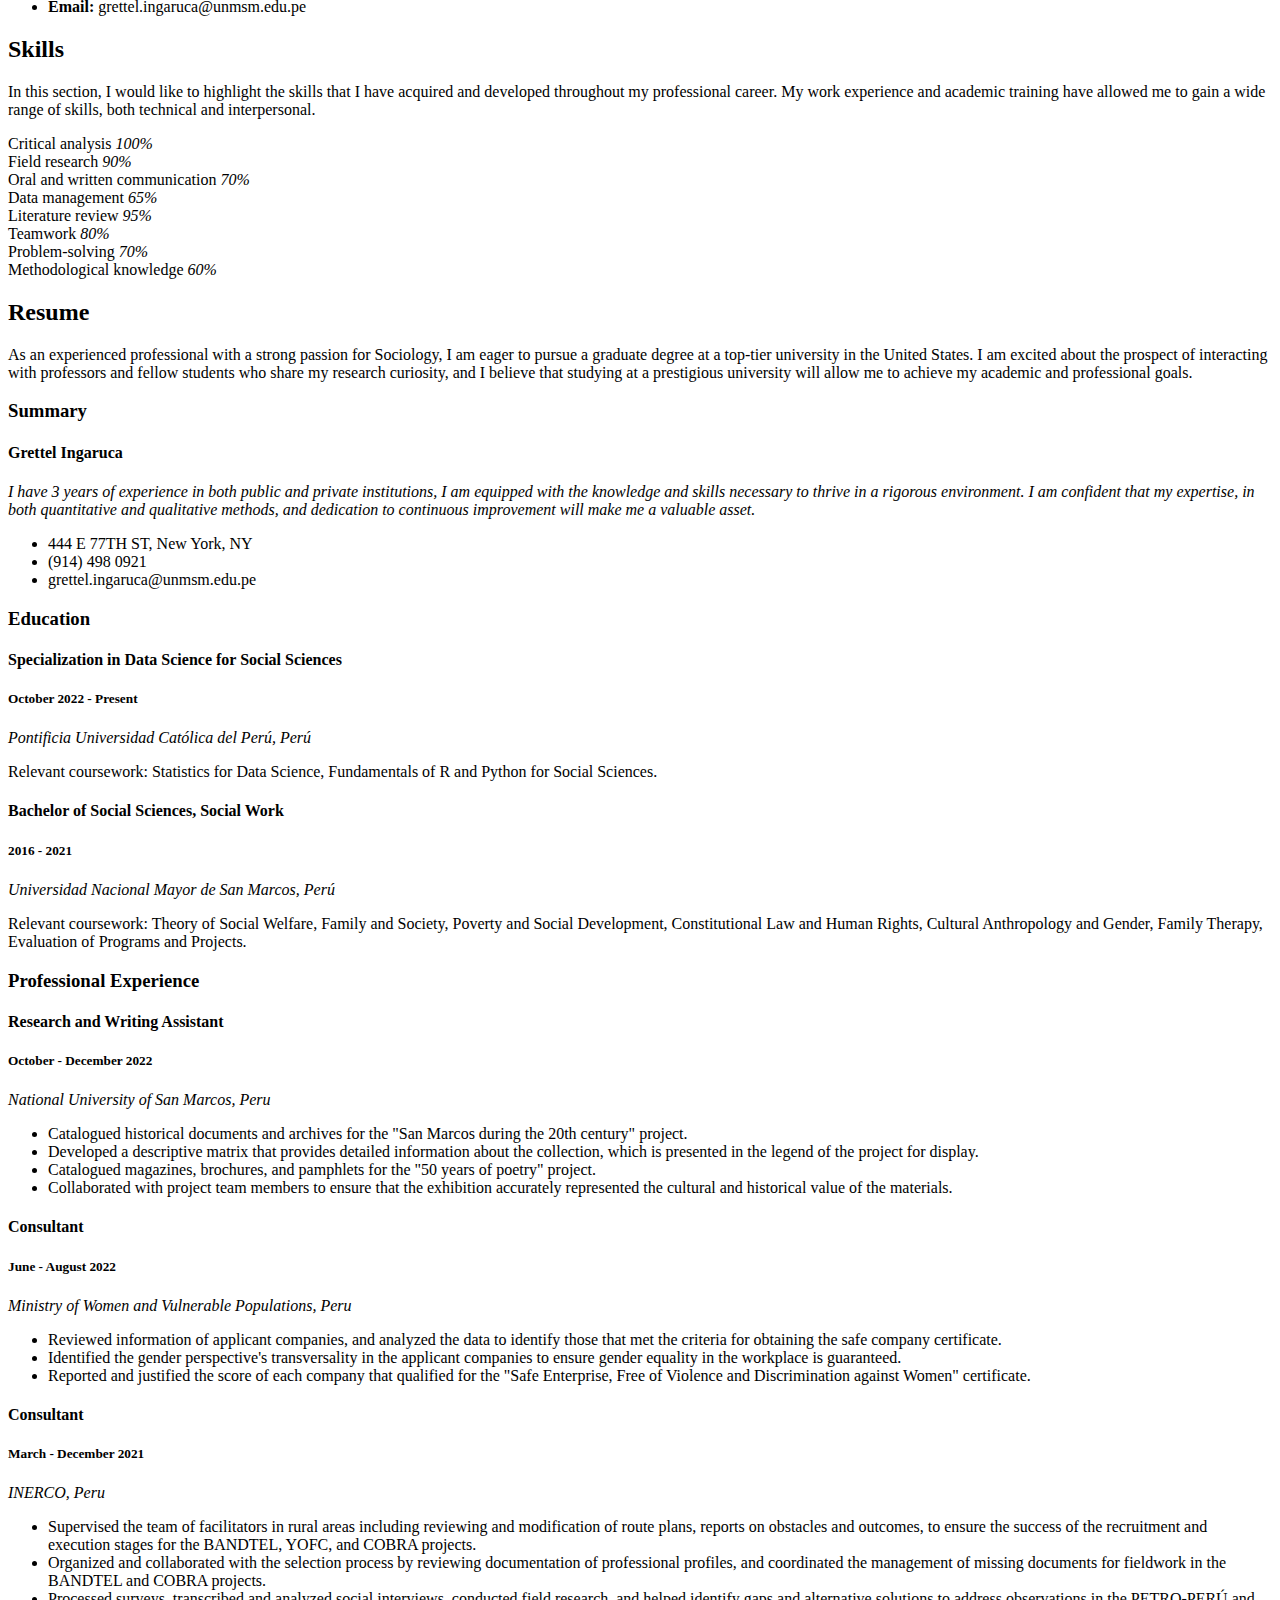
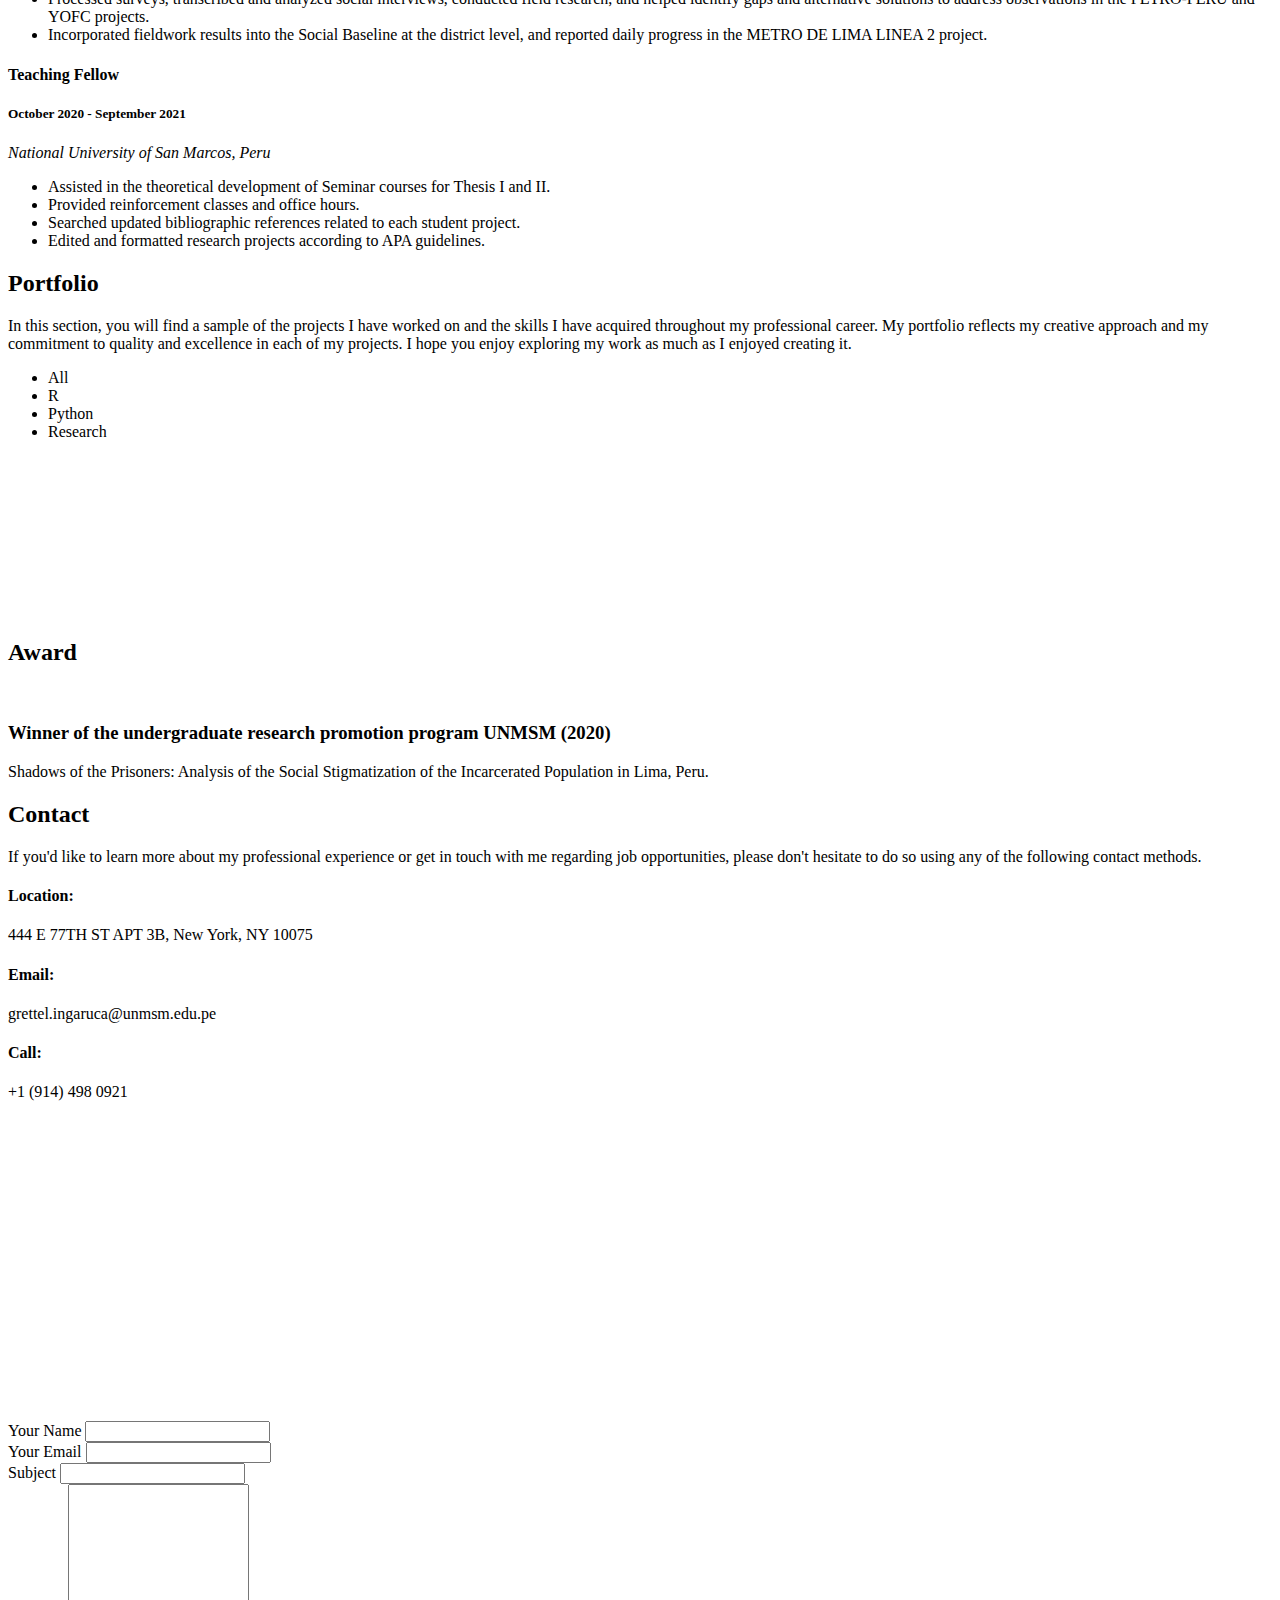
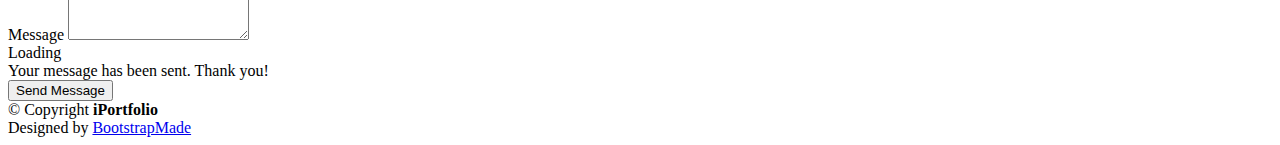
==== commit f90e8ce8: "Modificacion" ====
--- a/index.html
+++ b/index.html
@@ -5,13 +5,13 @@
   <meta charset="utf-8">
   <meta content="width=device-width, initial-scale=1.0" name="viewport">
 
-  <title>iPortfolio Bootstrap Template - Index</title>
+  <title>Grettel Ingaruca</title>
   <meta content="" name="description">
   <meta content="" name="keywords">
 
   <!-- Favicons -->
-  <link href="assets/img/favicon.png" rel="icon">
-  <link href="assets/img/apple-touch-icon.png" rel="apple-touch-icon">
+  <link href="assets/img/LOGO.jpeg" rel="icon">
+  <link href="assets/img/LOGO.jpeg" rel="apple-touch-icon">
 
   <!-- Google Fonts -->
   <link href="https://fonts.googleapis.com/css?family=Open+Sans:300,300i,400,400i,600,600i,700,700i|Raleway:300,300i,400,400i,500,500i,600,600i,700,700i|Poppins:300,300i,400,400i,500,500i,600,600i,700,700i" rel="stylesheet">
@@ -46,22 +46,24 @@
     <div class="d-flex flex-column">
 
       <div class="profile">
-        <img src="imagen2.jpg" alt="" class="img-fluid rounded-circle">
-        <h1 class="text-light"><a href="index.html">GRETTEL INGARUCA</a></h1>
+        <img src="imagen.jpg" alt="" class="img-fluid rounded-circle">
+        <h1 class="text-light"><a href="index.html">Grettel Ingaruca</a></h1>
         <div class="social-links mt-3 text-center">
-          <a href="#https://twitter.com/GrettelMakis" class="twitter"><i class="bx bxl-twitter"></i></a>
-          <a href="#https://github.com/Makis07" class="github"><i class="bx bxl-github"></i></a>
-          <a href="#https://www.linkedin.com/in/grettel-ingaruca-rivera/" class="linkedin"><i class="bx bxl-linkedin"></i></a>
+          <a href="https://twitter.com/GrettelMakis" class="twitter"><i class="bx bxl-twitter"></i></a>
+          <a href="https://www.instagram.com/grettelcondoblet/?hl=es" class="instagram"><i class="bx bxl-instagram"></i></a>
+          <a href="https://github.com/Makis07" class="github"><i class="bx bxl-github"></i></a>
+          <a href="https://www.linkedin.com/in/grettel-ingaruca-rivera/" class="linkedin"><i class="bx bxl-linkedin"></i></a>
         </div>
       </div>
 
       <nav id="navbar" class="nav-menu navbar">
         <ul>
-          <li><a href="#home" class="nav-link scrollto active"><i class="bx bx-home"></i> <span>Home</span></a></li>
+          <li><a href="#hero" class="nav-link scrollto active"><i class="bx bx-home"></i> <span>Home</span></a></li>
           <li><a href="#about" class="nav-link scrollto"><i class="bx bx-user"></i> <span>About</span></a></li>
-          <li><a href="#cv" class="nav-link scrollto"><i class="bx bx-file-blank"></i> <span>CV</span></a></li>
+          <li><a href="#resume" class="nav-link scrollto"><i class="bx bx-file-blank"></i> <span>Resume</span></a></li>
           <li><a href="#portfolio" class="nav-link scrollto"><i class="bx bx-book-content"></i> <span>Portfolio</span></a></li>
-          <li><a href="#award" class="nav-link scrollto"><i class="bx bx-envelope"></i> <span>Award</span></a></li>
+          <li><a href="#services" class="nav-link scrollto"><i class="bx bx-server"></i> <span>Award</span></a></li>
+          <li><a href="#contact" class="nav-link scrollto"><i class="bx bx-envelope"></i> <span>Contact</span></a></li>
         </ul>
       </nav><!-- .nav-menu -->
     </div>
@@ -71,7 +73,7 @@
   <section id="hero" class="d-flex flex-column justify-content-center align-items-center">
     <div class="hero-container" data-aos="fade-in">
       <h1>Grettel Ingaruca</h1>
-      <p>Bachelor of Social Sciences<span class="typed" data-typed-items="Designer, Developer, Freelancer, Photographer"></span></p>
+      <p>I'm <span class="typed" data-typed-items="Feminist, Researcher, Teaching Fellow, Consultant, Volunteer"></span></p>
     </div>
   </section><!-- End Hero -->
 
@@ -83,45 +85,147 @@
 
         <div class="section-title">
           <h2>About</h2>
-          <p>Welcome to my personal website! I am a volunteer at Rockefeller University. I graduated in social sciences from the National University of San Marcos. Additionally, I worked with Dr. Rocio Maldonado as a Teaching Fellow in the Seminar of Thesis I and II courses. I helped her in the theoretical development of the courses, and in the search for updated bibliographic references related to each student's project. My main areas of interest are social demography, urban sociology, and computational social science. On this site, you will find more about my research experience, code, and writings.</p>
+          <p>I am a volunteer at the Office of Diversity, Equity, and Inclusion at Rockefeller University and a Teaching Fellow at the Faculty of Social Sciences at the National University of San Marcos (UNMSM). I obtained my Bachelor's degree in Social Sciences from UNMSM and I am currently pursuing a specialization in Data Science for Social Sciences and Public Management at the Laboratory of Artificial Intelligence and Computational Methods in Social Sciences (QLAB) at PUCP. On this website, you will find more about my research experience, coding, and writings.</p>
         </div>
 
         <div class="row">
           <div class="col-lg-4" data-aos="fade-right">
-            <img src="assets/img/profile-img.jpg" class="img-fluid" alt="">
+            <img src="imagen.jpg" class="img-fluid" alt="">
           </div>
           <div class="col-lg-8 pt-4 pt-lg-0 content" data-aos="fade-left">
-            
+            <h3>Research &amp; Project Assistant</h3>
+            <p class="fst-italic">
+              My main areas of interest are social demography, urban sociology, social inequality, and computational social science.
+            </p>
+            <div class="row">
+              <div class="col-lg-6">
+                <ul>
+                  <li><i class="bi bi-chevron-right"></i> <strong>Birthday:</strong> <span>April 13, 1998</span></li>
+                  <li><i class="bi bi-chevron-right"></i> <strong>Phone:</strong> <span>+1 (914) 498-0921</span></li>
+                  <li><i class="bi bi-chevron-right"></i> <strong>City:</strong> <span>New York, USA</span></li>
                 </ul>
               </div>
-            </div>
-          </div>
+              <div class="col-lg-6">
+                <ul>
+                  <li><i class="bi bi-chevron-right"></i> <strong>Age:</strong> <span>24</span></li>
+                  <li><i class="bi bi-chevron-right"></i> <strong>Degree:</strong> <span>Bachelor</span></li>
+                  <li><i class="bi bi-chevron-right"></i> <strong>Email:</strong> <span>grettel.ingaruca@unmsm.edu.pe</span></li>
+                </ul>
+              </div>
+            </div>
+            <p>
+            </p>
+          </div>
+        </div>
 
       </div>
     </section><!-- End About Section -->
-    
-    <!-- ======= CV Section ======= -->
-    <section id="cv" class="cv">
+
+    <!-- ======= Skills Section ======= -->
+    <section id="skills" class="skills section-bg">
       <div class="container">
 
         <div class="section-title">
-          <h2>CV</h2>
-          <p>+1 (914) 498 0921</p>
-          <p>grettel.ingaruca@unmsm.edu.pe</p>
-
+          <h2>Skills</h2>
+          <p>In this section, I would like to highlight the skills that I have acquired and developed throughout my professional career. My work experience and academic training have allowed me to gain a wide range of skills, both technical and interpersonal.</p>
+        </div>
+
+        <div class="row skills-content">
+
+          <div class="col-lg-6" data-aos="fade-up">
+
+            <div class="progress">
+              <span class="skill">Critical analysis <i class="val">100%</i></span>
+              <div class="progress-bar-wrap">
+                <div class="progress-bar" role="progressbar" aria-valuenow="100" aria-valuemin="0" aria-valuemax="100"></div>
+              </div>
+            </div>
+
+            <div class="progress">
+              <span class="skill">Field research <i class="val">90%</i></span>
+              <div class="progress-bar-wrap">
+                <div class="progress-bar" role="progressbar" aria-valuenow="90" aria-valuemin="0" aria-valuemax="100"></div>
+              </div>
+            </div>
+
+            <div class="progress">
+              <span class="skill">Oral and written communication <i class="val">70%</i></span>
+              <div class="progress-bar-wrap">
+                <div class="progress-bar" role="progressbar" aria-valuenow="70" aria-valuemin="0" aria-valuemax="100"></div>
+              </div>
+            </div>
+
+            <div class="progress">
+              <span class="skill">Data management <i class="val">65%</i></span>
+              <div class="progress-bar-wrap">
+                <div class="progress-bar" role="progressbar" aria-valuenow="65" aria-valuemin="0" aria-valuemax="100"></div>
+              </div>
+            </div>
+
+          </div>
+
+          <div class="col-lg-6" data-aos="fade-up" data-aos-delay="100">
+
+            <div class="progress">
+              <span class="skill">Literature review <i class="val">95%</i></span>
+              <div class="progress-bar-wrap">
+                <div class="progress-bar" role="progressbar" aria-valuenow="95" aria-valuemin="0" aria-valuemax="100"></div>
+              </div>
+            </div>
+
+            <div class="progress">
+              <span class="skill">Teamwork <i class="val">80%</i></span>
+              <div class="progress-bar-wrap">
+                <div class="progress-bar" role="progressbar" aria-valuenow="80" aria-valuemin="0" aria-valuemax="100"></div>
+              </div>
+            </div>
+
+            <div class="progress">
+              <span class="skill">Problem-solving <i class="val">70%</i></span>
+              <div class="progress-bar-wrap">
+                <div class="progress-bar" role="progressbar" aria-valuenow="70" aria-valuemin="0" aria-valuemax="100"></div>
+              </div>
+            </div>
+
+            <div class="progress">
+              <span class="skill">Methodological knowledge <i class="val">60%</i></span>
+              <div class="progress-bar-wrap">
+                <div class="progress-bar" role="progressbar" aria-valuenow="60" aria-valuemin="0" aria-valuemax="100"></div>
+              </div>
+            </div>
+          </div>
+
+        </div>
+
+      </div>
+    </section><!-- End Skills Section -->
+
+    <!-- ======= Resume Section ======= -->
+    <section id="resume" class="resume">
+      <div class="container">
+
+        <div class="section-title">
+          <h2>Resume</h2>
+          <p>As an experienced professional with a strong passion for Sociology, I am eager to pursue a graduate degree at a top-tier university in the United States. I am excited about the prospect of interacting with professors and fellow students who share my research curiosity, and I believe that studying at a prestigious university will allow me to achieve my academic and professional goals.</p>
         </div>
 
         <div class="row">
           <div class="col-lg-6" data-aos="fade-up">
-            <h3 class="resume-title">Sumary</h3>
+            <h3 class="resume-title">Summary</h3>
             <div class="resume-item pb-0">
-              <p>As a social work professional with a strong for sociology research, I am eager to pursue a graduate degree at a top-tier university in the United States. With 3 years of experience in both public and private institutions, I am equipped with the knowledge and skills necessary to thrive in a rigorous academic environment. I am confident that my expertise, in both quantitative and qualitative methods, and dedication to continuous improvement will make me a valuable asset.</p>
+              <h4>Grettel Ingaruca</h4>
+              <p><em>I have 3 years of experience in both public and private institutions, I am equipped with the knowledge and skills necessary to thrive in a rigorous environment. I am confident that my expertise, in both quantitative and qualitative methods, and dedication to continuous improvement will make me a valuable asset.</em></p>
               <ul>
-            </div>
+                <li>444 E 77TH ST, New York, NY</li>
+                <li>(914) 498 0921</li>
+                <li>grettel.ingaruca@unmsm.edu.pe</li>
+              </ul>
+            </div>
+
             <h3 class="resume-title">Education</h3>
             <div class="resume-item">
-              <h4>Specialization in Data Science for Social Sciences and Public Management</h4>
-              <h5>October 2022 - present</h5>
+              <h4>Specialization in Data Science for Social Sciences</h4>
+              <h5>October 2022 - Present</h5>
               <p><em>Pontificia Universidad Católica del Perú, Perú</em></p>
               <p>Relevant coursework: Statistics for Data Science, Fundamentals of R and Python for Social Sciences.</p>
             </div>
@@ -129,28 +233,26 @@
               <h4>Bachelor of Social Sciences, Social Work</h4>
               <h5>2016 - 2021</h5>
               <p><em>Universidad Nacional Mayor de San Marcos, Perú</em></p>
-              <p>Relevant coursework: Theory of Social Welfare, Family and Society, Poverty and Social Development, Constitutional Law and Human Rights, Cultural Anthropology and Gender, Evaluation of Programs and Projects.</p>
+              <p>Relevant coursework: Theory of Social Welfare, Family and Society, Poverty and Social Development, Constitutional Law and Human Rights, Cultural Anthropology and Gender, Family Therapy, Evaluation of Programs and Projects.</p>
             </div>
           </div>
           <div class="col-lg-6" data-aos="fade-up" data-aos-delay="100">
             <h3 class="resume-title">Professional Experience</h3>
             <div class="resume-item">
-              <h4>Research and Writing Assistant</h4>
+              <h4>Research and Writing Assistant </h4>
               <h5>October - December 2022</h5>
-              <p><em>Research Services Unit - National University of San Marcos, Peru</em></p>
+              <p><em>National University of San Marcos, Peru</em></p>
               <ul>
                 <li>Catalogued historical documents and archives for the "San Marcos during the 20th century" project.</li>
-                <li>Summarized the content of newspaper clippings for the same project.</li>
                 <li>Developed a descriptive matrix that provides detailed information about the collection, which is presented in the legend of the project for display.</li>
                 <li>Catalogued magazines, brochures, and pamphlets for the "50 years of poetry" project.</li>
-                <li>Identified and described the state of deterioration of old and fragile documents for the same project.</li>
                 <li>Collaborated with project team members to ensure that the exhibition accurately represented the cultural and historical value of the materials.</li>
               </ul>
             </div>
             <div class="resume-item">
               <h4>Consultant</h4>
               <h5>June - August 2022</h5>
-              <p><em>Department of Policies - Ministry of Women and Vulnerable Populations, Peru</em></p>
+              <p><em>Ministry of Women and Vulnerable Populations, Peru</em></p>
               <ul>
                 <li>Reviewed information of applicant companies, and analyzed the data to identify those that met the criteria for obtaining the safe company certificate.</li>
                 <li>Identified the gender perspective's transversality in the applicant companies to ensure gender equality in the workplace is guaranteed.</li>
@@ -160,7 +262,7 @@
             <div class="resume-item">
               <h4>Consultant</h4>
               <h5>March - December 2021</h5>
-              <p><em>Department of Social Management and Community Relations - INERCO, Peru</em></p>
+              <p><em>INERCO, Peru</em></p>
               <ul>
                 <li>Supervised the team of facilitators in rural areas including reviewing and modification of route plans, reports on obstacles and outcomes, to ensure the success of the recruitment and execution stages for the BANDTEL, YOFC, and COBRA projects.</li>
                 <li>Organized and collaborated with the selection process by reviewing documentation of professional profiles, and coordinated the management of missing documents for fieldwork in the BANDTEL and COBRA projects.</li>
@@ -171,11 +273,11 @@
             <div class="resume-item">
               <h4>Teaching Fellow</h4>
               <h5>October 2020 - September 2021</h5>
-              <p><em>School of Social Sciences - National University of San Marcos, Peru</em></p>
+              <p><em>National University of San Marcos, Peru</em></p>
               <ul>
-                <li>Assisted in the theoretical development of Seminar courses for Thesis I and II. </li>
-                <li>Provided reinforcement classes and office hours. </li>
-                <li>Searched updated bibliographic references related to each student project. </li>
+                <li>Assisted in the theoretical development of Seminar courses for Thesis I and II.</li>
+                <li>Provided reinforcement classes and office hours.</li>
+                <li>Searched updated bibliographic references related to each student project.</li>
                 <li>Edited and formatted research projects according to APA guidelines.</li>
               </ul>
             </div>
@@ -183,7 +285,7 @@
         </div>
 
       </div>
-    </section><!-- End CV Section -->
+    </section><!-- End Resume Section -->
 
     <!-- ======= Portfolio Section ======= -->
     <section id="portfolio" class="portfolio section-bg">
@@ -191,16 +293,16 @@
 
         <div class="section-title">
           <h2>Portfolio</h2>
-          <p>Magnam dolores commodi suscipit. Necessitatibus eius consequatur ex aliquid fuga eum quidem. Sit sint consectetur velit. Quisquam quos quisquam cupiditate. Et nemo qui impedit suscipit alias ea. Quia fugiat sit in iste officiis commodi quidem hic quas.</p>
+          <p>In this section, you will find a sample of the projects I have worked on and the skills I have acquired throughout my professional career. My portfolio reflects my creative approach and my commitment to quality and excellence in each of my projects. I hope you enjoy exploring my work as much as I enjoyed creating it.</p>
         </div>
 
         <div class="row" data-aos="fade-up">
           <div class="col-lg-12 d-flex justify-content-center">
             <ul id="portfolio-flters">
               <li data-filter="*" class="filter-active">All</li>
-              <li data-filter=".filter-app">App</li>
-              <li data-filter=".filter-card">Card</li>
-              <li data-filter=".filter-web">Web</li>
+              <li data-filter=".filter-app">R</li>
+              <li data-filter=".filter-card">Python</li>
+              <li data-filter=".filter-web">Research</li>
             </ul>
           </div>
         </div>
@@ -209,90 +311,90 @@
 
           <div class="col-lg-4 col-md-6 portfolio-item filter-app">
             <div class="portfolio-wrap">
-              <img src="assets/img/portfolio/portfolio-1.jpg" class="img-fluid" alt="">
-              <div class="portfolio-links">
-                <a href="assets/img/portfolio/portfolio-1.jpg" data-gallery="portfolioGallery" class="portfolio-lightbox" title="App 1"><i class="bx bx-plus"></i></a>
-                <a href="portfolio-details.html" title="More Details"><i class="bx bx-link"></i></a>
+              <img src="Twitter.png" class="img-fluid" alt="">
+              <div class="portfolio-links">
+                <a href="Twitter.png" data-gallery="portfolioGallery" class="portfolio-lightbox" title="Sentiment analysis"><i class="bx bx-plus"></i></a>
+                <a href="https://github.com/Makis07/R" title="More Details"><i class="bx bx-link"></i></a>
               </div>
             </div>
           </div>
 
           <div class="col-lg-4 col-md-6 portfolio-item filter-web">
             <div class="portfolio-wrap">
-              <img src="assets/img/portfolio/portfolio-2.jpg" class="img-fluid" alt="">
-              <div class="portfolio-links">
-                <a href="assets/img/portfolio/portfolio-2.jpg" data-gallery="portfolioGallery" class="portfolio-lightbox" title="Web 3"><i class="bx bx-plus"></i></a>
-                <a href="portfolio-details.html" title="More Details"><i class="bx bx-link"></i></a>
+              <img src="Discapacidad_ensayo.PNG" class="img-fluid" alt="">
+              <div class="portfolio-links">
+                <a href="Discapacidad_ensayo.PNG" data-gallery="portfolioGallery" class="portfolio-lightbox" title="Disability"><i class="bx bx-plus"></i></a>
+                <a href="https://github.com/Makis07/Research" class="bx bx-link"></i></a>
               </div>
             </div>
           </div>
 
           <div class="col-lg-4 col-md-6 portfolio-item filter-app">
             <div class="portfolio-wrap">
-              <img src="assets/img/portfolio/portfolio-3.jpg" class="img-fluid" alt="">
-              <div class="portfolio-links">
-                <a href="assets/img/portfolio/portfolio-3.jpg" data-gallery="portfolioGallery" class="portfolio-lightbox" title="App 2"><i class="bx bx-plus"></i></a>
-                <a href="portfolio-details.html" title="More Details"><i class="bx bx-link"></i></a>
+              <img src="cancer de mama.PNG" class="img-fluid" alt="">
+              <div class="portfolio-links">
+                <a href="cancer de mama.PNG" data-gallery="portfolioGallery" class="portfolio-lightbox" title="Principal Component Analysis"><i class="bx bx-plus"></i></a>
+                <a href="https://github.com/Makis07/R" class="bx bx-link"></i></a>
               </div>
             </div>
           </div>
 
           <div class="col-lg-4 col-md-6 portfolio-item filter-card">
             <div class="portfolio-wrap">
-              <img src="assets/img/portfolio/portfolio-4.jpg" class="img-fluid" alt="">
-              <div class="portfolio-links">
-                <a href="assets/img/portfolio/portfolio-4.jpg" data-gallery="portfolioGallery" class="portfolio-lightbox" title="Card 2"><i class="bx bx-plus"></i></a>
-                <a href="portfolio-details.html" title="More Details"><i class="bx bx-link"></i></a>
+              <img src="Cajamarca.PNG" class="img-fluid" alt="">
+              <div class="portfolio-links">
+                <a href="Cajamarca.PNG" data-gallery="portfolioGallery" class="portfolio-lightbox" title="Categories of Health Establishments in Cajamarca, Peru"><i class="bx bx-plus"></i></a>
+                <a href="https://github.com/Makis07/Python" class="bx bx-link"></i></a>
               </div>
             </div>
           </div>
 
           <div class="col-lg-4 col-md-6 portfolio-item filter-web">
             <div class="portfolio-wrap">
-              <img src="assets/img/portfolio/portfolio-5.jpg" class="img-fluid" alt="">
-              <div class="portfolio-links">
-                <a href="assets/img/portfolio/portfolio-5.jpg" data-gallery="portfolioGallery" class="portfolio-lightbox" title="Web 2"><i class="bx bx-plus"></i></a>
-                <a href="portfolio-details.html" title="More Details"><i class="bx bx-link"></i></a>
+              <img src="Estigmas.PNG" class="img-fluid" alt="">
+              <div class="portfolio-links">
+                <a href="Estigmas.PNG" data-gallery="portfolioGallery" class="portfolio-lightbox" title="Social stigma"><i class="bx bx-plus"></i></a>
+                <a href="https://github.com/Makis07/Research" class="bx bx-link"></i></a>
               </div>
             </div>
           </div>
 
           <div class="col-lg-4 col-md-6 portfolio-item filter-app">
             <div class="portfolio-wrap">
-              <img src="assets/img/portfolio/portfolio-6.jpg" class="img-fluid" alt="">
-              <div class="portfolio-links">
-                <a href="assets/img/portfolio/portfolio-6.jpg" data-gallery="portfolioGallery" class="portfolio-lightbox" title="App 3"><i class="bx bx-plus"></i></a>
-                <a href="portfolio-details.html" title="More Details"><i class="bx bx-link"></i></a>
+              <img src="Discapacidad.PNG" class="img-fluid" alt="">
+              <div class="portfolio-links">
+                <a href="Discapacidad.PNG" data-gallery="portfolioGallery" class="portfolio-lightbox" title="Disability"><i class="bx bx-plus"></i></a>
+                <a href="https://github.com/Makis07/R" class="bx bx-link"></i></a>
               </div>
             </div>
           </div>
 
           <div class="col-lg-4 col-md-6 portfolio-item filter-card">
             <div class="portfolio-wrap">
-              <img src="assets/img/portfolio/portfolio-7.jpg" class="img-fluid" alt="">
-              <div class="portfolio-links">
-                <a href="assets/img/portfolio/portfolio-7.jpg" data-gallery="portfolioGallery" class="portfolio-lightbox" title="Card 1"><i class="bx bx-plus"></i></a>
-                <a href="portfolio-details.html" title="More Details"><i class="bx bx-link"></i></a>
+              <img src="Dengue.PNG" class="img-fluid" alt="">
+              <div class="portfolio-links">
+                <a href="Dengue.PNG" data-gallery="portfolioGallery" class="portfolio-lightbox" title="Cases of dengue by department in Peru (2021)"><i class="bx bx-plus"></i></a>
+                <a href="https://github.com/Makis07/Python" class="bx bx-link"></i></a>
               </div>
             </div>
           </div>
 
           <div class="col-lg-4 col-md-6 portfolio-item filter-card">
             <div class="portfolio-wrap">
-              <img src="assets/img/portfolio/portfolio-8.jpg" class="img-fluid" alt="">
-              <div class="portfolio-links">
-                <a href="assets/img/portfolio/portfolio-8.jpg" data-gallery="portfolioGallery" class="portfolio-lightbox" title="Card 3"><i class="bx bx-plus"></i></a>
-                <a href="portfolio-details.html" title="More Details"><i class="bx bx-link"></i></a>
+              <img src="Web Scrapping.PNG" class="img-fluid" alt="">
+              <div class="portfolio-links">
+                <a href="Web Scrapping.PNG" data-gallery="portfolioGallery" class="portfolio-lightbox" title="Web Scrapping"><i class="bx bx-plus"></i></a>
+                <a href="https://github.com/Makis07/Python" class="bx bx-link"></i></a>
               </div>
             </div>
           </div>
 
           <div class="col-lg-4 col-md-6 portfolio-item filter-web">
             <div class="portfolio-wrap">
-              <img src="assets/img/portfolio/portfolio-9.jpg" class="img-fluid" alt="">
-              <div class="portfolio-links">
-                <a href="assets/img/portfolio/portfolio-9.jpg" data-gallery="portfolioGallery" class="portfolio-lightbox" title="Web 3"><i class="bx bx-plus"></i></a>
-                <a href="portfolio-details.html" title="More Details"><i class="bx bx-link"></i></a>
+              <img src="American Factory.PNG" class="img-fluid" alt="">
+              <div class="portfolio-links">
+                <a href="American Factory.PNG" data-gallery="portfolioGallery" class="portfolio-lightbox" title="Globalization"><i class="bx bx-plus"></i></a>
+                <a href="https://github.com/Makis07/Research" class="bx bx-link"></i></a>
               </div>
             </div>
           </div>
@@ -302,72 +404,101 @@
       </div>
     </section><!-- End Portfolio Section -->
 
-  
-    <!-- ======= Award Section ======= -->
-    <section id="award" class="award section-bg">
+    <!-- ======= Services Section ======= -->
+    <section id="about" class="about">
       <div class="container">
 
         <div class="section-title">
-          <h2>Skills</h2>
-          <p>Magnam dolores commodi suscipit. Necessitatibus eius consequatur ex aliquid fuga eum quidem. Sit sint consectetur velit. Quisquam quos quisquam cupiditate. Et nemo qui impedit suscipit alias ea. Quia fugiat sit in iste officiis commodi quidem hic quas.</p>
-        </div>
-
-        <div class="row award-content">
-
-          <div class="col-lg-6" data-aos="fade-up">
-
-            <div class="progress">
-              <span class="award">HTML <i class="val">100%</i></span>
-              <div class="progress-bar-wrap">
-                <div class="progress-bar" role="progressbar" aria-valuenow="100" aria-valuemin="0" aria-valuemax="100"></div>
-              </div>
-            </div>
-
-            <div class="progress">
-              <span class="award">CSS <i class="val">90%</i></span>
-              <div class="progress-bar-wrap">
-                <div class="progress-bar" role="progressbar" aria-valuenow="90" aria-valuemin="0" aria-valuemax="100"></div>
-              </div>
-            </div>
-
-            <div class="progress">
-              <span class="award">JavaScript <i class="val">75%</i></span>
-              <div class="progress-bar-wrap">
-                <div class="progress-bar" role="progressbar" aria-valuenow="75" aria-valuemin="0" aria-valuemax="100"></div>
-              </div>
-            </div>
-
-          </div>
-
-          <div class="col-lg-6" data-aos="fade-up" data-aos-delay="100">
-
-            <div class="progress">
-              <span class="award">PHP <i class="val">80%</i></span>
-              <div class="progress-bar-wrap">
-                <div class="progress-bar" role="progressbar" aria-valuenow="80" aria-valuemin="0" aria-valuemax="100"></div>
-              </div>
-            </div>
-
-            <div class="progress">
-              <span class="award">WordPress/CMS <i class="val">90%</i></span>
-              <div class="progress-bar-wrap">
-                <div class="progress-bar" role="progressbar" aria-valuenow="90" aria-valuemin="0" aria-valuemax="100"></div>
-              </div>
-            </div>
-
-            <div class="progress">
-              <span class="award">Photoshop <i class="val">55%</i></span>
-              <div class="progress-bar-wrap">
-                <div class="progress-bar" role="progressbar" aria-valuenow="55" aria-valuemin="0" aria-valuemax="100"></div>
-              </div>
-            </div>
-
-          </div>
-
-        </div>
-
-      </div>
-    </section><!-- End Award Section -->
+          <h2>Award</h2>
+          <p></p>
+        </div>
+
+        <div class="row">
+          <div class="col-lg-4" data-aos="fade-right">
+            <img src="estigmatizacion.jpg" class="img-fluid" alt="">
+          </div>
+          <div class="col-lg-8 pt-4 pt-lg-0 content" data-aos="fade-left">
+            <h3>Winner of the undergraduate research promotion program UNMSM (2020)</h3>
+            <p class="fst-italic">
+            <p>
+              Shadows of the Prisoners: Analysis of the Social Stigmatization of the Incarcerated Population in Lima, Peru.
+            </p>
+          </div>
+        </div>
+
+      </div>
+    </section><!-- End Services Section -->
+
+
+    <!-- ======= Contact Section ======= -->
+    <section id="contact" class="contact">
+      <div class="container">
+
+        <div class="section-title">
+          <h2>Contact</h2>
+          <p>If you'd like to learn more about my professional experience or get in touch with me regarding job opportunities, please don't hesitate to do so using any of the following contact methods.</p>
+        </div>
+
+        <div class="row" data-aos="fade-in">
+
+          <div class="col-lg-5 d-flex align-items-stretch">
+            <div class="info">
+              <div class="address">
+                <i class="bi bi-geo-alt"></i>
+                <h4>Location:</h4>
+                <p>444 E 77TH ST APT 3B, New York, NY 10075</p>
+              </div>
+
+              <div class="email">
+                <i class="bi bi-envelope"></i>
+                <h4>Email:</h4>
+                <p>grettel.ingaruca@unmsm.edu.pe</p>
+              </div>
+
+              <div class="phone">
+                <i class="bi bi-phone"></i>
+                <h4>Call:</h4>
+                <p>+1 (914) 498 0921</p>
+              </div>
+
+              <iframe src="https://www.google.com/maps/embed?pb=!1m18!1m12!1m3!1d3021.635213921886!2d-73.95178899999996!3d40.77004730000001!2m3!1f0!2f0!3f0!3m2!1i1024!2i768!4f13.1!3m3!1m2!1s0x89c258c75a2447ad%3A0x9ee7170cb1a5bf4c!2s444%20E%2077th%20St%20%233b%2C%20New%20York%2C%20NY%2010075!5e0!3m2!1ses!2sus!4v1680642148769!5m2!1ses!2sus" width="400" height="300" style="border:0;" allowfullscreen="" loading="lazy" referrerpolicy="no-referrer-when-downgrade" frameborder="0" style="border:0; width: 100%; height: 290px;" allowfullscreen></iframe>
+            </div>
+
+          </div>
+
+          <div class="col-lg-7 mt-5 mt-lg-0 d-flex align-items-stretch">
+            <form action="forms/contact.php" method="post" role="form" class="php-email-form">
+              <div class="row">
+                <div class="form-group col-md-6">
+                  <label for="name">Your Name</label>
+                  <input type="text" name="name" class="form-control" id="name" required>
+                </div>
+                <div class="form-group col-md-6">
+                  <label for="name">Your Email</label>
+                  <input type="email" class="form-control" name="email" id="email" required>
+                </div>
+              </div>
+              <div class="form-group">
+                <label for="name">Subject</label>
+                <input type="text" class="form-control" name="subject" id="subject" required>
+              </div>
+              <div class="form-group">
+                <label for="name">Message</label>
+                <textarea class="form-control" name="message" rows="10" required></textarea>
+              </div>
+              <div class="my-3">
+                <div class="loading">Loading</div>
+                <div class="error-message"></div>
+                <div class="sent-message">Your message has been sent. Thank you!</div>
+              </div>
+              <div class="text-center"><button type="submit">Send Message</button></div>
+            </form>
+          </div>
+
+        </div>
+
+      </div>
+    </section><!-- End Contact Section -->
 
   </main><!-- End #main -->
 
@@ -405,4 +536,4 @@
 
 </body>
 
-</html>
+</html>